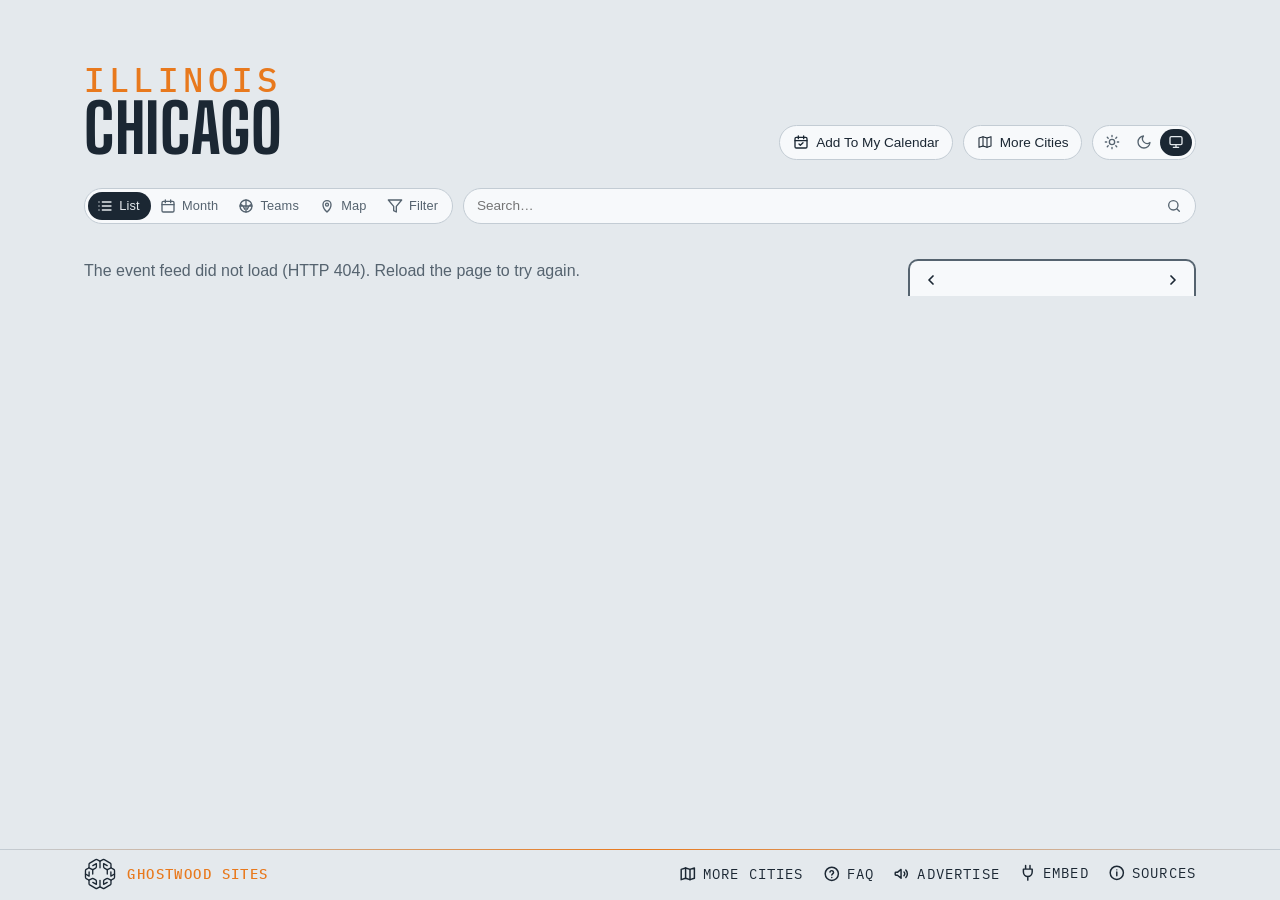
==== site/index.html @ 4f709dd5 "Refresh wording: "once a day" on Sources, the calendar note and Advertise The sites rebuild once a d" ====
<!DOCTYPE html>
<html lang="en">
<head>
<meta charset="utf-8">
<meta name="viewport" content="width=device-width, initial-scale=1, viewport-fit=cover">
<!-- browser chrome matches the page; app.js repoints both when a theme is
     chosen by hand -->
<meta name="theme-color" media="(prefers-color-scheme: light)" content="#edf1f4" data-light="#edf1f4">
<meta name="theme-color" media="(prefers-color-scheme: dark)" content="#141a20" data-dark="#141a20">
<link rel="manifest" href="manifest.webmanifest">
<link rel="apple-touch-icon" href="apple-touch-icon.png">
<meta name="apple-mobile-web-app-title" content="Chicago Events">
<meta name="mobile-web-app-capable" content="yes">
<script>
  // Before the first paint: the theme (light, dark, or system — nothing set,
  // prefers-color-scheme decides); app.js applyTheme keeps the pill in sync.
  try {
    var t = localStorage.getItem('lqa-theme');
    if (t === 'light' || t === 'dark') document.documentElement.dataset.theme = t;
  } catch (e) { /* no storage — system it is */ }
</script>
<!-- Google tag (gtag.js) — the here.events GA4 property, one stream for the map and every city; reports split by hostname -->
<script async src="https://www.googletagmanager.com/gtag/js?id=G-BTQFXS68HN"></script>
<script>
  window.dataLayer = window.dataLayer || [];
  function gtag(){dataLayer.push(arguments);}
  gtag('js', new Date());
  gtag('config', 'G-BTQFXS68HN');
</script>
<title>Chicago Events — stadiums, theatres &amp; music rooms</title>
<meta name="description" content="What's on in Chicago — United Center, Soldier Field, Wrigley Field, the Loop theatres and the music rooms, with the home teams' seasons. Calendar, iCal feed, and embeddable widget.">
<!-- the site's own address and what a shared link shows: name, line, and the share card (share.png, 1200×630, scripts/share-card.mjs) -->
<link rel="canonical" href="https://chicago.here.events/">
<meta property="og:type" content="website">
<meta property="og:site_name" content="Chicago Events">
<meta property="og:title" content="Chicago Events">
<meta property="og:description" content="What's on in Chicago — the stadiums, the arenas, the Loop theatres and the music rooms, with the home teams' seasons.">
<meta property="og:url" content="https://chicago.here.events/">
<meta property="og:image" content="https://chicago.here.events/share.png">
<meta property="og:image:width" content="1200">
<meta property="og:image:height" content="630">
<meta name="twitter:card" content="summary_large_image">
<link rel="icon" href="favicon.svg" type="image/svg+xml">
<link rel="preconnect" href="https://fonts.googleapis.com">
<link rel="preconnect" href="https://fonts.gstatic.com" crossorigin>
<link href="https://fonts.googleapis.com/css2?family=Big+Shoulders:opsz,wght@10..72,500;10..72,700&family=IBM+Plex+Mono:wght@400;500&display=swap" rel="stylesheet">
<link rel="stylesheet" href="styles.css?v=__V__">
<link rel="alternate" type="text/calendar" href="events.ics" title="Chicago Events">
</head>
<body>

<!-- the Ghostwood Labs mark, drawn once; the masthead and the footer <use> it -->
<svg width="0" height="0" style="position:absolute" aria-hidden="true">
  <symbol id="gw-mark" viewBox="0 0 576 576">
    <g fill="none" stroke="currentColor" stroke-width="24" stroke-linecap="round" stroke-linejoin="round">
      <path d="M300.19 51.03A26 26 0 0 1 275.81 51.03L235.63 29.71A26 26 0 0 0 210.57 30.08L103.63 91.02A26 26 0 0 0 90.5 113.61L90.5 161.4A26 26 0 0 1 77.38 183.98L39.62 205.52A26 26 0 0 0 26.5 228.1L26.5 347.9A26 26 0 0 0 39.62 370.48L77.38 392.02A26 26 0 0 1 90.5 414.6L90.5 462.39A26 26 0 0 0 103.63 484.98L210.57 545.92A26 26 0 0 0 235.63 546.29L275.81 524.97A26 26 0 0 1 300.19 524.97L340.37 546.29A26 26 0 0 0 365.43 545.92L472.37 484.98A26 26 0 0 0 485.5 462.39L485.5 414.6A26 26 0 0 1 498.62 392.02L536.38 370.48A26 26 0 0 0 549.5 347.9L549.5 228.1A26 26 0 0 0 536.38 205.52L498.62 183.98A26 26 0 0 1 485.5 161.4L485.5 113.61A26 26 0 0 0 472.37 91.02L365.43 30.08A26 26 0 0 0 340.37 29.71L300.19 51.03Z"/>
      <path d="M288 57.5L288 177.5"/>
      <path d="M288 518.5L288 403.5"/>
      <path d="M90.5 176.5L144.63 204.58A26 26 0 0 0 169.19 204.26L209.58 181.92A26 26 0 0 0 223 159.17L223 101.5L158.5 137.5"/>
      <path d="M485.5 176.5L431.37 204.58A26 26 0 0 1 406.81 204.26L366.42 181.92A26 26 0 0 1 353 159.17L353 101.5L417.5 137.5"/>
      <path d="M157 211L157 287.5"/>
      <path d="M419 211L419 287.5"/>
      <path d="M90.5 399.5L144.63 371.42A26 26 0 0 1 169.19 371.74L209.58 394.08A26 26 0 0 1 223 416.83L223 474.5L158.5 438.5"/>
      <path d="M485.5 399.5L431.37 371.42A26 26 0 0 0 406.81 371.74L366.42 394.08A26 26 0 0 0 353 416.83L353 474.5L417.5 438.5"/>
      <path d="M26.5 288L92 325.5L92 250.5"/>
      <path d="M549.5 288L484 325.5L484 250.5"/>
    </g>
  </symbol>
</svg>

<header class="masthead">
  <!-- no picture behind the name yet (lqa's is a line drawing of Seattle Center from the air; a Chicago one — the skyline, the El — is to come) -->
  <div class="masthead-text">
    <p class="eyebrow" data-teams="Chicago">Illinois</p> <!-- no neighbourhood here, so the state stands over the city (the Everett pattern, Steve 2026-10-11); the Teams view reads "Chicago" over "Hometown Teams" -->
    <h1>Chicago</h1> <!-- one line on any screen -->
  </div>
  <!-- the masthead's tools: the theme pill alone (Steve, 2026-09-16 — the
       season calendar and Add To My Calendar chips moved down into the bar) -->
  <div class="masthead-tools">
  <!-- Add To My Calendar (Steve, 2026-10-26: it "should move here", beside More Cities; in the bar from 2026-09-16 until then): its pop (#subscribePop, in the bar) hangs under this button, placed by app.js placeSubscribePop -->
  <button id="subscribeBtn" class="chip" type="button" aria-expanded="false" aria-controls="subscribePop" title="Subscribe in your calendar app">
    <svg viewBox="0 0 24 24" fill="none" stroke="currentColor" stroke-width="2" stroke-linecap="round" stroke-linejoin="round" aria-hidden="true"><rect x="3" y="5" width="18" height="16" rx="2"/><path d="M8 3v4M16 3v4M3 10h18M9 15l2 2 4-4"/></svg>
    <span>Add To My Calendar</span>
  </button>
  <!-- the home teams' seasons, home and away (the Teams view below the bar) -->
  <!-- the theme pill: light, dark, system (Steve, 2026-09-15; app.js applyTheme) -->
  <div id="themeToggle" class="theme-toggle" role="radiogroup" aria-label="Color theme" data-active="system">
    <button type="button" role="radio" aria-checked="true" data-theme="light" title="Light">
      <svg viewBox="0 0 24 24" fill="none" stroke="currentColor" stroke-width="2" stroke-linecap="round" aria-hidden="true"><circle cx="12" cy="12" r="4"/><path d="M12 2v2M12 20v2M4.9 4.9l1.4 1.4M17.7 17.7l1.4 1.4M2 12h2M20 12h2M4.9 19.1l1.4-1.4M17.7 6.3l1.4-1.4"/></svg>
    </button>
    <button type="button" role="radio" aria-checked="false" data-theme="dark" title="Dark">
      <svg viewBox="0 0 24 24" fill="none" stroke="currentColor" stroke-width="2" stroke-linecap="round" stroke-linejoin="round" aria-hidden="true"><path d="M21 12.8A9 9 0 1 1 11.2 3a7 7 0 0 0 9.8 9.8z"/></svg>
    </button>
    <button type="button" role="radio" aria-checked="false" data-theme="system" title="System">
      <svg viewBox="0 0 24 24" fill="none" stroke="currentColor" stroke-width="2" stroke-linecap="round" stroke-linejoin="round" aria-hidden="true"><rect x="3" y="4" width="18" height="12" rx="2"/><path d="M8 20h8M12 16v4"/></svg>
    </button>
    <span class="theme-knob" aria-hidden="true"></span>
  </div>
  </div>
</header>

<!-- one row of matching chips: the view switch, filters, search, the clubs, the season calendar chip.
     The subscribe pop lives in the bar's markup but hangs under the masthead's Add To My Calendar button (app.js places it). -->
<!-- the bar, and the panel that floats open beneath it (over the content,
     which stays put) -->
<div class="filter-area">
<!-- one slim line standing in for the masthead once it has scrolled off
     (app.js shows it, with the Top button, and raises --barh to match) -->
<!-- the masthead, folded into one line once it has scrolled off: eyebrow, title, stamp -->
<div class="bar-title" hidden><span class="bar-eyebrow" data-teams="Chicago">Illinois</span><span class="bar-name">Chicago</span><span class="bar-eyebrow" id="barUpdated"></span></div>
<nav class="filterbar" aria-label="Filters">
  <label class="search-wrap">
    <input id="searchBox" type="search" placeholder="Search…" aria-label="Search events by venue, team, or type" autocomplete="off">
    <svg viewBox="0 0 24 24" fill="none" stroke="currentColor" stroke-width="2" stroke-linecap="round" stroke-linejoin="round" aria-hidden="true"><circle cx="11" cy="11" r="7"/><path d="m20 20-3.5-3.5"/></svg>
  </label>
  <!-- the view switch: the events list | the home teams' seasons, a two-stop pill like the theme's -->
  <div id="viewToggle" class="theme-toggle view-toggle" role="radiogroup" aria-label="View" data-active="events"><!-- List · Month · Teams (Steve, 2026-09-14; words beside the icons when the bar has room, 2026-10-24): Month is the list with the month calendar; app.js remembers the choice -->
    <button id="eventsBtn" type="button" role="radio" aria-checked="true" data-view="events" title="Events">
      <svg viewBox="0 0 24 24" fill="none" stroke="currentColor" stroke-width="2" stroke-linecap="round" stroke-linejoin="round" aria-hidden="true"><path d="M8 6h13M8 12h13M8 18h13M3 6h.01M3 12h.01M3 18h.01"/></svg><span class="vt-label">List</span>
    </button>
    <button id="monthBtn" type="button" role="radio" aria-checked="false" data-view="month" aria-controls="calBox" title="Month — the month's events on a calendar">
      <svg viewBox="0 0 24 24" fill="none" stroke="currentColor" stroke-width="2" stroke-linecap="round" stroke-linejoin="round" aria-hidden="true"><rect x="3" y="5" width="18" height="16" rx="2"/><path d="M8 3v4M16 3v4M3 10h18"/></svg><span class="vt-label">Month</span>
    </button>
    <button id="teamsBtn" type="button" role="radio" aria-checked="false" data-view="teams" aria-controls="teamsView" title="Home Teams — season schedules, every game, home and away">
      <svg viewBox="0 0 24 24" fill="none" stroke="currentColor" stroke-width="2" stroke-linecap="round" stroke-linejoin="round" aria-hidden="true"><circle cx="12" cy="12" r="9"/><path d="M3.6 9.5c3 1 5.4 3.6 6.3 7.3M20.4 9.5c-3 1-5.4 3.6-6.3 7.3M12 3v18M3 12h18"/></svg><span class="vt-label">Teams</span>
    </button>
    <button id="mapBtn" type="button" role="radio" aria-checked="false" data-view="map" aria-controls="mapView" title="Map — where the venues are">
      <svg viewBox="0 0 24 24" fill="none" stroke="currentColor" stroke-width="2" stroke-linecap="round" stroke-linejoin="round" aria-hidden="true"><path d="M12 21s-6-5.5-6-11a6 6 0 0 1 12 0c0 5.5-6 11-6 11z"/><circle cx="12" cy="10" r="2.2"/></svg><span class="vt-label">Map</span>
    </button>
    <button id="filterToggle" class="vt-filter" type="button" aria-expanded="false" aria-controls="filterPanel" title="Filters">
      <svg viewBox="0 0 24 24" fill="none" stroke="currentColor" stroke-width="2" stroke-linecap="round" stroke-linejoin="round" aria-hidden="true"><path d="M22 3H2l8 9.46V19l4 2v-8.54z"/></svg>
      <span class="vt-label">Filter</span>
    </button>
    <span class="theme-knob" aria-hidden="true"></span>
  </div>
  <div id="subscribePop" class="pop" hidden>
      <label class="pop-filter" id="subFilterRow" hidden>
        <input type="checkbox" id="subUseFilter" checked> Include my filter choices
      </label>
      <!-- one row of three: the calendar you'd add to, each with its own
           icon and name -->
      <div class="pop-tiles">
        <!-- the webcal: link — Apple Calendar on a Mac, iPhone or iPad (and any
             other desktop calendar app that claims webcal) -->
        <a id="webcalLink" class="tile" href="#" title="macOS / iOS Calendar (or whichever calendar app handles webcal links)">
          <img class="tile-logo" src="https://www.google.com/s2/favicons?domain=www.apple.com&amp;sz=128" alt="" width="64" height="64">
          <span>Apple</span>
        </a>
        <!-- Google Calendar's own icon (its favicon is a small upscaled one); Outlook's favicon, as for the venue marks -->
        <a id="gcalLink" class="tile" href="#" target="_blank" rel="noopener" title="Google Calendar">
          <img class="tile-logo" src="https://ssl.gstatic.com/calendar/images/dynamiclogo_2020q4/calendar_31_2x.png" alt="" width="64" height="64">
          <span>Google</span>
        </a>
        <a id="outlookLink" class="tile" href="#" target="_blank" rel="noopener" title="Outlook">
          <img class="tile-logo" src="https://www.google.com/s2/favicons?domain=outlook.live.com&amp;sz=128" alt="" width="64" height="64">
          <span>Outlook</span>
        </a>
      </div>
      <!-- the other ways in, as chips under the row -->
      <div class="pop-tools">
        <a id="qrBtn" class="chip" href="#" aria-expanded="false" title="QR code for your phone">
          <svg viewBox="0 0 24 24" fill="none" stroke="currentColor" stroke-width="1.8" aria-hidden="true">
            <rect x="4" y="4" width="6" height="6"/><rect x="14" y="4" width="6" height="6"/>
            <rect x="4" y="14" width="6" height="6"/>
            <path d="M14 14h2.5v2.5H14zM17.5 17.5H20V20h-2.5zM14 20h1M20 14v1"/>
          </svg>
          <span>QR Code</span>
        </a>
        <a id="copyIcs" class="chip" href="#" title="Copy the feed link">
          <svg viewBox="0 0 24 24" fill="none" stroke="currentColor" stroke-width="1.8" stroke-linecap="round" aria-hidden="true">
            <path d="M10 13a5 5 0 0 0 7.54.54l3-3a5 5 0 0 0-7.07-7.07l-1.72 1.71"/>
            <path d="M14 11a5 5 0 0 0-7.54-.54l-3 3a5 5 0 0 0 7.07 7.07l1.71-1.71"/>
          </svg>
          <span>Copy Link</span>
        </a>
      </div>
      <div id="qrPanel" class="qr-panel" hidden>
        <div id="qrImg" role="img" aria-label="QR code for the calendar feed"></div>
        <p class="pop-note">Scan with your phone to subscribe there.</p>
      </div>
      <p class="pop-note">Refreshed once a day. Your calendar picks up changes on its own schedule.</p>
  </div>
  <!-- the home teams, one pill per club, in the bar itself while the Teams
       view is open (crests only when the names won't fit; app.js sets is-crests) -->
  <div class="team-strip" id="teamStrip" aria-label="Teams"></div>
  <!-- narrow layouts only (app.js hides it when the calendar is docked):
       floats the calendar over the list. Chevron left = opens, right = folds. -->
  <button id="calToggle" class="chip cal-toggle" type="button" aria-expanded="false" aria-controls="calBox" title="Show calendar" hidden>
    <svg viewBox="0 0 24 24" fill="none" stroke="currentColor" stroke-width="2" stroke-linecap="round" stroke-linejoin="round" aria-hidden="true"><rect x="3" y="5" width="18" height="16" rx="2"/><path d="M8 3v4M16 3v4M3 10h18"/></svg>
    <span>Hide calendar</span>
    <svg class="chev" viewBox="0 0 24 24" fill="none" stroke="currentColor" stroke-width="2.2" stroke-linecap="round" stroke-linejoin="round" aria-hidden="true"><path d="M15 6l-6 6 6 6"/></svg>
  </button>
  <!-- the right end of the bar (Steve, 2026-09-16): the season calendar chip (Teams view only); flex order places it after the clubs. Add To My Calendar left the bar for the masthead tools 2026-10-26 (Steve: it "should move here", beside More Cities) -->
  <button id="teamPdfBtn" class="chip" type="button" title="Season calendar — download it as a PDF">
    <svg viewBox="0 0 24 24" fill="none" stroke="currentColor" stroke-width="2" stroke-linecap="round" stroke-linejoin="round" aria-hidden="true"><rect x="3" y="4" width="18" height="17" rx="2"/><path d="M3 9h18M8 2v4M16 2v4M8 13h3M13 13h3M8 17h3M13 17h3"/></svg>
    <span>Season Calendar</span> <!-- Steve, 2026-09-16: named for what it is, not the file type -->
  </button>
</nav>
<!-- the funnel in the bar drops this open below it -->
<div id="filterPanel" class="filter-panel fp-tree" hidden>
  <!-- top row: presets (chips injected by app.js; the one matching the
       current state is lit), the Only Sold Out switch and the Include Holidays
       switch (off by default; US, WA and Seattle holidays from app.js) -->
  <div class="fp-top">
    <div class="fp-presets" id="fpPresets"></div>
    <!-- Only Sold Out: only the events the checker (or a source) marks
         sold out, or within 5% of the house — LQAFilter.ticketState -->
    <!-- these two are switches, not allow boxes like the rows below: Sold Out
         narrows the list to those, Holidays adds days — so they wear a
         different face (.sw) -->
    <label class="fp-switch fp-soldout">
      <input type="checkbox" role="switch" id="soldOnlyToggle" autocomplete="off">
      <span class="sw"></span>
      <span class="fp-name">Only Sold Out</span> <!-- the words Steve set 2026-10-05 ("only sold"), in the panel's Title Case; was "Sold Out (or Nearly)" -->
    </label>
    <label class="fp-switch fp-holidays">
      <input type="checkbox" role="switch" id="holidaysToggle" autocomplete="off">
      <span class="sw"></span>
      <span class="fp-name">Include Holidays</span> <!-- "include holidays", Steve 2026-10-05; was "Holidays" -->
    </label>
  </div>
  <!-- Four groups — Venues (two lists), Event Type under the second, Teams
       (capacity bands keep state + share-code slots but no rows since
       2026-09-22), every row three-state (Steve, 2026-09-22: "check,
       unchecked or X for exclude, same for every filter option, don't auto
       check or uncheck any filters"), worn as a Show | Hide word pair at
       the row's end (third pass the same day, after a three-face box and
       then a tick box + x):
       · Show lit = show these. Shows among venues and
         teams add up (any of them); shown event types then narrow to
         those kinds.
       · Hide lit = never these (the name struck).
       · neither  = no preference.
       One tap sets a word, a second tap on it clears it — no cycling. No
       row ever changes another: no dashes, no greying, no bulk switches
       apart from a group's own Show All / Hide All. The rule is
       LQAFilter.matchesFilter; the pair is a role="group" of two
       aria-pressed buttons (app.js filterRow). No counts on the rows
       (Steve, 2026-09-22). The everyday way to hide things is on
       the event sheet (Hide chips + Undo), with the view note above the list
       saying what is hidden. -->
  <div class="fp-cols">
    <div class="fp-group">
      <h3>Downtown &amp; Stadiums<span class="fp-allnone"><button type="button" class="fp-set" data-scope="campus" data-on="1">Show All</button><i>·</i><button type="button" class="fp-set" data-scope="campus" data-on="0">Hide All</button></span></h3>
      <div id="panelVenues" class="fp-list"><!-- the venue rows, injected by app.js --></div>
    </div>
    <div class="fp-group">
      <h3>Music Rooms &amp; Suburbs<span class="fp-allnone"><button type="button" class="fp-set" data-scope="town" data-on="1">Show All</button><i>·</i><button type="button" class="fp-set" data-scope="town" data-on="0">Hide All</button></span></h3>
      <div id="panelVenuesTown" class="fp-list"><!-- the music rooms across the city and the suburban houses (city.js area: 'town'), injected by app.js --></div>
      <h3>Event Type<span class="fp-allnone"><button type="button" class="fp-set" data-scope="type" data-on="1">Show All</button><i>·</i><button type="button" class="fp-set" data-scope="type" data-on="0">Hide All</button></span></h3>
      <div id="panelBadges" class="fp-list"><!-- the five kinds (city.js TYPES), injected by app.js --></div>
    </div>
    <div class="fp-group">
      <h3>Home Teams<span class="fp-allnone"><button type="button" class="fp-set" data-scope="team" data-on="1">Show All</button><i>·</i><button type="button" class="fp-set" data-scope="team" data-on="0">Hide All</button></span></h3>
      <div id="panelTeams" class="fp-list"><!-- team rows injected by app.js: Silvertips, AquaSox, Wolfpack, Trojans --></div>
      <h3>Festivals<span class="fp-allnone"><button type="button" class="fp-set" data-scope="fest" data-on="1">Show All</button><i>·</i><button type="button" class="fp-set" data-scope="fest" data-on="0">Hide All</button></span></h3>
      <div id="panelFestivals" class="fp-list"><!-- festival venues (city.js festival: true) — none in Chicago yet, so app.js hides the heading --></div></div>
    </div>
  </div>
</div>
</div>

<section class="agenda" aria-label="Upcoming events">
  <!-- the view note: one plain line, only while the view is not the usual one,
       saying what is hidden or added compared with it, with a way back
       (app.js renderViewNote) -->
  <div id="viewNote" class="view-note" hidden><span id="viewNoteText"></span><button id="viewNoteReset" type="button" class="chip">Usual View</button></div>
  <div class="agenda-layout">
    <ol id="agenda"><li class="empty">Loading events…</li></ol>
    <aside class="cal-side" aria-label="Month calendar">
      <!-- on narrow layouts this floats over the list (opened from the
           calendar chip at the right end of the filter bar); on the wide
           layout it's docked here -->
      <div class="cal" id="calBox">
        <!-- the card's header: ‹ month name › (Today is a floater at the lower right, shown when the list has left today) -->
        <div class="cal-head" id="calHead" aria-label="Change months">
          <button id="calPrev" type="button" aria-label="Previous month">
            <svg viewBox="0 0 24 24" fill="none" stroke="currentColor" stroke-width="2.6" stroke-linecap="round" stroke-linejoin="round" aria-hidden="true"><path d="M15 6l-6 6 6 6"/></svg>
          </button>
          <button class="cal-cur" id="calCur" type="button" aria-live="polite" title="Pick a month and year"></button> <!-- opens the month/year picker (app.js openMonthPick; Steve, 2026-09-15) -->
          <button id="calNext" type="button" aria-label="Next month">
            <svg viewBox="0 0 24 24" fill="none" stroke="currentColor" stroke-width="2.6" stroke-linecap="round" stroke-linejoin="round" aria-hidden="true"><path d="M9 6l6 6-6 6"/></svg>
          </button>
        </div>
        <div id="calGrid" class="cal-months"><!-- one .cal-month card per month, from app.js --></div>
        <!-- TODAY: a tab out of the card's foot, the odds tab's cut (Steve, 2026-09-15); app.js placeTodayTab moves it under the month board in the month view -->
        <button id="calToday" type="button" class="cal-today-tab" title="Back to today: the current month, past days put away" hidden>
      <svg viewBox="0 0 24 24" fill="none" stroke="currentColor" stroke-width="2" stroke-linecap="round" stroke-linejoin="round" aria-hidden="true"><rect x="3" y="5" width="18" height="16" rx="2"/><path d="M8 3v4M16 3v4M3 10h18"/><circle cx="12" cy="15.5" r="1.6" fill="currentColor" stroke="none"/></svg>
      <span>Today</span>
    </button>
      </div>
    </aside>
  </div>
  <!-- the month view (the calendar stop of the view pill): one continuous
       grid of weeks from this month on, square days carrying their events'
       names, a sticky ‹ MONTH › header naming the month at the top of the
       window (its name opens the month / year picker), and more months
       appended as you scroll — no end (app.js renderBoard). A tapped day
       opens a card listing everything on it (openDayPop). -->
  <section id="monthBoard" class="month-board" aria-label="Month calendar" hidden>
    <div id="mbSticky" class="mb-sticky">
      <div class="cal-head mb-head" aria-label="Change months">
        <button id="mbPrev" type="button" aria-label="Previous month">
          <svg viewBox="0 0 24 24" fill="none" stroke="currentColor" stroke-width="2.6" stroke-linecap="round" stroke-linejoin="round" aria-hidden="true"><path d="M15 6l-6 6 6 6"/></svg>
        </button>
        <button class="cal-cur" id="mbCur" type="button" aria-live="polite" title="Pick a month and year"></button>
        <button id="mbNext" type="button" aria-label="Next month">
          <svg viewBox="0 0 24 24" fill="none" stroke="currentColor" stroke-width="2.6" stroke-linecap="round" stroke-linejoin="round" aria-hidden="true"><path d="M9 6l6 6-6 6"/></svg>
        </button>
      </div>
    </div>
    <div id="mbGrid" class="mb-months"></div> <!-- one .mb-month block per month, appended by app.js appendMonth -->
    <div id="mbSentinel" class="mb-sentinel" aria-hidden="true"></div>
  </section>
</section>

<!-- the Map view (Steve, 2026-10-24): the ground with a pin on every room, sized by
     its upcoming events under the filters in force; a tapped pin opens its card.
     Drawn by local-map.js from local-map.json (scripts/build-local-map.mjs — the
     shoreline, lakes and main roads read once from OpenStreetMap at build time)
     — no tiles, nothing fetched off-site -->
<section id="mapView" class="local-map" hidden aria-label="Map of the venues">
  <div class="lm-frame">
    <svg id="lmSvg" viewBox="0 0 1000 1000" preserveAspectRatio="xMidYMid meet" role="img" aria-label="Chicago with the venues marked"></svg>
    <div class="lm-zoom" aria-label="Zoom">
      <button type="button" data-z="in" title="Zoom in" aria-label="Zoom in">+</button>
      <button type="button" data-z="out" title="Zoom out" aria-label="Zoom out">−</button>
      <button type="button" data-z="fit" title="The whole map" aria-label="The whole map"><svg viewBox="0 0 24 24" fill="none" stroke="currentColor" stroke-width="2" stroke-linecap="round" stroke-linejoin="round" aria-hidden="true"><path d="M4 9V5a1 1 0 0 1 1-1h4M15 4h4a1 1 0 0 1 1 1v4M20 15v4a1 1 0 0 1-1 1h-4M9 20H5a1 1 0 0 1-1-1v-4"/></svg></button>
      <button type="button" data-z="me" title="Find my location" aria-label="Find my location" aria-pressed="false"><svg viewBox="0 0 24 24" fill="none" stroke="currentColor" stroke-width="2" stroke-linecap="round" stroke-linejoin="round" aria-hidden="true"><circle cx="12" cy="12" r="6"/><circle cx="12" cy="12" r="1.6" fill="currentColor"/><path d="M12 2v4M12 18v4M2 12h4M18 12h4"/></svg></button> <!-- the visitor's own spot: the browser's Geolocation API on their say-so (local-map.js), no service behind it — Steve, 2026-10-25 -->
    </div>
  </div>
  <p class="lm-caption" id="lmCaption"><span></span></p>
</section>

<!-- the Teams view: in place of the agenda while the Teams chip is on. A
     strip of the home teams, a bar naming a picked opponent, then the season
     in the agenda's own day/card markup (app.js renderTeams) -->
<section class="teams" id="teamsView" aria-label="Team schedules" hidden>
  <div class="teams-layout">
    <!-- the club's form block — record, standing, news, or the game in
         progress — above the list and the calendar alike (app.js renderTeamForm) -->
    <div id="teamHeadTop"></div> <!-- the block's spot in the flow: once it scrolls under the bar the block pins and goes compact (app.js markStuck) -->
    <div id="teamHead"></div>
    <!-- the printed poster's banner and legend (the PDF chip; print only) -->
    <div id="printHead" class="print-head" aria-hidden="true"></div>
    <div class="team-main">
      <div class="team-focus" id="teamFocus" hidden></div>
      <ol id="teamSched" class="team-sched"></ol>
    </div>
    <!-- the season at a glance, poster-style, in place of the list while the
         bar's Calendar chip is on: every month as a card, home games solid,
         away games pale, each cell the opponent and the time (app.js renderTeamCal) -->
    <div class="team-cal" id="teamCal" aria-label="Season calendar" hidden></div>
    <div id="printFoot" class="print-foot" aria-hidden="true"></div>
  </div>
</section>

<!-- a word after hiding something from the sheet, with Undo (app.js toast) -->
<div id="toast" class="toast" role="status" aria-live="polite" hidden><span id="toastText"></span><button id="toastUndo" type="button">Undo</button></div>

<!-- pinned to the bottom edge; Sources (the info mark) and Embed open upward from it,
     floating over the list -->
<footer>
  <!-- Two floaters centred just above this pinned footer, styled like the
       bar's chips. Today: back to now (the current month, past days put
       away, the list at its nearest day), shown only while the list has
       left today. Top: shown once the masthead has scrolled off. app.js
       toggles hidden on both; on narrow screens they drop their labels. -->
  <div class="floaters">
    <button id="toTop" type="button" class="chip" title="Back to top" aria-label="Back to top" hidden>
      <svg viewBox="0 0 24 24" fill="none" stroke="currentColor" stroke-width="2.2" stroke-linecap="round" stroke-linejoin="round" aria-hidden="true"><path d="M12 19V5M5 12l7-7 7 7"/></svg>
      <span>Top</span>
    </button>
  </div>
  <div class="foot-inner">
  <a class="gw" href="https://ghostwoodlabs.com/" target="_blank" rel="noopener" title="Ghostwood Labs"> <!-- the mark and the name are one link, opening a new tab (Steve, 2026-10-05: "any click on the gwl branding should open a new tab"); linked to the company site 2026-10-04, the day ghostwoodlabs.com went live -->
  <svg class="gw-logo" aria-hidden="true"><use href="#gw-mark"/></svg>
  <p class="gw-credit"><strong>Ghostwood Sites</strong></p>
  </a>
  <div class="foot-links"> <!-- Advertise, Embed, Sources as one thing at the row's right end, the credit at its left (the "Updated" stamp between them was removed 2026-10-05, Steve) -->
  <!-- the questions page, behind a question mark (Steve, 2026-10-28: "creating a FAQ page") -->
  <a class="foot-link" id="faq" href="faq.html" title="Questions about this calendar">
    <svg viewBox="0 0 24 24" fill="none" stroke="currentColor" stroke-width="2" stroke-linecap="round" stroke-linejoin="round" aria-hidden="true"><circle cx="12" cy="12" r="9"/><path d="M9.5 9.5a2.5 2.5 0 0 1 4.9.7c0 1.7-2.4 2.1-2.4 3.6M12 17h.01"/></svg>
    <span>FAQ</span>
  </a>
  <!-- advertising: a megaphone, to the placeholder sales page (Steve, 2026-09-15) -->
  <a class="foot-link" id="advertise" href="advertise.html" title="Advertise on this calendar">
    <svg viewBox="0 0 24 24" fill="none" stroke="currentColor" stroke-width="2" stroke-linecap="round" stroke-linejoin="round" aria-hidden="true"><path d="M3 11v2a1 1 0 0 0 1 1h2l5 4V6L6 10H4a1 1 0 0 0-1 1z"/><path d="M15 9.5a3.5 3.5 0 0 1 0 5"/><path d="M17.5 7a7 7 0 0 1 0 10"/></svg>
    <span>Advertise</span>
  </a>
  <!-- the sources, behind an info mark that opens upward like Embed -->
  <details class="share info" id="sources">
    <summary title="Where the listings come from">
      <svg viewBox="0 0 24 24" fill="none" stroke="currentColor" stroke-width="2" stroke-linecap="round" stroke-linejoin="round" aria-hidden="true"><circle cx="12" cy="12" r="9"/><path d="M12 11v5M12 8h.01"/></svg>
      <span>Sources</span>
    </summary>
    <div class="share-body info-body">
      <div class="share-cols">
        <div>
          <h3>Ticketing feeds</h3>
          <p>Ticketmaster, room by room — United Center, Soldier Field, Wrigley Field, Rate Field, Wintrust Arena, the Loop theatres, the music rooms from Pilsen to Uptown, and Rosemont, Ravinia and Bridgeview. Church events are left out.</p>
        </div>
        <div>
          <h3>Venue calendars</h3>
          <p>None yet — the rooms whose shows Ticketmaster never lists (Thalia Hall's and the Empty Bottle's own box office, the Hideout, the Old Town School) are the next thing to add.</p>
        </div>
        <div>
          <h3>Game dates</h3>
          <p>ESPN for the Bears, Bulls, Fire, Sky and Stars, MLB’s stats API for the Cubs and White Sox (first-pitch times and the standings), and the NHL’s for the Blackhawks.</p>
        </div>
        <div>
          <h3>The final word</h3>
          <p>Refreshed once a day. Every listing links to the venue or ticket page — check there before you go.</p>
        </div>
      </div>
        <div>
          <h3>The map</h3>
          <p>The shoreline, the lakes and the main roads are © <a href="https://www.openstreetmap.org/copyright" target="_blank" rel="noopener">OpenStreetMap</a> contributors (ODbL), drawn here as one file made at build time — no map tiles, nothing fetched from anywhere else. Venues are placed from their street addresses.</p>
        </div>
    </div>
  </details>
  <details class="share" id="embed">
    <summary>
      <svg class="plug" viewBox="0 0 24 24" fill="none" stroke="currentColor" stroke-width="2" stroke-linecap="round" stroke-linejoin="round" aria-hidden="true"><path d="M9 2v5M15 2v5M6 7h12v4a6 6 0 0 1-12 0V7zM12 17v5"/></svg>
      <span>Embed</span>
    </summary>
    <div class="share-body">
      <div class="share-cols">
        <div>
          <h3>Events widget</h3>
          <p>Drop these two lines into any page and the next events render in place.
            Style it with the <code>evt-ev-</code> CSS classes.</p>
<pre><code>&lt;div id="chicago-events"&gt;&lt;/div&gt;
&lt;script src="https://chicago.here.events/embed.js" data-max="8" defer&gt;&lt;/script&gt;</code></pre>
        </div>
        <div>
          <h3>Data feeds</h3>
          <p>The raw data behind this page, fetchable from anywhere (CORS is open):</p>
          <ul class="feed-list">
            <li><code>events.json</code> — <a href="events.json">JSON feed</a></li>
            <li><code>events.ics</code> — <a href="events.ics">iCalendar feed</a></li>
          </ul>
          <p>Google and Outlook don't have feed formats of their own — they subscribe
            to the iCalendar feed. The <em>Add To My Calendar</em> button up top has
            one-click links for both.</p>
        </div>
        <div>
          <h3>Filter links</h3>
          <p>A link that opens this page with the filters you have set right now
            (<code>?f=…</code>) — for a widget's "see all" link, or to share one view.</p>
          <button id="copyFilterLink" class="chip" type="button" title="Copy a link that opens with this exact filter">
            <svg viewBox="0 0 24 24" fill="none" stroke="currentColor" stroke-width="2" stroke-linecap="round" stroke-linejoin="round" aria-hidden="true"><rect x="9" y="9" width="11" height="11" rx="2"/><path d="M5 15V5a2 2 0 0 1 2-2h10"/></svg>
            <span id="copyFilterLabel">Copy Filter Link</span>
          </button>
        </div>
      </div>
    </div>
  </details>
  </div> <!-- /.foot-links -->
  </div>
</footer>

<script src="qrcode.js?v=__V__" defer></script>
<!-- phones: tapping a listing opens this sheet instead of following the
     title link, so every detail and link gets a full-size tap target -->
<div id="sheet" class="sheet" hidden>
  <div class="sheet-back" id="sheetBack"></div>
  <div class="sheet-card" role="dialog" aria-modal="true" aria-labelledby="sheetTitle" tabindex="-1">
    <p class="sheet-venue" id="sheetVenue"></p>
    <h2 class="sheet-title" id="sheetTitle"></h2>
    <p class="sheet-when" id="sheetWhen"></p>
    <p class="sheet-tix" id="sheetTix" hidden><!-- Ticketmaster inventory: "272 of 18,100 tickets left · 614 resale · from $25 · checked Sep 15" (app.js) --></p>
    <p class="sheet-watch" id="sheetWatch" hidden><!-- a home game's TV / radio, from the league (app.js) --></p>
    <div class="sheet-sets-wrap" id="sheetSets" hidden><!-- a festival day's set times, stage by stage (app.js setTimesBlock) --></div>
    <div class="sheet-actions">
      <!-- order: the short chips first so they share a line, the long venue link after (Steve, 2026-09-15) -->
      <a id="sheetTickets" class="btn-cal" href="#" target="_blank" rel="noopener">Tickets</a>
      <!-- the plain way to hide a club's home games (2026-09-20); an Undo toast follows. The venue's own Only / Hide
           chips went 2026-10-26 (Steve: only Tickets and the venue link); the filter panel still has both -->
      <button id="sheetHideTeam" class="chip" type="button" title="Hide this club's home games" hidden></button>
      <button id="sheetTeam" class="chip" type="button" title="This club's whole season in the Teams view" hidden></button>
      <a id="sheetVenueLink" class="chip" href="#" target="_blank" rel="noopener"></a>
      <button id="sheetClose" class="chip" type="button">Close</button>
    </div>
  </div>
</div>

<script src="city.js?v=__V__" defer></script> <!-- the teams, the venues, the words for the place -->
<script src="cities.js?v=__V__" defer></script> <!-- every city on here.events, for the Other Places sheet (generated in lqa, synced) -->
<script src="filter.js?v=__V__" defer></script>
<script src="app.js?v=__V__" defer></script>
<script src="local-map.js?v=__V__" defer></script> <!-- the Map view (after app.js, which lends it LQAHooks) -->
</body>
</html>
---- site/styles.css ----
/* Lower Queen Anne Events — overcast-sky palette, marquee display type. */

:root {
  --sky: #e4e9ed;        /* overcast paper (a step down from #edf1f4, Steve 2026-10-12: "a little less glaring") */
  --mist: #f7f9fb;       /* card surface (was pure white) */
  --ink: #1b2733;        /* Puget ink */
  --ink-soft: #55636f;
  --ink-bright: #1b2733; /* the logo: pure white in the dark palette, ink here */
  --line: #c3ccd4;
  --gold: #e8791d;       /* Space Needle "Galaxy Gold" */
  --gold-soft: #fbe9d8;
  /* Color coding is muted (a step back from the pure primaries) and each
     group keeps to its own family so a dot or stripe reads as what it is:
     venues are cool (blue → violet → teal), event types are warm (yellow →
     orange → red → pink). */
  /* venue hues (chips, grid ticks, agenda tags): a sweep from teal through
     blue and violet to magenta, neighbors alternating light and dark */
  /* all three families sit a step back from the pure primaries: the same
     hues, less glare, so the stripes and ticks read after the titles */
  --v-uc: #9e2e2e; --v-soldier: #2e4f9e; --v-wrigley: #6f9e2e; --v-rate: #9e2e90; --v-wintrust: #2e9e8b; --v-cu1: #9e6b2e; /* the rooms, one hue each (city.js cssVar), spread round the wheel */
  --v-pavilion: #4a2e9e; --v-navypier: #339e2e; --v-chitheatre: #9e2e53; --v-cadillac: #2e749e; --v-cibc: #959e2e; --v-nederlander: #872e9e;
  --v-shakes: #2e9e66; --v-cso: #9e452e; --v-saltshed: #2e379e; --v-aragon: #589e2e; --v-riviera: #9e2e79; --v-metro: #2e9a9e;
  --v-hob: #9e822e; --v-thalia: #612e9e; --v-vic: #2e9e40; --v-radius: #9e2e3c; --v-concord: #2e5d9e; --v-parkwest: #7e9e2e;
  --v-lincoln: #9e2e9e; --v-bottom: #2e9e7d; --v-ramova: #9e5c2e; --v-reggies: #3c2e9e; --v-chopshop: #419e2e; --v-allstate: #9e2e62;
  --v-rosemont: #2e829e; --v-ravinia: #9e992e; --v-seatgeek: #782e9e;
  --venue-text: 72%;     /* how much of the venue hue the card's venue label keeps (light mode) */
  --tint: 26%;           /* the venue wash behind a series card (light mode; 13% in the dark palette) */
  --row-a: #f3f6f8; --row-b: #d6dde3; /* the list's rows alternate light and dark grey; only a series keeps its venue's hue (Steve, 2026-10-20) */
  /* event-type hues (calendar ticks, agenda right edge): concerts salmon and
     arts crimson keep clear of the brand orange; movies slate = "quiet" */
  --t-concert: #d9664f;
  --t-sports: #d4b106;
  --t-arts: #b8303f;
  --t-movie: #7a8a99;
  --t-community: #d63f9c;
  --t-expo: #2a9d8f;      /* conventions & expos: turquoise, the one hue the types didn't use */
  --t-bar: #c28a12;       /* bar nights: amber, an ale between the sports yellow and concert salmon */
  --alert: #e02b26;       /* cancelled / postponed notes: plain bright red */
  --barh-base: 3.4rem;   /* the pinned filter bar's height (chips 2.25rem + padding) */
  --titleh: 1.7rem;      /* the bar's title line (1.2rem + .5rem gap), added while scrolled */
  --barh: var(--barh-base); /* what the sticky things below the bar offset by */
  --rule: color-mix(in srgb, var(--line), var(--ink-soft)); /* list dividers: a step brighter than --line */
  /* the scorebug (the live game block, .tf-bug): a light panel in this theme, the broadcast's charcoal in the dark one (Steve, 2026-10-12: the charcoal panel on the light card looked bad) */
  --bug-bg: #f9fafb; --bug-frame: #c9d2da; --bug-ink: #1b2733; --bug-soft: #55636f; --bug-dim: #7c8894; --bug-rowline: #d5dce3; --bug-off: #b3bcc5; --bug-muted: #6b7784; --bug-score-bg: #ffffff; --bug-shadow: rgba(15, 25, 35, .10); --bug-redzone: #c8261f;
  --bug-bw: 1px; --frame: var(--line); --frame-w: 1px; /* the game block's frame and the bug's rules: hairlines in the card's line colour here, the 2px broadcast frame in the dark theme (Steve, 2026-10-12: "soften … the borders in general") */
  --cell-mix: 22%; --cell-ink: var(--ink); --cell-bar: 4px; --cell-shadow: none; /* the bug's team cells: a wash of the club colour with a bar of it at the left and ink type, instead of the solid cell ("soften the colors here") */
  --tick-mix: var(--ink); --tick-pct: 65%; /* the refresh countdown ring: the club's colour mixed toward ink here, toward white on the dark ground (the mix itself is written in the .tf-refresh rule: a token holding var(--team-2) would resolve here on :root, where no club colour exists, and come out empty) */
  --dot: color-mix(in srgb, var(--ink-soft) 40%, transparent); /* the dotted underline under the watch strip's links */
  --display: "Big Shoulders", "Arial Narrow", sans-serif;
  --body: -apple-system, BlinkMacSystemFont, "Segoe UI", "Helvetica Neue", sans-serif;
  --mono: "IBM Plex Mono", ui-monospace, Menlo, monospace;
}
/* Dark palette. Applies when the system prefers dark and the visitor hasn't
   picked Light, or whenever they've picked Dark (the toggle sets
   data-theme on <html>; "system" leaves it unset). The two blocks must
   stay identical — CSS has no way to give one ruleset two unrelated
   conditions. */
@media (prefers-color-scheme: dark) {
  :root:not([data-theme="light"]) {
    color-scheme: dark;
    --sky: #141a20; --mist: #1d252e; --ink: #e8edf1; --ink-soft: #9aa7b2; --ink-bright: #ffffff;
    --line: #333f4a; --gold: #f08a33; --gold-soft: #3a2a1a;
    --v-uc: #ea8686; --v-soldier: #86a3ea; --v-wrigley: #c0ea86; --v-rate: #ea86dd; --v-wintrust: #86ead9; --v-cu1: #eabc86;
    --v-pavilion: #9f86ea; --v-navypier: #8aea86; --v-chitheatre: #ea86a7; --v-cadillac: #86c4ea; --v-cibc: #e1ea86; --v-nederlander: #d586ea;
    --v-shakes: #86eab7; --v-cso: #ea9a86; --v-saltshed: #868eea; --v-aragon: #abea86; --v-riviera: #ea86c8; --v-metro: #86e6ea;
    --v-hob: #ead086; --v-thalia: #b386ea; --v-vic: #86ea96; --v-radius: #ea8692; --v-concord: #86b0ea; --v-parkwest: #cdea86;
    --v-lincoln: #e986ea; --v-bottom: #86eacc; --v-ramova: #eaaf86; --v-reggies: #9286ea; --v-chopshop: #97ea86; --v-allstate: #ea86b4;
    --v-rosemont: #86d1ea; --v-ravinia: #eae586; --v-seatgeek: #c886ea;
    --venue-text: 100%; --tint: 13%;
    --row-a: #1e252c; --row-b: #2c343c;
    --t-concert: #f0806a; --t-sports: #f2d21b; --t-arts: #d63a4f;
    --t-movie: #8b9db0; --t-community: #e660a8; --t-expo: #4fd1c5; --t-bar: #e3ad3c; --alert: #ff4b3e;
    --bug-bg: #2b2d30; --bug-frame: #c9cdd2; --bug-ink: #f4f4f4; --bug-soft: #d5d8dc; --bug-dim: #b9bec4; --bug-rowline: #5c6167; --bug-off: #6a6d72; --bug-muted: #4a4f56; --bug-score-bg: #fafafa; --bug-shadow: rgba(0, 0, 0, .35); --bug-redzone: #ff7b7b;
  --bug-bw: 2px; --frame: var(--ink-soft); --frame-w: 2px; --cell-mix: 100%; --cell-ink: #fff; --cell-bar: 0px; --cell-shadow: 0 1px 2px rgba(0, 0, 0, .5);
    --bug-bw: 2px; --frame: var(--ink-soft); --frame-w: 2px; --cell-mix: 100%; --cell-ink: #fff; --cell-bar: 0px; --cell-shadow: 0 1px 2px rgba(0, 0, 0, .5);
    --tick-mix: white; --tick-pct: 45%;
    --dot: color-mix(in srgb, var(--ink-soft) 60%, transparent);
  }
}
:root[data-theme="dark"] {
  color-scheme: dark;
  --sky: #141a20; --mist: #1d252e; --ink: #e8edf1; --ink-soft: #9aa7b2; --ink-bright: #ffffff;
  --line: #333f4a; --gold: #f08a33; --gold-soft: #3a2a1a;
  --v-uc: #ea8686; --v-soldier: #86a3ea; --v-wrigley: #c0ea86; --v-rate: #ea86dd; --v-wintrust: #86ead9; --v-cu1: #eabc86;
  --v-pavilion: #9f86ea; --v-navypier: #8aea86; --v-chitheatre: #ea86a7; --v-cadillac: #86c4ea; --v-cibc: #e1ea86; --v-nederlander: #d586ea;
  --v-shakes: #86eab7; --v-cso: #ea9a86; --v-saltshed: #868eea; --v-aragon: #abea86; --v-riviera: #ea86c8; --v-metro: #86e6ea;
  --v-hob: #ead086; --v-thalia: #b386ea; --v-vic: #86ea96; --v-radius: #ea8692; --v-concord: #86b0ea; --v-parkwest: #cdea86;
  --v-lincoln: #e986ea; --v-bottom: #86eacc; --v-ramova: #eaaf86; --v-reggies: #9286ea; --v-chopshop: #97ea86; --v-allstate: #ea86b4;
  --v-rosemont: #86d1ea; --v-ravinia: #eae586; --v-seatgeek: #c886ea;
  --venue-text: 100%; --tint: 13%;
  --row-a: #1e252c; --row-b: #2c343c;
  --t-concert: #f0806a; --t-sports: #f2d21b; --t-arts: #d63a4f;
  --t-movie: #8b9db0; --t-community: #e660a8; --t-expo: #4fd1c5; --t-bar: #e3ad3c; --alert: #ff4b3e;
  --bug-bg: #2b2d30; --bug-frame: #c9cdd2; --bug-ink: #f4f4f4; --bug-soft: #d5d8dc; --bug-dim: #b9bec4; --bug-rowline: #5c6167; --bug-off: #6a6d72; --bug-muted: #4a4f56; --bug-score-bg: #fafafa; --bug-shadow: rgba(0, 0, 0, .35); --bug-redzone: #ff7b7b;
  --tick-mix: white; --tick-pct: 45%;
  --dot: color-mix(in srgb, var(--ink-soft) 60%, transparent);
}
:root[data-theme="light"] { color-scheme: light; }

* { box-sizing: border-box; }
html { scroll-behavior: smooth; overflow-x: clip; } /* clip: the footer bleeds to the viewport edges */
@media (prefers-reduced-motion: reduce) { html { scroll-behavior: auto; } }
/* the page is 62rem wide, and steps wider on big screens so event names
   get a single line: the calendar column is fixed, so all of the extra
   width goes to the cards (the footer line follows) */
:root { --pagew: 62rem; }
@media (min-width: 1180px) { :root { --pagew: 72rem; } }
@media (min-width: 1360px) { :root { --pagew: 80rem; } }
body {
  /* no bottom padding: the sticky footer is the page's last thing, and any
     padding here would show as a blank band under it once the list is short.
     A column flex at least a viewport tall, so a short page (the Teams view
     with one team) still puts the footer at the bottom edge */
  display: flex; flex-direction: column; min-height: 100vh; min-height: 100dvh;
  margin: 0 auto; padding: 0 1.25rem; max-width: var(--pagew);
  background: var(--sky); color: var(--ink);
  font: 16px/1.55 var(--body);
}
/* flex items refuse to shrink below their content's minimum width, so one
   unwrappable line (a TV listing, the compact bar's title) would push a whole
   section past a phone's edge; let them shrink like blocks */
body > * { min-width: 0; }
a { color: inherit; text-underline-offset: 2px; }
:focus-visible { outline: 2px solid var(--ink-soft); outline-offset: 2px; }

/* ---- masthead ---- */
.masthead {
  display: flex; flex-wrap: wrap; gap: 1.5rem; align-items: flex-end;
  justify-content: space-between; padding: 2.5rem 0 1rem;
}
.eyebrow {
  font-family: var(--mono); font-size: .8rem; letter-spacing: .12em;
  text-transform: uppercase; color: var(--gold); margin: 0 0 .3rem;
}
h1 {
  font-family: var(--display); font-weight: 700; font-size: clamp(2.6rem, 7vw, 4.2rem);
  line-height: .92; text-transform: uppercase; letter-spacing: .01em; margin: 0;
}
.masthead-text { min-width: 0; max-width: 100%; } /* a flex item would grow to its widest line and push past a phone's edge */
/* "More Cities" (See All until 2026-10-13, Other Places until 2026-10-18): the pill before the theme pill, to the same map (Steve, 2026-10-12); in the pinned bar the chip's text folds away and the map glyph stays */
/* Add To My Calendar: the first of the masthead's tools (Steve, 2026-10-26, "should move here" — beside More Cities; in the bar from 2026-09-16 until then), sized like the More Cities pill beside it */
.masthead-tools #subscribeBtn { order: 3; display: inline-flex; align-items: center; gap: .45rem; min-height: calc(1.7rem + 8px); padding: 0 .95em; }
.masthead-tools #subscribeBtn svg { width: 1rem; height: 1rem; flex: none; }
.masthead-tools #subscribeBtn:hover { border-color: var(--ink-soft); }
.bar-title .masthead-tools #subscribeBtn { min-height: 1.7rem; padding: 0 .5em; } /* icon-only in the title line, like the pill (the label rule is .bar-title .masthead-tools .chip span) */
.masthead-tools .see-all { order: 4; display: inline-flex; align-items: center; gap: .45rem; min-height: calc(1.7rem + 8px); padding: 0 .95em; text-decoration: none; }
.masthead-tools .see-all svg { width: 1rem; height: 1rem; fill: none; stroke: currentColor; stroke-width: 1.6; stroke-linejoin: round; stroke-linecap: round; }
.masthead-tools .see-all:hover { border-color: var(--ink-soft); }
.bar-title .masthead-tools .see-all { min-height: 1.7rem; padding: 0 .5em; }
/* the mark and the name as one thing: the mark stretches to the text's
   height (eyebrow + title) and keeps square, in the footer mark's white */
.masthead { --mast-title: clamp(2.6rem, 7vw, 4.2rem); } /* the title's size; the eyebrow and the mark are cut from it */
.masthead h1 { font-size: var(--mast-title); }
/* the picture (Steve, 2026-09-21: line art, the Needle's crown the focus):
   the top of the Space Needle from the Highsmith aerial, traced to single
   smooth lines at build (a gradient-magnitude pass over the photo, see the
   memory note), a 4.5:1 window from the spire tip to the Queen Anne treeline
   with the Needle centred and the Cascades ridge behind
   (design/lqa-masthead-lines-gen.py). The
   drawing is a luminance mask (masthead-lines.png, white = line) over a box
   of ink, so the lines are the palette's own ink in either theme. A band
   behind the masthead, the Needle toward the right, dissolving into the page
   on every side — no hard edge where the art stops (Steve, 2026-09-21) */
.masthead { min-height: 11rem; overflow: hidden; isolation: isolate; } /* a slim band (Steve, 2026-09-20: minimal) */
.masthead-photo { /* the drawing fills the gap between the name and the theme pill (Steve, 2026-10-05: "in all the modes try to make it fill this space"): a flex item between them, as tall as the band (the negative margins reach over the band's padding) */
  order: 1; flex: 1 1 0; align-self: stretch; min-width: 0; z-index: -1;
  margin: -2.5rem 0 -1rem; pointer-events: none;
  background: #fff; opacity: .9; /* white lines on the dark palette, black on the light one (Steve: "white and black with antialiasing") */
  -webkit-mask-image: url(masthead-lines.png), linear-gradient(to right, transparent 0%, #000 10%, #000 92%, transparent 100%), linear-gradient(to bottom, #000 0%, #000 58%, transparent 100%);
  mask-image: url(masthead-lines.png), linear-gradient(to right, transparent 0%, #000 10%, #000 92%, transparent 100%), linear-gradient(to bottom, #000 0%, #000 58%, transparent 100%);
  -webkit-mask-size: auto 100%, 100% 100%, 100% 100%; mask-size: auto 100%, 100% 100%, 100% 100%; /* the drawing at the band's height, however wide the gap: the Needle stays whole, the ridge beside it shows as far as the gap allows */
  -webkit-mask-position: 50% 0%, 0 0, 0 0; mask-position: 50% 0%, 0 0, 0 0; /* the Needle is at the drawing's centre, so its spire is the centre of the gap at every width (Steve, 2026-10-05: "make the center the top of the needle") */
  -webkit-mask-repeat: no-repeat; mask-repeat: no-repeat;
  mask-mode: luminance, alpha, alpha;
  -webkit-mask-composite: source-in; mask-composite: intersect;
}
.masthead-tools { order: 2; }
:root[data-theme="light"] .masthead-photo { background: #000; opacity: .7; }
@media (prefers-color-scheme: light) { :root:not([data-theme="dark"]) .masthead-photo { background: #000; opacity: .7; } }
.masthead-text { position: relative; }
.masthead .eyebrow { font-size: calc(var(--mast-title) * .5); font-weight: 500; letter-spacing: .14em; margin-bottom: .1rem; line-height: 1; } /* "Seattle": half the title's size (Steve, 2026-09-16: twice the quarter it was), a shade bolder */
/* the masthead's tools (Steve, 2026-09-14): Add To My Calendar (back here
   2026-10-26), the More Cities pill and the theme pill at the masthead's
   right end — the bar below keeps its room for the switch, filters, search,
   the clubs and the season calendar chip */
.masthead { position: relative; }
.masthead-tools { display: flex; align-items: center; gap: .6rem; flex: none; margin-left: auto; }
.sub { color: var(--ink-soft); max-width: 34rem; margin: .8rem 0 0; }

.updated { /* the "Updated …" stamp: an eyebrow line under the title, spaced like the one above it */
  margin: .3rem 0 0; min-height: 1em;
}
/* Solid-ink pill with the page background as its text — a dark pill in
   light mode, a light one in dark — softened on hover (the event sheet's
   Tickets button). */
.btn-cal {
  display: inline-flex; align-items: center; gap: .55em; margin: auto 0;
  font: 600 1rem/1 var(--body); color: var(--sky); background: var(--ink);
  border: 0; border-radius: 999px; padding: .85em 1.4em .85em 1.15em; cursor: pointer;
  transition: background .15s, color .15s;
}
.btn-cal svg { width: 1.15em; height: 1.15em; flex: none; }
.btn-cal:hover { background: var(--ink-soft); color: var(--sky); }
/* the subscribe pop: app.js placeSubscribePop fixes it under the masthead's
   Add To My Calendar button (right edges aligned); these are the fallback
   position and the look */
.pop {
  position: absolute; right: 0; top: calc(100% + 1.1rem); z-index: 10;
  width: min(18rem, 100%); background: var(--mist); border: 1px solid var(--line);
  border-radius: 8px; padding: 1rem 1.1rem; box-shadow: 0 8px 28px rgba(15, 25, 35, .18);
  font-size: .92rem;
}
.pop p { margin: 0 0 .6rem; }
.pop > :last-child { margin-bottom: 0; }
/* everything in the pop sits on one centre line: the checkbox row, the
   three named calendar tiles, the QR / Copy Link chips, then the note */
.pop-tiles { display: grid; grid-template-columns: repeat(3, 4.6rem); justify-content: center; gap: .6rem; margin: 0 0 .7rem; }
.pop-tools { display: flex; justify-content: center; gap: .5rem; margin: 0 0 .9rem; }
.pop-tools .chip { display: inline-flex; align-items: center; gap: .4rem; text-decoration: none; padding: .45em .85em; }
.pop-tools .chip svg { width: 1rem; height: 1rem; flex: none; color: var(--gold); }
.pop-tools .chip:hover { border-color: var(--ink-soft); }
/* Copy Link: a check replaces the icon for a moment after copying */
.pop-tools .chip.is-done svg { display: none; }
.pop-tools .chip.is-done::before { content: "✓"; font-weight: 700; line-height: 1; }
.qr-panel { text-align: center; margin-bottom: .6rem; }
#qrImg {
  display: inline-block; width: 170px; height: 170px;
  background: #fff; padding: 6px; border-radius: 8px;
}
#qrImg svg { display: block; width: 100%; height: 100%; }
/* a tile: the service's icon over its name */
.tile {
  display: grid; justify-items: center; gap: .4rem;
  padding: .6rem .3rem .5rem; border: 1px solid var(--line); border-radius: 10px;
  background: var(--sky); text-decoration: none; color: var(--ink-soft);
}
.tile-logo { width: 2.4rem; height: 2.4rem; border-radius: 8px; object-fit: contain; }
.tile span { font-family: var(--mono); font-size: .62rem; text-transform: uppercase; letter-spacing: .08em; line-height: 1; }
.tile:hover { border-color: var(--ink-soft); color: var(--ink); }
/* ---- filter bar: one row of matching chips ---- */
/* Funnel (filters), Reset, Copy link, Add To Calendar, then the theme toggle
   at the right end. position: relative makes the bar the box the subscribe
   pop hangs from. */
.filterbar {
  display: flex; flex-wrap: nowrap; gap: .6rem; align-items: center;
  margin: .75rem 0 0; position: relative;
}
.filterbar > * { flex-shrink: 0; }
.filterbar .chip {
  display: inline-flex; align-items: center; gap: .45rem; min-height: 2.25rem;
  position: relative; /* for the visually-hidden labels in .is-tight */
}
.filterbar .chip svg { width: 1rem; height: 1rem; flex: none; }
.filterbar .chip:not(:disabled):hover { border-color: var(--ink-soft); }
/* the funnel's chevron is the panel's open/closed indicator. Its outline is
   deliberately the same whether or not a filter is active — Reset lighting
   up is the "something's filtered" signal. */
/* The bar can't wrap. When its content wouldn't fit — app.js measures and
   sets .is-tight — the view switch's words go (see .view-toggle); the labeled
   Add To My Calendar chip that used to shed its label here left the bar for
   the masthead 2026-10-26. */
/* the Teams chip is a switch: solid while its view is on show */
/* the view switch: list | month | home teams, a three-stop pill like the theme's (same rules, .view-toggle) */
.view-toggle[data-active="month"] .theme-knob { left: calc(3px + var(--tt)); }
.view-toggle[data-active="teams"] .theme-knob { left: calc(3px + 2 * var(--tt)); }
.view-toggle button[aria-checked="true"] { color: var(--sky); }
/* while the Teams view is up the agenda's own controls step aside — the
   filters, search, the Today floater, Add To Calendar and the phone's calendar chip */
html.teams-open .search-wrap,
html.teams-open .cal-toggle { display: none; } /* Add To Calendar stays: in Teams mode it offers the club's season feed */
html.teams-open #calToday { display: none; }
.cal-side:not(.is-float) .cal { margin-bottom: 1.6rem; } /* room for the TODAY tab below the docked card */
/* the search box: a chip that takes typing, a magnifier at its right end and
   no placeholder; it gives up width first when the row gets tight */
.filterbar .search-wrap { position: relative; display: flex; flex: 1 1 10rem; min-width: 10rem; max-width: none; } /* the whole of the row's slack (Steve, 2026-10-24, "span the full width"; capped at 28rem from 2026-09-15 until then) */ /* takes whatever room the row has left, never less than a word's worth: the chips drop their labels first (is-tight) */
#searchBox {
  width: 100%; font: 500 .85rem/1 var(--body); color: var(--ink); background: var(--mist);
  border: 1px solid var(--line); border-radius: 999px; padding: .5em 2.4em .5em .95em; min-height: 2.25rem;
  -webkit-appearance: none; appearance: none;
}
#searchBox::-webkit-search-cancel-button { margin-right: .2em; }
/* hover and focus both just brighten the edge — no orange ring on a text box */
#searchBox:hover { border-color: var(--ink-soft); }
#searchBox:focus, #searchBox:focus-visible { outline: none; border-color: var(--ink); }
.search-wrap svg {
  position: absolute; right: .85rem; top: 50%; width: 1rem; height: 1rem;
  transform: translateY(-50%); color: var(--ink-soft); pointer-events: none;
}
/* Right end of the bar, left to right: the calendar chip (narrow layouts
   only), then the season calendar chip (DOM order keeps the chips together;
   flex order places them); the search box grows to fill the gap before them.
   Add To My Calendar was the bar's last chip from 2026-09-16 to 2026-10-26. */
#calToggle { order: 2; }
#viewToggle { order: -1; } /* the view switch leads the bar in either mode (Steve, 2026-09-14) */
/* light / dark: a two-stop pill at the bar's right end, the ink knob
   sliding under the stop in effect (the system's side until a click) */
.theme-toggle {
  position: relative; display: inline-flex; order: 5;
  padding: 3px; border: 1px solid var(--line); border-radius: 999px; background: var(--mist);
}
.theme-toggle { --tt: 2rem; cursor: pointer; } /* stop width — wider on phones for the tap target; the rim and the knob are click targets too (a press anywhere steps the pill) */
.theme-toggle button {
  position: relative; z-index: 1; width: var(--tt); height: 1.7rem; cursor: pointer;
  background: none; border: 0; padding: 0; color: var(--ink-soft); border-radius: 999px;
  display: grid; place-items: center;
}
.theme-toggle button svg { width: 1rem; height: 1rem; }
.theme-toggle button[aria-checked="true"] { color: var(--sky); } /* still a click target: any stop flips */
.theme-toggle button:not([aria-checked="true"]):hover { color: var(--ink); }
.theme-knob {
  position: absolute; top: 3px; left: 3px; width: var(--tt); height: calc(100% - 6px);
  border-radius: 999px; background: var(--ink); transition: left .18s; /* ink knob, page-colored icon — like a checked box */
}
.theme-toggle[data-active="dark"] .theme-knob { left: calc(3px + var(--tt)); }
.theme-toggle[data-active="system"] .theme-knob { left: calc(3px + 2 * var(--tt)); }
@media (prefers-reduced-motion: reduce) { .theme-knob { transition: none; } }
/* the view stops carry their words — List · Month · Teams — while the bar has room (Steve, 2026-10-24,
   "span the full width … display text for the icons if there is space"; Kona first, every city the same day):
   is-tight (app.js fitFilterBar / fitTeamStrip) drops them back to icons, and the ink knob is measured under
   the lit stop by app.js placeKnob (--knob-x/--knob-w), whatever its width. After the .theme-toggle rules so
   width: auto wins. */
.view-toggle button { width: auto; min-width: var(--tt); padding: 0 .7rem 0 .55rem; gap: .4rem; display: inline-flex; align-items: center; justify-content: center; }
.view-toggle .vt-label { font: 500 .8rem/1 var(--body); letter-spacing: .01em; white-space: nowrap; }
.filterbar.is-tight .view-toggle button { padding: 0; width: var(--tt); }
.filterbar.is-tight .vt-label { display: none; }
.view-toggle[data-active] .theme-knob { left: var(--knob-x, 3px); width: var(--knob-w, var(--tt)); transition: left .18s, width .18s; }
@media (prefers-reduced-motion: reduce) { .view-toggle[data-active] .theme-knob { transition: none; } }
/* the Filter button rides at the end of the view pill, past a hairline, in every mode (Steve, 2026-10-24,
   "for all sites, and modes combine these"): icon + word like the stops, the word going with is-tight; while
   the panel is open it wears the ink like a knob of its own. It is not a stop: the knob never moves to it. */
.view-toggle .vt-filter { width: auto; min-width: var(--tt); padding: 0 .7rem 0 .55rem; } /* a stop like the others — no divider (Steve, 2026-10-24: "vert lines should be consistent") */
.filterbar.is-tight .view-toggle .vt-filter { width: auto; padding: 0 .35rem 0 .4rem; }
.view-toggle .vt-filter[aria-expanded="true"], .view-toggle .vt-filter[aria-expanded="true"]:hover { background: var(--ink); color: var(--sky); border-radius: 999px; }
/* the bar stays pinned at the top while the list scrolls (--barh is its
   height — the month dividers and the calendar strip stick just below it);
   the panel floats open under it, over the content, which stays put */
.filter-area {
  position: sticky; top: 0; z-index: 30; background: var(--sky);
  padding: .55rem 0 .6rem; margin-top: .2rem;
}
.filter-area .filterbar { margin: 0; }
/* the pinned bar's title: one slim line above the chips in the masthead's
   face, shown once the masthead itself has scrolled off; --titleh is what
   it adds to the bar, and html.is-scrolled adds that to --barh */
.bar-title { /* one size for all three parts */
  display: flex; align-items: baseline; gap: .9rem; white-space: nowrap;
  font-family: var(--display); font-weight: 700; font-size: 1.1rem; line-height: 1.2rem;
  text-transform: uppercase; letter-spacing: .02em; margin: 0 0 .5rem;
}
.bar-title[hidden] { display: none; } /* an author display beats the UA [hidden] rule */
.eyebrow[hidden], .bar-eyebrow[hidden] { display: none; } /* an empty eyebrow (a city with no neighbourhood) takes no room */
.bar-name { min-width: 0; overflow: hidden; text-overflow: ellipsis; } /* the title gives way first */
.bar-eyebrow { /* "Seattle" and "Updated …" in the masthead's eyebrow face */
  flex: none; font-family: var(--mono); font-weight: 400; letter-spacing: .08em; color: var(--gold);
}
#barUpdated { display: none; } /* the stamp is the footer's alone (Steve, 2026-09-16) */
html.is-scrolled { --titleh: 2.2rem; --barh: calc(var(--barh-base) + var(--titleh)); } /* the title line carries the masthead's tools while scrolled (app.js markStuck moves them): 1.7rem chips + the .5rem gap */
/* the tools in the title line: icon-only chips a size down, the theme pill scaled to match, at the line's right end (the pop still hangs from the bar below) */
.bar-title .masthead-tools { align-self: center; margin-left: auto; gap: .4rem; }
.bar-title .masthead-tools .chip { min-height: 1.7rem; padding: .2em .5em; }
.bar-title .masthead-tools .chip span { position: absolute; width: 1px; height: 1px; overflow: hidden; clip: rect(0 0 0 0); white-space: nowrap; }
.bar-title .masthead-tools .chip svg { width: 1rem; height: 1rem; }
.bar-title .theme-toggle { zoom: .8; }
.filter-panel {
  position: absolute; left: 0; right: 0; top: calc(100% + .5rem); z-index: 20;
  background: var(--mist); border: 1px solid var(--line);
  border-radius: 10px; padding: 1rem 1.1rem;
  box-shadow: 0 12px 36px rgba(0, 0, 0, .3);
  max-height: calc(100vh - 8rem); max-height: calc(100dvh - 8rem); overflow-y: auto;
}
/* Kayak-style panel: columns of checkbox rows, Select all | Clear all links
   per group, an "only" link on hover, and an event count on the right. */
/* the groups sit in columns with a rule between them (a rule above, on
   phones, where they stack) */
.fp-cols { display: grid; grid-template-columns: repeat(auto-fit, minmax(18rem, 1fr)); gap: 1.25rem 0; } /* wide enough that no name wraps; tablets get two columns */
.fp-group { padding: 0 1.25rem; min-width: 0; } /* columns share the width evenly; a long name clips with an ellipsis rather than pushing the next column out of the panel (2026-10-18, the neighbourhood rows) */
.fp-group:first-child { padding-left: 0; }
.fp-group:last-child { padding-right: 0; }
.fp-group + .fp-group { border-left: 1px solid var(--line); }
@media (max-width: 640px) {
  .fp-group { padding: 0; }
  .fp-group + .fp-group { border-left: 0; border-top: 1px solid var(--line); padding-top: 1.1rem; }
}
/* top row: preset chips (the lit one matches the current state) with the
   Sold Out and Holidays switches pushed to the right. They are switches, not
   allow boxes like the rows below (one narrows the list, one adds days), so
   they wear a pill-and-knob face instead of the tick box */
.fp-switch { position: relative; display: flex; align-items: center; gap: .5rem; cursor: pointer; }
.fp-switch input { position: absolute; opacity: 0; width: 1px; height: 1px; }
.sw {
  flex: none; width: 2rem; height: 1.15rem; position: relative;
  border: 1.5px solid var(--ink-soft); border-radius: 1rem; background: var(--mist);
  transition: background .15s, border-color .15s;
}
.sw::after {
  content: ""; position: absolute; top: .1rem; left: .1rem; width: .75rem; height: .75rem;
  border-radius: 50%; background: var(--ink-soft); transition: transform .15s, background .15s;
}
.fp-switch input:checked + .sw { background: var(--ink); border-color: var(--ink); }
.fp-switch input:checked + .sw::after { transform: translateX(.85rem); background: var(--mist); }
.fp-switch:hover .sw { border-color: var(--ink); }
.fp-switch input:focus-visible + .sw { outline: 2px solid var(--ink-soft); outline-offset: 2px; }
.fp-top { display: flex; align-items: center; gap: 1rem; padding: 0 1.25rem; margin: 0 0 1.1rem; }
/* one row that scrolls sideways at every width, never wraps (Steve,
   2026-09-22); a right-edge fade (.is-more-right, app.js presetEdge) says
   more chips sit beyond the edge and lifts once scrolled to the end */
.fp-presets { display: flex; flex-wrap: nowrap; align-items: center; gap: .4rem; flex: 1; min-width: 0; overflow-x: auto; scrollbar-width: none; padding: 2px 0; scroll-padding: 0 1rem; }
.fp-presets::-webkit-scrollbar { display: none; }
.fp-presets.is-more-right { -webkit-mask-image: linear-gradient(to right, #000 calc(100% - 2.6rem), transparent); mask-image: linear-gradient(to right, #000 calc(100% - 2.6rem), transparent); }
.fp-preset { flex: none; }
.fp-soldout { margin-left: auto; white-space: nowrap; flex: none; }
.fp-holidays { white-space: nowrap; flex: none; }
.fp-preset { font-size: .8rem; padding: .4em .85em; min-height: 2rem; }
.fp-preset:hover { border-color: var(--ink-soft); }
.fp-preset.is-on { background: var(--ink); color: var(--sky); border-color: var(--ink); }
.fp-group h3 {
  white-space: nowrap; /* never wraps (Steve, 2026-09-22) */
  font-family: var(--mono); font-size: .68rem; text-transform: uppercase;
  letter-spacing: .1em; color: var(--ink); margin: 0 0 .35rem; font-weight: 700; /* bold, ink (Steve, 2026-09-22) */
  display: flex; align-items: baseline; gap: .6rem;
}
/* All · None at the heading's right end: plain words in the heading's own face, not chips */
.fp-allnone { margin-left: auto; display: inline-flex; align-items: baseline; gap: .35rem; font-weight: 500; color: var(--ink-soft); } /* the links stay quiet next to the bold title */
.fp-allnone i { font-style: normal; opacity: .6; }
.fp-set { font: inherit; letter-spacing: inherit; text-transform: inherit; color: var(--ink-soft); background: none; border: 0; padding: 0; cursor: pointer; text-decoration: underline; text-decoration-color: color-mix(in srgb, var(--ink-soft) 50%, transparent); text-underline-offset: 2px; }
.fp-set:hover { color: var(--ink); text-decoration-color: currentColor; }
.fp-list { display: flex; flex-direction: column; }
.fp-list + h3 { margin-top: 1rem; } /* a second group stacked in the same column */
.fp-list[hidden] + h3 { margin-top: 0; } /* a group folded away leaves the next heading level with the other columns' */
.fp-row { display: flex; align-items: center; gap: .5rem; padding: .3rem .35rem; border-radius: 6px; }
.fp-row:hover { background: var(--sky); }
.fp-check { position: relative; display: flex; align-items: center; gap: .6rem; cursor: pointer; min-width: 0; }
/* the Show | Hide pair at the row's end (Steve, 2026-09-22, third pass):
   two small words joined into one pill. Neither lit = no preference; the
   lit one is ink. Hide lit strikes the row's name */
.fp-seg { flex: none; display: inline-flex; margin-left: auto; border: 1.5px solid var(--line); border-radius: 999px; background: var(--mist); overflow: hidden; }
.fp-seg-b {
  font: inherit; font-size: .68rem; line-height: 1; letter-spacing: .02em; color: var(--ink-soft);
  background: none; border: 0; padding: .28rem .55rem; margin: 0; cursor: pointer;
}
.fp-seg-b + .fp-seg-b { border-left: 1.5px solid var(--line); }
.fp-seg-b:hover { color: var(--ink); background: color-mix(in srgb, var(--ink) 8%, transparent); }
.fp-seg-b[aria-pressed="true"] { color: var(--mist); background: var(--ink); }
.fp-seg-b:focus-visible { outline: 2px solid var(--ink-soft); outline-offset: 2px; }
.fp-check:hover .fp-name { color: var(--ink); }
.fp-name { font-size: .88rem; display: flex; align-items: center; gap: .45rem; white-space: nowrap; min-width: 0; }
.fp-name > * { overflow: hidden; text-overflow: ellipsis; } /* never wraps; a too-narrow column clips with an ellipsis */
.fp-name a { text-decoration-color: var(--line); }
.fp-name a:hover { text-decoration-color: var(--ink-soft); }
.fp-row:has(.fp-seg[data-mode="ex"]) .fp-name { opacity: .55; } /* a hidden row reads dimmed — the colour change alone, no strike-through (Steve, 2026-10-05) */
/* a city-wide site folds its column by neighbourhood (seattle-events, 2026-10-18): the neighbourhood's row carries a chevron that
   opens the rooms under it, indented behind a hairline; its Show | Hide pair works every room at once */
.fp-hood .fp-name { font-weight: 600; }
.fp-fold { flex: none; width: 1.15rem; height: 1.15rem; display: inline-flex; align-items: center; justify-content: center; border: 0; border-radius: 4px; background: none; padding: 0; margin: 0 -.1rem 0 -.2rem; color: var(--ink-soft); cursor: pointer; }
.fp-fold:hover { color: var(--ink); background: color-mix(in srgb, var(--ink) 8%, transparent); }
.fp-fold svg { width: .72rem; height: .72rem; transition: transform .15s; }
.fp-fold[aria-expanded="true"] svg { transform: rotate(90deg); }
.fp-sub { display: flex; flex-direction: column; margin: 0 0 .25rem 1rem; padding-left: .3rem; border-left: 1px solid var(--line); }
.fp-sub[hidden] { display: none; }
.fp-tail .fp-name { color: var(--ink-soft); font-style: italic; } /* the "More rooms" row at a group's foot: the rooms the usual view hides, folded (2026-10-18) */
.fp-tail:has(.fp-seg[data-mode="ex"]) .fp-name { opacity: 1; } /* it is usually all-Hide; dimming it too would make it vanish */
/* three groups — the two venue lists (Lower Queen Anne the wider), Teams
   (Steve, 2026-09-20; Capacity rows dropped 2026-09-22) */
@media (min-width: 641px) and (max-width: 899px) { .fp-tree .fp-cols { grid-template-columns: 1.1fr 1fr; } .fp-tree .fp-group:nth-child(3) { grid-column: 1; border-left: 0; padding-left: 0; padding-right: 1.25rem; border-top: 1px solid var(--line); padding-top: 1rem; margin-top: -.25rem; } } /* tablets: two columns, Teams under Lower Queen Anne (three squeezed the headings into wraps) */
@media (min-width: 900px) { .fp-tree .fp-cols { grid-template-columns: 1.15fr 1fr 1fr; } .fp-tree { right: auto; width: min(100%, 58rem); } } /* three columns of about twelve rows each (Festivals under Home Teams, 2026-10-05); the panel no wider than they need — it used to run the toolbar's width and stretch the rows across it (Steve: "feel free to shrink the width of the filter pop up") */
.fp-note { font-family: var(--mono); font-size: .66rem; color: var(--ink-soft); letter-spacing: .04em; margin-left: .35rem; } /* a band's seat range after its name */
.chip {
  font: 500 .85rem/1 var(--body); cursor: pointer; border-radius: 999px;
  padding: .5em .95em; background: var(--mist); color: var(--ink);
  border: 1px solid var(--line);
}

/* ---- agenda layout: list + docked mini calendar ---- */
.agenda { margin-top: 1.6rem; }
/* the view note: one plain line above the list while the view is not the
   usual one, the way back at its right (app.js renderViewNote) */
.view-note { display: flex; align-items: center; gap: .8rem; flex-wrap: wrap; margin: 0 0 1.1rem; padding: .55rem .9rem; border: 1px solid var(--line); border-radius: 10px; background: var(--mist); font-size: .88rem; }
.fp-group h3[hidden], .fp-list[hidden] { display: none; } /* a group with no rows in this city folds away with its heading (the flex displays above would otherwise beat [hidden]; Steve, 2026-10-11) */
.view-note[hidden] { display: none; }
.view-note .chip { margin-left: auto; font-size: .78rem; padding: .3em .75em; min-height: 1.9rem; }
/* the toast: a word above the footer after hiding something from the sheet, with Undo */
.toast { position: fixed; left: 50%; bottom: calc(3.6rem + env(safe-area-inset-bottom)); transform: translateX(-50%); z-index: 40; display: flex; align-items: center; gap: 1rem; padding: .6rem .6rem .6rem 1rem; border-radius: 999px; background: var(--ink); color: var(--sky); font-size: .88rem; box-shadow: 0 12px 36px rgba(0, 0, 0, .35); max-width: calc(100vw - 2rem); }
.toast[hidden] { display: none; }
.toast button { font: 700 .82rem/1 var(--body); color: var(--gold); background: none; border: 1px solid color-mix(in srgb, var(--sky) 35%, transparent); border-radius: 999px; padding: .45em .9em; cursor: pointer; }
.toast button:hover { border-color: var(--sky); }
.agenda, .teams { margin-bottom: 1.5rem; } /* the gap above the footer (its own top margin is auto) */
.agenda-layout {
  display: grid; grid-template-columns: minmax(0, 1fr) 18rem;
  gap: 0 2.5rem; align-items: start;
}
.agenda-layout > ol { grid-column: 1; }
.cal-side { position: sticky; top: calc(var(--barh) + .5rem); grid-column: 2; grid-row: 1; } /* same offset under the bar as the pops */
/* the Add To Calendar pop hangs over the docked calendar (same width, same right edge)
   and is shorter, so the calendar steps out while the pop is open */
.cal-side:not(.is-float) .cal { transition: opacity .15s; }
html.pop-open .cal-side:not(.is-float) .cal { opacity: 0; pointer-events: none; }
/* Below the page's full width (62rem + padding) the calendar never docks —
   beside the list it would squeeze the cards to a sliver — so from here
   down it floats over the list instead. */
@media (max-width: 1023px) {
  .agenda-layout { display: flex; flex-direction: column; }
  /* the grid's align-items: start carries over; the strip must span the
     column or it shrinks to its content (it has none, so its right edge —
     where the handle hangs — would be the left edge of the page) */
  .cal-side { align-self: stretch; width: 100%; }
  /* a zero-height sticky strip, first in the column, carrying the handle
     (hanging off its right end) and the floating calendar; both ride along
     as the list scrolls */
  .cal-side { order: -1; height: 0; top: calc(var(--barh) + .5rem); z-index: 15; }
  .cal-side.is-float .cal {
    position: absolute; z-index: 14; right: 0; top: 0; /* right under the pinned bar */
    width: min(22rem, 100%);
    max-height: calc(100vh - 5rem); max-height: calc(100dvh - 5rem); overflow-y: auto;
  }
  .cal-side.is-float .cal-month { box-shadow: 0 12px 36px rgba(0, 0, 0, .3); }
}

/* ---- the Month view: the month's events, as the filters leave them, on one calendar ---- */
html.month-open .agenda-layout, html.month-open .cal-toggle { display: none; } /* the list and its mini calendar step aside; the board is the month */
/* ---- the month view: one continuous grid of weeks, square days (Steve, 2026-09-15) ----
   The grid runs from this month on with no end (app.js appends months as
   the sentinel nears the window), sized to the window: seven squares across,
   the page scrolling down them under the pinned filter bar; the ‹ MONTH ›
   header and the weekday row stick under the bar and name the month at the
   top (the sticky footer stays pinned at the bottom as everywhere). A day
   carries its events' names only, as many as fit, the rest folded into
   "+N more" (fitBoardCells); a tap on the day opens the card listing them all. */
.month-board[hidden] { display: none; }
.month-board { margin: 0 auto; max-width: 100%; position: relative; } /* app.js sizeBoard sets its width: seven squares that show the whole month in the window at the top of the page, centred when that is narrower than the page */
.mb-sticky { position: sticky; top: var(--barh); z-index: 6; background: var(--sky); padding-top: 1.9rem; } /* the room is the TODAY tab's, which rises from the header (Steve: an up tab) */
.mb-head { position: relative; } /* the tab and, on a centred board, the vertical month name hang off it */
/* TODAY over the month view's header: the same tab, upside down — rising from the header's top edge */
.cal-head button.cal-today-tab { width: auto; height: auto; min-width: 0; min-height: 0; display: inline-flex; border-radius: 6px 6px 0 0; } /* not the header's arrow-button size, nor the phones' 2.75rem touch minimum */
.cal-head button.cal-today-tab svg { width: .85rem; height: .85rem; }
.cal-head button.cal-today-tab[hidden] { display: none; } /* the override above would otherwise beat [hidden] */
.mb-head .cal-today-tab { top: auto; bottom: 100%; border-top: 2px solid var(--ink-soft); border-bottom: 0; border-radius: 6px 6px 0 0; padding: .24rem .7rem .3rem; box-shadow: 0 -3px 8px rgba(0, 0, 0, .25); }
/* the board centred narrower than the page (sizeBoard's is-narrow): the months' names stand beside their blocks, so the header keeps only ‹ › */
/* …and on a centred board the header goes altogether (Steve, 2026-09-16: "useless" — the names beside the blocks say the month and open the picker; scrolling moves the months); what stays is the sticky anchor, a hair tall, and TODAY as a chip under the filter bar while another month is at the top */
.month-board.is-narrow .mb-head { display: none; }
.month-board.is-narrow .mb-sticky { padding-top: 0; height: .4rem; }
.month-board.is-narrow .mb-sticky > .cal-today-tab { top: .4rem; bottom: auto; border: 2px solid var(--ink-soft); border-radius: 6px; box-shadow: 0 3px 8px rgba(0, 0, 0, .25); } /* painted: the days scroll under it, not through the gap to the bar; the TODAY tab hangs from its foot */
.mb-sticky .mb-head { border-bottom: 2px solid var(--ink-soft); border-radius: 10px; padding-bottom: .3rem; } /* the header on its own: the weekday row went with each month */
.mb-wdays { display: grid; grid-template-columns: repeat(7, minmax(0, 1fr)); background: var(--mist); border: 2px solid var(--ink-soft); border-bottom: 0; border-radius: 10px 10px 0 0; font-family: var(--mono); font-size: .62rem; letter-spacing: .1em; text-transform: uppercase; color: var(--ink-soft); }
.mb-wdays span { padding: .1rem .35rem .3rem; text-align: center; } /* centred over the column (Steve, 2026-09-16) */
/* every month its own block (Steve, 2026-09-15): a framed grid padded to whole weeks with blank slots, a gap between months, its name standing beside it on a centred board */
.mb-month { position: relative; margin-top: .8rem; }
.mb-days { border: 2px solid var(--ink-soft); border-radius: 0 0 10px 10px; overflow: hidden; grid-auto-rows: auto; }
/* the month's name: standing beside its block on a centred board; on a full-width board the pinned ‹ MONTH › bar names the month, so no heading over the block as well (it read twice — Steve's review, 2026-09-16) */
.mb-mname { display: none; font: 700 .95rem/1 var(--display); text-transform: uppercase; letter-spacing: .12em; color: var(--ink); background: none; border: 0; padding: .15rem .1rem .35rem; margin: 0; cursor: pointer; text-align: left; border-radius: 6px; }
.mb-mname:hover { color: var(--ink-soft); }
.month-board.is-narrow .mb-mname { display: block; position: absolute; right: calc(100% + .9rem); top: 50%; translate: 0 -50%; /* centred on its block (Steve, 2026-09-15) */ writing-mode: vertical-rl; transform: rotate(180deg); transform-origin: center; font: 700 var(--mname, 3rem)/1 var(--display); text-transform: uppercase; letter-spacing: .08em; color: var(--ink); background: none; border: 0; padding: 0; margin: 0; cursor: pointer; white-space: nowrap; border-radius: 6px; }
.month-board.is-narrow .mb-mname:hover { color: var(--ink-soft); }
.month-board.is-narrow .mb-mname:focus-visible { outline: 2px solid var(--ink); outline-offset: 4px; }
.month-board.is-short .mb-days > .cal-day { aspect-ratio: auto; height: var(--cellh); } /* a full-width board that would run past the window: the days give up a little height (never under 60% of their width) so the month fits (app.js sizeBoard) */
.mb-days > .cal-day { aspect-ratio: 1; height: auto; display: flex; flex-direction: column; align-items: stretch; gap: .15rem; padding: .3rem .3rem .35rem; cursor: pointer; }
.mb-days > .cal-day:hover { background: color-mix(in srgb, var(--ink) 6%, var(--mist)); }
.mb-days > .cal-day.is-today:hover { background: color-mix(in srgb, var(--ink) 26%, var(--mist)); }
.mb-days > .cal-day.is-blank { aspect-ratio: 1; margin: 0; width: auto; cursor: default; background: color-mix(in srgb, var(--line) 35%, var(--mist)); } /* a padding slot is a cell like the rest, a shade darker */
.mb-days > .cal-day.is-blank:hover { background: color-mix(in srgb, var(--line) 35%, var(--mist)); }
.mb-days .num { font-size: clamp(.72rem, 1.3vw, 1rem); line-height: 1; margin-bottom: .1rem; }
.mb-days .hol { font-size: .58rem; line-height: 1.2; color: var(--gold); letter-spacing: .06em; text-transform: uppercase; }
.mb-days .ticks { display: none; } /* phones only (below) */
/* an event on a day: its name only (Steve, 2026-09-15 — no times), one line in its venue's colour */
/* no venue colours on the names (Steve, 2026-09-15, late): plain ink, a neutral wash on hover and in the day's card */
.mb-ev { display: block; flex: none; width: 100%; text-align: left; font-family: var(--body); font-size: .7rem; line-height: 1.25; color: var(--ink); background: none; border: 0; border-radius: 4px; padding: .12rem .2rem; cursor: pointer; overflow: hidden; text-overflow: ellipsis; white-space: nowrap; font-weight: 600; }
.mb-ev:hover { background: color-mix(in srgb, var(--ink) 10%, transparent); }
.mb-ev[hidden] { display: none; }
.mb-ev.is-off { text-decoration: line-through; opacity: .7; }
.mb-more { flex: none; align-self: flex-start; font: inherit; font-family: var(--mono); font-size: .62rem; color: var(--ink-soft); background: none; border: 0; padding: .1rem .2rem; cursor: pointer; }
.mb-more[hidden] { display: none; }
.mb-more:hover { color: var(--ink); }
.mb-days .cal-day.is-past .mb-ev { opacity: .55; }
.mb-sentinel { height: 1px; }
/* the day's card: opens over the tapped day (the day, grown) and lists everything on it */
.mb-pop { position: fixed; z-index: 31; background: var(--mist); border: 2px solid var(--ink-soft); border-radius: 10px; box-shadow: 0 14px 40px rgba(0, 0, 0, .35); padding: .6rem .7rem .7rem; max-height: min(70vh, 32rem); overflow-y: auto; transform-origin: top left; animation: mb-pop-in .16s ease-out; }
@keyframes mb-pop-in { from { opacity: 0; transform: scale(.94); } to { opacity: 1; transform: none; } }
@media (prefers-reduced-motion: reduce) { .mb-pop { animation: none; } }
@media (max-width: 640px) { .mb-pop { left: 0; right: 0; bottom: 0; top: auto; width: auto; max-height: 70vh; border-radius: 12px 12px 0 0; border-bottom: 0; padding-bottom: calc(.7rem + env(safe-area-inset-bottom, 0px)); transform-origin: bottom center; } } /* a sheet from the foot, like the event's (app.js openDayPop leaves the position to this) */
.mb-pop h3 { font-family: var(--display); font-weight: 700; font-size: 1rem; text-transform: uppercase; letter-spacing: .06em; margin: 0 0 .5rem; display: flex; align-items: baseline; gap: .6rem; }
.mb-pop h3 .mb-pop-n { font-family: var(--mono); font-weight: 400; font-size: .68rem; letter-spacing: .1em; color: var(--ink-soft); }
.mb-pop .mb-ev { font-size: .85rem; padding: .4rem .6rem; margin-bottom: .35rem; white-space: normal; background: color-mix(in srgb, var(--ink) 6%, transparent); }
.mb-pop .mb-ev:hover { background: color-mix(in srgb, var(--ink) 14%, transparent); }
.mb-pop .mb-ev .mb-sub { display: block; font-family: var(--mono); font-weight: 400; font-size: .68rem; letter-spacing: .04em; color: var(--ink-soft); margin-top: .1rem; }
.mb-pop .mb-none { font-family: var(--mono); font-size: .8rem; color: var(--ink-soft); margin: 0; }
@media (max-width: 640px) { /* phones: the days are too small for names — they carry the venue ticks; the tap opens the same card */
  .mb-days > .cal-day { padding: .2rem .25rem; gap: .1rem; }
  .mb-days .hol, .mb-days .mb-ev, .mb-days .mb-more { display: none; }
  .mb-days .ticks { display: flex; }
}

/* ---- mini month calendar: a nav bar, then one framed card per month ---- */
.cal { display: grid; gap: 0; position: relative; } /* the header bar and the card are one piece; the TODAY tab hangs from its foot */
/* TODAY: a tab out of the calendar's foot, the odds tab's cut (Steve, 2026-09-15) — shown only while the list has left today (app.js syncTodayFloat) */
.cal-today-tab {
  position: absolute; top: 100%; left: 50%; transform: translateX(-50%); z-index: 4; display: inline-flex; align-items: center; gap: .35rem;
  font: 700 .62rem/1 var(--mono); letter-spacing: .14em; text-transform: uppercase; color: #f4f4f4; background: #2b2d30;
  border: 2px solid var(--ink-soft); border-top: 0; border-radius: 0 0 6px 6px; padding: .28rem .7rem .24rem; cursor: pointer; zoom: 1.15; /* the frame's own colour (Steve, 2026-09-15: the borders should match) */
  box-shadow: 0 3px 8px rgba(0, 0, 0, .25);
}
.cal-today-tab svg { width: .85rem; height: .85rem; }
.cal-today-tab:hover { background: #3a3d41; }
.cal-today-tab[hidden] { display: none; }
.cal[hidden] { display: none; } /* an author display beats the UA [hidden] rule */
.cal-months { display: grid; gap: 1.1rem; grid-auto-rows: max-content; } /* rows stay card-sized even while the reel pins the box's height */
/* when the month changes the cards move like a reel (app.js swapCal):
   forward, the top card scrolls up and out while the new one rises in from
   below; backward is the mirror. The box is clipped for the run. */
.cal-month { background: var(--mist); border: 2px solid var(--ink-soft); border-radius: 10px; overflow: hidden; }
/* ‹ MONTH › as the card's header: ‹ flush left, › flush right, the name
   dead center, joined to the card below (Today is a floater at the lower right) */
.cal-head {
  display: grid; grid-template-columns: 1fr auto 1fr; align-items: center;
  padding: .3rem .3rem .1rem; background: var(--mist);
  border: 2px solid var(--ink-soft); border-bottom: 0; border-radius: 10px 10px 0 0; /* the month card's frame */
}
.cal-head #calNext, .cal-head #mbNext { justify-self: end; } /* ‹ flush left, › flush right on both calendars */
.cal-head button.cal-cur { /* the month's name: a button that opens the month / year picker (outranks the bar's control rule below) */
  font-family: var(--display); font-weight: 700; font-size: 1rem;
  text-transform: uppercase; letter-spacing: .12em; text-align: center;
  display: inline-block; background: none; border: 0; color: var(--ink); cursor: pointer; padding: .1rem .5rem; border-radius: 6px; width: auto; min-width: 0; height: auto; min-height: 0;
}
.cal-head button.cal-cur:hover { background: color-mix(in srgb, var(--ink) 10%, var(--mist)); }
/* the month / year picker under a calendar's header (app.js openMonthPick) */
.cal-pick { position: fixed; z-index: 30; width: 15rem; padding: .6rem; background: var(--mist); border: 1px solid var(--line); border-radius: 10px; box-shadow: 0 12px 36px rgba(0, 0, 0, .3); }
.cp-head { display: grid; grid-template-columns: 2rem 1fr 2rem; align-items: center; margin-bottom: .45rem; }
.cp-head button { background: none; border: 0; color: var(--ink); font-size: 1.3rem; line-height: 1; cursor: pointer; border-radius: 6px; height: 1.75rem; }
.cp-head button:disabled { opacity: .3; cursor: default; }
.cp-head button:not(:disabled):hover { background: color-mix(in srgb, var(--ink) 10%, var(--mist)); }
.cp-year { font-family: var(--display); font-weight: 700; font-size: 1.05rem; letter-spacing: .1em; text-align: center; }
.cp-grid { display: grid; grid-template-columns: repeat(3, 1fr); gap: .3rem; }
.cp-grid button { font-family: var(--mono); font-size: .78rem; text-transform: uppercase; letter-spacing: .06em; padding: .45rem 0; background: none; border: 1px solid var(--line); border-radius: 6px; color: var(--ink); cursor: pointer; }
.cp-grid button:disabled { opacity: .3; cursor: default; }
.cp-grid button:not(:disabled):hover { border-color: var(--ink-soft); }
.cp-grid button.is-on { background: var(--ink); color: var(--sky); border-color: var(--ink); }
.cal-head button { /* flat controls inside the bar */
  display: inline-grid; place-items: center; width: 2rem; height: 1.75rem; cursor: pointer;
  background: none; color: var(--ink); border: 0; border-radius: 6px;
  transition: background .15s, transform .1s;
}
.cal-head button svg { width: 1rem; height: 1rem; }
.cal-head button:disabled { opacity: .3; cursor: default; }
.cal-head button:not(:disabled):hover { background: color-mix(in srgb, var(--ink) 10%, var(--mist)); }
.cal-head button:not(:disabled):active { transform: translateY(1px); }
.cal-month { border-radius: 0 0 10px 10px; }
.cal-mname { display: none; } /* the header carries the name */
/* floating over the list on a small screen the pair's outline is a touch
   brighter than the docked hairline, being over content */
.cal-side.is-float .cal-head, .cal-side.is-float .cal-month { border-color: color-mix(in srgb, var(--ink) 40%, var(--ink-soft)); }
/* each card: its name across the top in the display face, over a hairline
   where the weekday row used to be, then only its own days (the grid is
   padded to whole weeks with blank cells, never with the neighbor months'
   dates; the columns run Sunday to Saturday)  */
.cal-mname { padding: .45rem .6rem .3rem; border-bottom: 1px solid var(--line); font-size: .95rem; letter-spacing: .12em; }
.cal-days { display: grid; grid-template-columns: repeat(7, minmax(0, 1fr)); gap: 1px; background: var(--line); } /* minmax(0, …): a day's row of ticks can't widen its column, so the seven fit a 320px phone (the ticks wrap under) */
.cal-days > * {
  aspect-ratio: 1; padding: .2rem .25rem; /* square cells */
  font-family: var(--mono); font-size: .68rem; text-align: left; vertical-align: top;
}
/* The hairlines are the 1px gaps of the grid showing the container's line
   color through — so every horizontal and vertical line is one continuous
   stroke on the same pixel row/column. Each real day is an opaque cell, so
   it comes out boxed on all four sides. The padding slots before the 1st
   and after the last day are opaque too and stretch one pixel into the gap
   beside them (leading ones to the left, trailing ones to the right and
   down) so no lines are drawn between padding slots — only where they meet
   a day, plus the rule under the month's name, which runs the full width. */
/* a day: the number top-left (a button centres its content otherwise, so a
   day with two rows of ticks lifted its number), the ticks under it as a
   centred block of at most four a row (Steve, 2026-09-15) */
.cal-day { background: var(--mist); border: 0; color: var(--ink); display: flex; flex-direction: column; align-items: stretch; justify-content: flex-start; width: 100%; min-width: 0; overflow: hidden; }
.cal-day.is-blank { width: auto; aspect-ratio: auto; margin: 0 0 0 -1px; } /* stretches with its margins; the row's height comes from its days */
.cal-day:not(.is-blank) ~ .cal-day.is-blank { margin: 0 -1px -1px 0; }
button.cal-day { cursor: pointer; }
/* inset ring rather than a border so the cell doesn't shift; the fill is a
   touch of ink over the card (lighter in dark mode, darker in light), so
   it reads in both themes */
button.cal-day:hover { background: color-mix(in srgb, var(--ink) 10%, var(--mist)); box-shadow: inset 0 0 0 1px var(--ink-soft); }
.cal-day .num { display: block; font-size: .88rem; line-height: 1; text-align: left; }
/* today: the hover treatment, a touch brighter, held */
.cal-day.is-today { background: color-mix(in srgb, var(--ink) 20%, var(--mist)); box-shadow: inset 0 0 0 1px var(--ink); }
.cal-day.is-today .num { font-weight: 700; }
/* three round dots at most, centred, then a "+" for the rest — the row sits at the cell's foot, the + the dots' own height and on their line (Steve, 2026-09-15 / 16) */
.ticks { display: flex; justify-content: center; align-items: center; gap: 2px; margin: auto auto 0; padding-top: .3rem; height: .32rem; box-sizing: content-box; }
.ticks i { width: .32rem; height: .32rem; border-radius: 50%; background: var(--dot, var(--ink-soft)); flex: none; }
.ticks .tick-more { display: block; width: .32rem; height: .32rem; margin-left: 1px; flex: none; color: var(--ink-soft); background: linear-gradient(currentColor, currentColor) center / 100% 1.5px no-repeat, linear-gradient(currentColor, currentColor) center / 1.5px 100% no-repeat; font-size: 0; }
/* past days go grey: the number in the soft ink, the venue ticks washed
   out — still tinted enough to tell venues apart, just clearly behind us */
.cal-day.is-past { color: var(--ink-soft); }
.cal-day.is-past .ticks i { filter: saturate(.4); opacity: .6; }

/* ---- agenda ---- */
.agenda ol { list-style: none; margin: 0; padding: 0; }
.agenda .empty { color: var(--ink-soft); }
/* dividers: a name centered between two rules, in the masthead's stamp type
   (see .updated) a size down. The month one is stuck to the top of the
   viewport while its month scrolls by (the next month's slides over it);
   holiday ones just scroll past. */
/* the name sits on a rule that fades out toward both edges (the rule is the
   row's background; the name's own background knocks it out behind the text) */
.month-row, .holiday-row {
  position: relative; display: flex; justify-content: center; align-items: center; gap: .6rem; flex-wrap: wrap;
  padding: .6rem 0 .45rem;
  font-family: var(--display); font-weight: 700; font-size: 1.2rem; line-height: 1;
  text-transform: uppercase; letter-spacing: .08em; color: var(--ink);
  /* opaque above the rule, fading out below it: while stuck, the rows
     scroll on under the lower half and dissolve as they near the line, so
     they never run into the oval that hangs below it */
  background: linear-gradient(var(--sky) 50%, transparent);
}
/* the rule itself: a 1px layer at the row's center, above the shadow. A
   month's warms to the brand orange at the middle like the footer's edge;
   a holiday's stays the plain list rule */
.month-row::before, .holiday-row::before {
  content: ""; position: absolute; left: 0; right: 0; top: 50%; height: 1px; z-index: 1;
  background: linear-gradient(90deg, transparent, var(--rule) 15%, var(--rule) 85%, transparent);
}
.month-row::before { background: linear-gradient(90deg, transparent, var(--line) 15%, var(--gold) 50%, var(--line) 85%, transparent); }
.month-row > span, .holiday-row > span { position: relative; z-index: 1; background: var(--sky); padding: 0 .9rem; }
/* the label sits in an oval the rule runs into: the same 1px line as the
   rule, bent around the name (months and holidays alike) */
.month-row > span, .holiday-row > span {
  border: 1px solid var(--rule); border-radius: 999px; padding: .4em 1.1em .3em;
  background: color-mix(in srgb, var(--rule) 15%, var(--sky)); /* a whisper above the page, well clear of the outline */
}
.month-row > span:not(.hol-pill) { border-color: var(--gold); } /* the month oval takes the orange its rule arrives in */
.holiday-row > span, .month-row > .hol-pill { display: inline-flex; align-items: center; gap: .5rem; }
/* a holiday is a flag, not another divider: a solid orange pill, ink type,
   on the same orange-centred rule as a month's */
.holiday-row::before { background: linear-gradient(90deg, transparent, var(--line) 15%, var(--gold) 50%, var(--line) 85%, transparent); }
.holiday-row > span, .month-row > .hol-pill { background: var(--gold); border-color: var(--gold); color: #1b2733; }
/* a holiday sharing the month's row: its own pill beside the month's, a
   size down like a holiday row, gone while the month is stuck up top */
.month-row > .hol-pill { font-size: 1.05rem; }
.month-row.is-stuck > .hol-pill { display: none; }
/* a month with only holidays: the month oval ends on the page's centre line,
   every month's the same, and its holidays stack to the right of it — so the
   months line up down the page instead of drifting with the pills beside them */
.month-row.has-hol:not(.is-stuck) { display: grid; grid-template-columns: 11.5rem minmax(0, 1fr); gap: .4rem .6rem; align-items: center; } /* a fixed month column from the left: the ovals line up on its edge and the pills get the rest of the row, no empty half on the left */
@media (max-width: 640px) { .month-row.has-hol:not(.is-stuck) { grid-template-columns: minmax(0, 2fr) minmax(0, 3fr); } }
.month-row.has-hol:not(.is-stuck) > span:not(.hol-pill) { grid-column: 1; grid-row: 1 / span var(--hols, 1); justify-self: end; align-self: center; } /* centred on the pills' rows: no more rows than pills, or the gaps of empty rows would pull it down */
.month-row.has-hol:not(.is-stuck) > .hol-pill { grid-column: 2; justify-self: start; }
.month-row { position: sticky; top: var(--barh); z-index: 5; }
.month-group { display: block; } /* one per month: the sticky divider's bounds, so the next month pushes it out */
.holiday-row { font-size: 1.05rem; }
.month-row + .day-row, .holiday-row + .day-row { background: none; }
/* the rule between days fades out toward both edges */
.day-row {
  display: grid; grid-template-columns: 5.2rem 1fr; gap: 1rem;
  padding: 1rem 0;
  scroll-margin-top: calc(var(--barh) + .5rem); /* a jumped-to day lands under the pinned bar, not behind it */
  background: linear-gradient(90deg, transparent, var(--rule) 15%, var(--rule) 85%, transparent) top / 100% 1px no-repeat;
}
.day-row.is-past { opacity: .5; }
/* ---- series: "n of N" under the time, and a git-style graph in a gutter
   right of the cards (one lane per concurrent series, --gutter set by
   app.js) whose lines, in the mini calendar's border colour, curve into
   each card's right edge ---- */
.agenda-layout.has-series .day-row { grid-template-columns: 5.2rem 1fr var(--gutter); }
/* clip: a series line continuing from the previous page starts at the very
   top edge, and its round cap would otherwise poke out above the list */
#agenda { position: relative; overflow: clip; }
.series-graph { position: absolute; left: 0; top: 0; pointer-events: none; overflow: visible; }
/* a hairline in the calendar's border colour; at each join a faint
   mirrored pair carries the curves on into the card */
.sg-line { fill: none; stroke-width: 1.5; stroke-opacity: .85; stroke-linecap: round; pointer-events: stroke; }
.sg-trunk { stroke: var(--ink-soft); pointer-events: none; } /* a merged lane's shared line */
.series-n { position: absolute; right: .55em; bottom: .45em; font: .68rem/1 var(--mono); color: var(--ink-soft); letter-spacing: .04em; white-space: nowrap; } /* "1 of 2" at the card's lower right (Steve, 2026-09-22) */
.ev:has(.team-mark) .series-n { right: calc(2.9rem + .75rem + .6rem); } /* clear of the crest */
.ev:has(.series-n) { padding-bottom: 1.15em; } /* room under the last line for the marker */
@media (max-width: 640px) { .series-graph { display: none; } }
/* the day's number and weekday sit centred on the day's FIRST event (Steve,
   2026-09-15): app.js alignRails gives the rail that row's height, and the
   rail centres its two lines in it */
.date-rail { text-align: center; align-self: start; display: flex; flex-direction: column; justify-content: center; gap: .1rem; } /* the same line metrics as the clock (.t-clock), so the two centre on one midpoint */
.date-rail .dnum {
  font-family: var(--display); font-weight: 700; font-size: 2.6rem; line-height: 1; display: block;
}
.date-rail .dmeta {
  font-family: var(--mono); font-size: .7rem; text-transform: uppercase;
  letter-spacing: .06em; color: var(--ink-soft); line-height: 1; /* "WEDNESDAY" fits the rail; line-height 1 like the clock's PM */
}
.day-events { display: grid; gap: .6rem; align-content: start; }
.agenda .day-events > .ev { background: var(--row-a); } /* the list only: the Teams schedule keeps its home-game wash */
.agenda .day-events > .ev:nth-child(even) { background: var(--row-b); }
/* a series row carries a whisper of its venue's color (set inline by app.js); the rest are the greys above */
.ev { display: flex; gap: .8rem; align-items: flex-start; padding: .45em .55em; border-radius: 6px; position: relative; overflow: hidden; }
.ev-body { display: flex; flex-direction: column; align-items: flex-start; gap: .18rem; min-width: 0; }
.ev-title { display: flex; align-items: center; gap: .45rem; min-width: 0; }
/* home games carry the team crest as a monochrome watermark at the row's
   right — grayscale in light mode, inverted to white-on-dark in dark mode */
/* a row with a mark keeps its text clear of it — the title wraps rather than
   running underneath (mark width + its inset + a little breathing room) */
.ev:has(.team-mark) { padding-right: calc(2.9rem + .75rem + .6rem); }
.team-mark {
  position: absolute; right: .75rem; top: 50%; transform: translateY(-50%);
  width: 2.9rem; height: 2.9rem; object-fit: contain;
  opacity: .7; pointer-events: none;
  filter: grayscale(1);
}
@media (prefers-color-scheme: dark) {
  :root:not([data-theme="light"]) .team-mark { filter: grayscale(1) invert(1) brightness(1.35); }
}
:root[data-theme="dark"] .team-mark { filter: grayscale(1) invert(1) brightness(1.35); }
/* a bar's supplied logo (site/marks/) keeps its own look in both themes —
   no grayscale, no inversion. Full strength: the Goat's is gold line art on
   a near-black disc, and on a dark card only the lines show, so dark mode
   also lifts its brightness to keep the gold legible. */
:root .team-mark.venue-mark { filter: none; opacity: 1; }
@media (prefers-color-scheme: dark) {
  :root:not([data-theme="light"]) .team-mark.venue-mark { filter: brightness(1.5) saturate(1.15); }
}
:root[data-theme="dark"] .team-mark.venue-mark { filter: brightness(1.5) saturate(1.15); }
.ev a { font-weight: 600; text-decoration-color: var(--line); }
.ev a:hover { text-decoration-color: var(--ink-soft); }
.ev .time { font-family: var(--mono); font-size: .8rem; color: var(--ink-soft); min-width: 5.5rem; padding-top: .15em; display: flex; flex-direction: column; gap: .1rem; }
/* all-day rows lead their day; the clock face reads ALL over DAY (app.js
   clockCell, Steve 2026-10-14 — the word "all day" in soft ink before) */
.ev.is-allday .time { color: var(--ink); font-weight: 500; }
.ev .venue {
  font-family: var(--mono); font-size: 1rem; font-weight: 700; text-transform: uppercase;
  /* the venue's hue, pulled toward the ink in light mode so small text on
     white keeps its contrast (--venue-text is 100% in the dark palette) */
  letter-spacing: .06em; color: color-mix(in srgb, var(--dot, var(--ink-soft)) var(--venue-text), var(--ink));
}
/* the venue link keeps the label's look — .ev a above is for the title */
.ev .venue a { font-weight: inherit; text-decoration-color: var(--line); }
.ev .venue a:hover { text-decoration-color: var(--ink-soft); }

/* ---- status badges: "date tbd", "cancelled" / "postponed" ---- */
.badge {
  font-family: var(--mono); font-size: .62rem; text-transform: uppercase;
  letter-spacing: .08em; border-radius: 3px; padding: .18em .5em;
  border: 1px solid currentColor; align-self: center; white-space: nowrap;
}
.b-tbd { color: var(--ink-soft); border-style: dashed; }
/* a cancelled or postponed show stays in its slot, struck through and dimmed,
   with a third line: "Cancelled Sep 5" */
.ev.is-off .ev-title a, .ev.is-off .venue { text-decoration: line-through; color: var(--ink-soft); }
.ev.is-off .time, .ev.is-off .team-mark { opacity: .55; }
.ev-note { font-family: var(--mono); font-size: .76rem; letter-spacing: .04em; color: var(--alert); font-weight: 700; }
/* Ticketmaster inventory: a third line, "272 of 18,100 tickets left · 614
   resale · from $25". A sold-out or nearly-sold-out card is framed in the
   alert red (an inset shadow, so nothing shifts) and wears a small tab out
   of its foot saying which — the ODDS tab's cut (Steve, 2026-09-15); room
   for it below, and the card lets it show */
.ev-tix { font-family: var(--mono); font-size: .72rem; letter-spacing: .02em; color: var(--ink-soft); }
/* the frame is a pseudo-element with a z-index so it paints OVER the series
   connectors (the .series-graph svg comes after the rows); the ink colour —
   white on the dark theme, like the odds bug's frame — not the alert red
   (Steve, 2026-09-15) */
.ev.is-soldout { overflow: visible; margin-bottom: .95rem; }
.ev.is-soldout::before { content: ""; position: absolute; inset: 0; border: 1.5px solid var(--ink); border-radius: 6px; pointer-events: none; z-index: 1; }
.ev.is-soldout::after {
  content: attr(data-tab); position: absolute; top: 100%; left: 1rem; z-index: 1;
  font: 700 .6rem/1 var(--mono); letter-spacing: .14em; color: #f4f4f4; background: #2b2d30;
  border: 1.5px solid #c9cdd2; border-top: 0; border-radius: 0 0 6px 6px; padding: .24rem .6rem .2rem;
  box-shadow: 0 3px 8px rgba(0, 0, 0, .25); pointer-events: none;
}
.sheet-tix { font-family: var(--mono); font-size: .76rem; color: var(--ink-soft); margin: -.4rem 0 .6rem; }
/* a festival day's set times (the Block Party): on the card a mono line per
   stage, the stage's name in ink, the acts in order with their starts; in
   the sheet the stage over its sets with start and end, the grid scrolling
   inside the sheet past a screen's worth */
.ev-stage { font-family: var(--mono); font-size: .74rem; letter-spacing: .03em; color: var(--ink-soft); } /* a festival set's stage, or the day's count of them */
.sheet-sets-wrap { max-height: 40vh; max-height: 40dvh; overflow: auto; margin: -.4rem 0 .9rem; padding-right: .3rem; }
.sheet-sets .ss-stage { margin: .55rem 0 .15rem; font: 700 .72rem/1 var(--mono); text-transform: uppercase; letter-spacing: .08em; color: var(--ink); }
.sheet-sets .ss-stage:first-child { margin-top: 0; }
.sheet-sets ul { list-style: none; margin: 0; padding: 0; }
.sheet-sets li { display: flex; gap: .6rem; font-size: .86rem; line-height: 1.45; color: var(--ink); }
.sheet-sets .ss-time { flex: none; width: 6.2em; font-family: var(--mono); font-size: .74rem; line-height: inherit; color: var(--ink-soft); white-space: nowrap; }
/* notes in the masthead's stamp type (see .updated), small */
.pop-note {
  font-family: var(--display); font-weight: 700; font-size: .76rem; line-height: 1.35;
  text-transform: uppercase; letter-spacing: .05em; color: color-mix(in srgb, var(--ink) 70%, var(--ink-soft));
  text-align: center; text-wrap: balance;
}
.pop-filter { display: flex; justify-content: center; gap: .5em; align-items: center; cursor: pointer; font-weight: 600; font-size: .88rem; margin: 0 0 .8rem; }
.pop-filter input { accent-color: var(--ink); }
.pop-filter[hidden] { display: none; } /* an author display beats the hidden attribute: say it outright (Teams mode has no filter to include) */

/* ---- share / embed: a <details> in the footer that opens UPWARD, its body
   floating over the list ---- */
.share summary {
  list-style: none; cursor: pointer; display: inline-flex; align-items: center; gap: .4rem;
  font-family: var(--mono); font-size: .74rem; text-transform: uppercase; letter-spacing: .08em;
  color: var(--ink); padding: .2rem 0;
}
.share summary::-webkit-details-marker { display: none; }
.share summary:hover { color: var(--ink-soft); }
.share summary .chev { width: .85rem; height: .85rem; transition: transform .15s; } /* up = opens upward */
.share summary .plug { width: 1.05rem; height: 1.05rem; }
.share[open] summary .chev { transform: rotate(180deg); }
/* one column, the mini calendar's width, hanging from the right end */
.share-body {
  position: absolute; right: 0; bottom: calc(100% + .5rem); z-index: 25;
  width: min(18rem, 100%);
  background: var(--mist); border: 1px solid var(--line); border-radius: 10px;
  padding: 1.1rem 1.25rem; text-align: left; white-space: normal; /* .foot-inner is nowrap */
  box-shadow: 0 -12px 36px rgba(0, 0, 0, .3);
  max-height: calc(100vh - 8rem); max-height: calc(100dvh - 8rem); overflow-y: auto;
}
.share-body .share-cols { grid-template-columns: 1fr; gap: 1.25rem; }
.share-body .share-cols > div { min-width: 0; } /* let the long code line scroll instead of widening the column */
.share .chip { display: inline-flex; align-items: center; gap: .45rem; min-height: 2.25rem; }
.share .chip svg { width: 1rem; height: 1rem; flex: none; }
.share .chip:hover { border-color: var(--ink-soft); }
#copyFilterLabel { transition: opacity .4s; }
#copyFilterLabel.is-fading { opacity: 0; }
.share-cols { display: grid; grid-template-columns: repeat(auto-fit, minmax(18rem, 1fr)); gap: 1.5rem; }
.share h3 { font-size: 1.05rem; margin: 0 0 .4rem; }
.share p { color: var(--ink-soft); margin: 0 0 .7rem; }
.share pre {
  background: var(--ink); color: var(--sky); border-radius: 8px;
  padding: .9rem 1rem; overflow-x: auto; font-family: var(--mono); font-size: .78rem;
}
@media (prefers-color-scheme: dark) { :root:not([data-theme="light"]) .share pre { background: var(--mist); color: var(--ink); border: 1px solid var(--line); } }
:root[data-theme="dark"] .share pre { background: var(--mist); color: var(--ink); border: 1px solid var(--line); }
.share code { font-family: var(--mono); }
.feed-list { list-style: none; padding: 0; margin: 0; display: grid; gap: .4rem; }
.feed-list code { background: var(--mist); border: 1px solid var(--line); border-radius: 4px; padding: .15em .45em; font-size: .82rem; }

/* pinned to the bottom edge and bleeding to the viewport's sides (negative
   margins undo the body's column), the list scrolling behind it; the content
   inside stays in the page column. Row one: credit left, "Put this on your
   site" right. Row two: the sources, a sentence per line, centered. */
footer {
  position: sticky; bottom: 0; z-index: 12; background: var(--sky);
  margin: auto calc(50% - 50vw) 0; /* auto: pushed to the bottom of a short page (the sections keep the 1.5rem gap) */
  padding: .6rem 1.25rem calc(.6rem + env(safe-area-inset-bottom));
}
/* no fade above the footer (Steve, 2026-09-10: the list and the season
   calendar show whole right down to the edge); the edge itself is a hairline
   that warms to the brand orange at the center and cools to --line at the sides */
footer::after {
  content: ""; position: absolute; left: 0; right: 0; top: 0; height: 1px; pointer-events: none;
  background: linear-gradient(90deg, var(--line), var(--gold) 50%, var(--line));
}
/* Two floaters centred just above the pinned footer (its box, so they never
   cover the credit or Sources), under the footer's own upward pops. They
   are bar chips: mist, hairline, no shadow. Today shows only while the list
   has left today (past days open, another month, or scrolled away from the
   nearest day); Top once the masthead has scrolled off — app.js toggles
   hidden on both, and a hidden one takes no room so the other stays
   centred. Narrow screens drop the labels, leaving the icons. */
.floaters {
  position: absolute; left: 0; right: 0; bottom: calc(100% + .9rem); z-index: 5;
  display: flex; justify-content: center; gap: .6rem; pointer-events: none;
}
.floaters .chip {
  pointer-events: auto; display: inline-flex; align-items: center; justify-content: center; gap: .45rem;
  height: 2.25rem; padding: 0 .95em 0 .8em;
}
.floaters .chip svg { width: 1rem; height: 1rem; flex: none; }
.floaters .chip:hover { border-color: var(--ink-soft); }
.floaters .chip:focus-visible { outline: 2px solid var(--ink-soft); outline-offset: 3px; }
.floaters .chip[hidden] { display: none; } /* the class rule above would otherwise beat the UA's [hidden] */
@media (max-width: 640px) {
  .floaters .chip span { display: none; }
  .floaters .chip { width: 2.25rem; padding: 0; border-radius: 50%; }
}
/* one line: Ghostwood Labs at the left, Embed then Sources at the right.
   app.js sets .is-tight (labels off Embed/Sources) and .is-tighter (credit
   down to its mark) when the line wouldn't fit. */
.foot-inner {
  position: relative; max-width: calc(var(--pagew) - 2.5rem); margin: 0 auto;
  display: flex; align-items: center; justify-content: space-around; gap: 1.2rem; white-space: nowrap;
}
/* two things across, one at each end — the credit and the links (the Updated
   stamp that sat dead centre between them was removed 2026-10-05, Steve) */
@media (min-width: 641px) {
  .foot-inner { display: grid; grid-template-columns: auto auto; justify-content: space-between; }
}
footer p { color: var(--ink-soft); font-size: .72rem; margin: 0; }
.gw { display: flex; align-items: center; gap: .7rem; }
.gw-logo { width: 32px; height: 32px; color: var(--ink-bright); flex: none; } /* pure white on dark */
footer .gw-credit { font-size: .9rem; letter-spacing: .1em; line-height: 1; } /* same size as Sources / Embed */
/* the credit, then the links (space-around on phones; Steve, 2026-09-15) */
footer .gw { order: 1; }
footer .foot-links { order: 3; display: flex; align-items: center; gap: 1.2rem; }
footer .foot-link { order: 1; } /* Advertise, Embed, Sources */
footer #embed { order: 2; }
footer .share.info { order: 3; position: relative; }
/* the Advertise link: dressed as the Sources / Embed labels, after them */
footer .foot-link { position: relative; top: -.5px; display: inline-flex; align-items: center; gap: .4rem; /* measured half a pixel under its neighbours' labels (Steve, 2026-09-15) */ font-family: var(--mono); font-size: .9rem; text-transform: uppercase; letter-spacing: .08em; color: var(--ink); text-decoration: none; padding: .2rem 0; white-space: nowrap; }
footer .foot-link:hover { color: var(--ink-soft); }
/* Advertise, Embed, Sources: one type, one colour; their icons one size, white on dark (Steve, 2026-09-15) */
footer .foot-link, footer .share summary { font-family: var(--mono); font-size: .9rem; font-weight: 400; letter-spacing: .08em; text-transform: uppercase; color: var(--ink); }
footer .foot-link svg, footer .share summary svg:not(.chev) { width: 1.1rem; height: 1.1rem; color: var(--ink-bright); }
footer .share summary .chev { color: var(--ink-bright); }
.foot-inner.is-tight .foot-link span { position: absolute; width: 1px; height: 1px; overflow: hidden; clip: rect(0 0 0 0); white-space: nowrap; }
/* the advertising page (advertise.html): a short column of prose under the masthead */
.ad-page { max-width: 40rem; margin: 0 auto 4rem; padding: 0 1.25rem; }
.ad-page h2 { font: 700 1.3rem/1.2 var(--body); margin: 1.6rem 0 .5rem; }
.ad-page p, .ad-page li { color: var(--ink-soft); line-height: 1.55; }
.ad-page ul { padding-left: 1.2rem; }
.ad-page .ad-lead { font-size: 1.1rem; color: var(--ink); }
.ad-page .ad-back { display: inline-block; margin-top: 2rem; font-family: var(--mono); font-size: .8rem; text-transform: uppercase; letter-spacing: .08em; color: var(--ink); }
footer .info summary svg { width: 1.1rem; height: 1.1rem; }
.info-body { width: min(18rem, 90vw); text-align: left; } /* the Embed panel's width; its own details box is only as wide as its label */
.info-body h3 { font-size: 1.05rem; margin: 0 0 .4rem; }
.info-body p { color: var(--ink-soft); margin: 0 0 .5rem; }
footer .share summary { font-size: .9rem; white-space: nowrap; }
.foot-inner.is-tight .share summary span, .foot-inner.is-tighter .gw-credit {
  position: absolute; width: 1px; height: 1px; overflow: hidden; clip: rect(0 0 0 0); white-space: nowrap;
}
.gw-credit {
  font-family: var(--mono); font-size: .9rem; text-transform: uppercase;
  letter-spacing: .1em; color: var(--ink); white-space: nowrap; margin: 0;
}
.gw-credit strong { font-weight: 500; color: var(--gold); }
a.gw { text-decoration: none; color: inherit; } /* the mark and the credit are one link to ghostwoodlabs.com, in a new tab (2026-10-05); bare like the other footer links */
a.gw:hover .gw-credit strong { color: var(--ink-bright); }

/* ---- the Teams view: the home teams' seasons, home and away ---- */
.teams { width: 100%; margin: 1.6rem auto 0; } /* width: as a body flex item, auto margins would shrink it to its content and it would shift per team */
/* list or calendar, one at a time, each the full width (the bar's
   Calendar chip switches; app.js sets .is-cal on the section) */
.teams.is-cal .team-main { display: none; }
.team-cal[hidden] { display: none; }
/* the season's months as cards filling the page, poster-style */
.team-cal { display: grid; grid-template-columns: repeat(2, minmax(0, 1fr)); gap: 1.1rem; align-items: start; } /* two across, always (app.js pads week rows per pair) */
@media (max-width: 640px) { .team-cal { gap: .7rem; } }
/* the form block across the top of the calendar: crest, record and standing
   in the club's colours, then a line or two on where the season stands */
/* between seasons, in place of the empty list: the season past in numbers and the next one's outlook */
.season-next { margin: .6rem 0 0; padding: 1rem 1.2rem 1.1rem; border: 1px solid var(--line); border-radius: 10px; background: var(--mist); }
.season-next .sn-title { margin: 0 0 .5rem; font-family: var(--display); font-size: 1.2rem; font-weight: 700; letter-spacing: .08em; text-transform: uppercase; color: var(--team-2); }
.season-next .sn-blurb { margin: 0 0 .7rem; font-size: .95rem; line-height: 1.5; color: var(--ink); max-width: 70ch; }
.season-next .sn-facts p { margin: .3rem 0 0; font-family: var(--mono); font-size: .78rem; color: var(--ink-soft); }
.season-next .sn-facts b { font-weight: 700; color: var(--ink); }
.season-next .sn-soft { color: color-mix(in srgb, var(--ink-soft) 70%, transparent); }
#teamHead { margin-bottom: 1.1rem; }
#teamHead.is-multi { display: grid; gap: .7rem; } /* several clubs picked: a block each, stacked */
#teamHead.is-compact.is-multi .team-form:not(:first-child) { display: none; } /* pinned under the bar there is room for one */
/* the poster chooser under the PDF chip, with several clubs picked */
.pdf-pick { position: fixed; z-index: 30; display: flex; flex-direction: column; align-items: stretch; gap: .4rem; width: 12rem; padding: .6rem .7rem; background: var(--mist); border: 1px solid var(--line); border-radius: 10px; box-shadow: 0 12px 36px rgba(0, 0, 0, .3); } /* a column, its left edge on the chip's (Steve, 2026-09-15) */
.pdf-pick-label { font-family: var(--mono); font-size: .7rem; text-transform: uppercase; letter-spacing: .08em; color: var(--ink-soft); margin-bottom: .1rem; }
.pdf-pick .chip { display: flex; align-items: center; justify-content: flex-start; gap: .45rem; }
.pdf-pick .chip img { width: 18px; height: 18px; object-fit: contain; }
/* Teams mode: the block close under the chips (the masthead's own spacing is the same in both views, so the bar never moves between them) */
html.teams-open #teamsView { margin-top: .5rem; }
#teamHead:empty { display: none; }
.team-form {
  display: flex; align-items: center; gap: 1.1rem;
  padding: .85rem 1.1rem; border: var(--frame-w, 2px) solid var(--frame, var(--ink-soft)); border-radius: 10px; background: var(--mist);
}
.team-form { --crest: 9.5rem; } /* the crest sets the block's height: nothing beside it may run taller */
/* pinned under the bar while the season scrolls by — and compact while it
   is (app.js markStuck sets .is-compact once the page has scrolled past the
   block's spot, and --head-h so the opponent bar and the month rows pin
   below it): the crests small, the record or the score on one line, the
   lines, the watch list and the news folded away */
#teamHead { position: relative; padding-top: .5rem; background: var(--sky); z-index: 6; will-change: transform; }
#teamHead.is-compact { position: sticky; top: var(--barh); } /* the whole block scrolls off with the page; the compact bar is what pins (app.js markStuck) */ /* the gap under the bar is the block's own padding, painted, so nothing scrolling under it shows through (seen 2026-09-13: the month pill peeking above the compact bar) */ /* its own layer: the crests' shadows are not repainted as the list scrolls under it */
#teamHead.is-compact .team-form.is-live { flex-wrap: nowrap; } /* one row, whatever the run between the crests holds */
/* the block changes height in place — the news unfolds, the pinned block
   goes compact and back — and the browser's scroll anchoring would answer
   each change by moving the page to keep whatever it had picked as the
   anchor still: with the block pinned that lands the list hundreds of
   pixels down and pins it compact (seen 2026-09-11). Nothing on the page
   loads late above the fold, so the anchoring is not missed. */
html { overflow-anchor: none; }
.team-form.is-wait { min-height: 15.9rem; border-color: transparent; background: transparent; box-shadow: none; } /* the block's frame, empty, while the first scoreboard poll is out (app.js teamBlock): the page keeps its shape instead of drawing the season card, then the news, then the highlights */
@media (max-width: 640px) { .team-form.is-wait { min-height: 22rem; } }
#teamHead.is-compact .team-form { box-shadow: 0 8px 28px rgba(15, 25, 35, .18); }
#teamHead.is-compact .team-form { --crest: 2.6rem; align-items: center; justify-content: center; gap: .7rem; padding: .4rem .9rem; }
#teamHead.is-compact .tf-wiki, #teamHead.is-compact .tf-refresh-wrap, #teamHead.is-compact .tf-lines > * { display: none; }
#teamHead.is-compact .is-live .tf-lines > .tf-state, #teamHead.is-compact .team-form.is-pre:not(.is-live) .tf-lines > p:first-child { display: block; margin: 0; } /* one line stays: the first pitch, or the opener */
#teamHead.is-compact .tf-body, #teamHead.is-compact .tf-inner { display: flex; align-items: center; gap: .8rem; width: auto; min-width: 0; }
#teamHead.is-compact .tf-head { flex-wrap: nowrap; gap: .3rem .6rem; white-space: nowrap; }
#teamHead.is-compact .tf-record, #teamHead.is-compact .tf-score { font-size: 1.3rem; }
#teamHead.is-compact .tf-standing, #teamHead.is-compact .tf-title { font-size: .85rem; }
#teamHead.is-compact .tf-live { font-size: .65rem; padding: .2em .5em; }
#teamHead.is-compact .tf-live::before { width: .4rem; height: .4rem; }
#teamHead.is-compact .team-form.is-live { align-items: center; }
/* the compact game bar uses the whole width: the crests at the block's ends, the score, the venue and the scorebug spread between them, the refresh control at the right end */
#teamHead.is-compact .team-form.is-live .tf-body { flex: 1 1 auto; min-width: 0; }
#teamHead.is-compact .team-form.is-live .tf-inner { width: 100%; justify-content: space-between; gap: 1rem; }
#teamHead.is-compact .team-form.is-live .tf-refresh-wrap { display: flex; position: static; }

#teamHead.is-compact .team-form.is-live .tf-cluster { display: contents; }
/* the pinned bar's run: hidden in the full block, a row of short lines in the compact one */
.tf-brief { display: none; }
#teamHead.is-compact .team-form.is-live .tf-brief { display: flex; align-items: center; justify-content: center; gap: 1.3rem; flex: 1 1 auto; min-width: 0; font-family: var(--mono); font-size: .74rem; color: var(--ink-soft); } /* centred in the run it has, not on the page */
#teamHead.is-compact .team-form.is-live .tf-brief p { margin: 0; min-width: 0; white-space: nowrap; overflow: hidden; text-overflow: ellipsis; flex: 0 1 auto; }
#teamHead.is-compact .team-form.is-live .tf-brief b { font-weight: 700; color: var(--ink); }
#teamHead.is-compact .team-form.is-live .tf-info { flex-direction: row; align-items: center; gap: 1.4rem; flex: 1 1 auto; min-width: 0; }
#teamHead.is-compact .team-form.is-live .tf-info > * { display: none; }
#teamHead.is-compact .team-form.is-live .tf-info > .tf-series, #teamHead.is-compact .team-form.is-live .tf-info > .tf-next { display: block; margin: 0; min-width: 0; white-space: nowrap; overflow: hidden; text-overflow: ellipsis; } /* the run between the crests: the series, the next game */
#teamHead.is-compact .team-form:not(.is-live) .tf-body { flex: 0 1 auto; }
#teamHead.is-compact .tf-head { justify-content: center; }
.team-focus { top: calc(var(--barh) + .5rem + var(--head-h, 0px)); }
.team-form img { width: var(--crest); height: var(--crest); object-fit: contain; flex: none; }
.tf-body { min-width: 0; flex: 1 1 22rem; }
/* only a game in progress carries the news; the season block, the pregame
   and the final keep the stats lines (Next, Series, the record, last season)
   and drop the stories, the "more" button and the season blurb (Steve, 2026-09-15) */
.team-form.is-season .tf-news, .team-form.is-season .tf-more, .team-form.is-season .tf-wiki > p,
.team-form.is-pre .tf-news, .team-form.is-pre .tf-more, .team-form.is-pre .tf-wiki > p,
.team-form.is-final .tf-news, .team-form.is-final .tf-more, .team-form.is-final .tf-wiki > p { display: none; }
/* with the news gone the rule under the lines went with it (Steve, 2026-09-16: "scraps of left over design") */
.team-form.is-season .tf-wiki .tf-lead, .team-form.is-pre .tf-wiki .tf-lead, .team-form.is-final .tf-wiki .tf-lead { border-bottom: 0; padding-bottom: 0; margin-bottom: 0; }
/* the season's Wikipedia lead, at the right; under the rest when the row is narrow */
.tf-wiki { position: relative; flex: 1 1 24rem; min-width: 0; align-self: stretch; display: flex; flex-direction: column; max-height: var(--crest); overflow: hidden auto; scrollbar-width: thin; padding-left: 1.1rem; border-left: 1px solid var(--line); font-size: .85rem; line-height: 1.45; color: var(--ink); } /* the rule runs the block's height; beside the crests the column scrolls inside it */
.tf-wiki > .tf-cols, .tf-wiki > p { margin-block: auto; } /* short: centred on the row; tall: scrolls from the top (justify-content: center would clip the top) */
/* beside the crests every story shows; a fade at the foot says there is more below (app.js foldNews sets is-scroll; is-at-end once scrolled to the end) */
.tf-wiki.is-scroll:not(.is-at-end) { -webkit-mask-image: linear-gradient(#000 calc(100% - 1.4rem), transparent); mask-image: linear-gradient(#000 calc(100% - 1.4rem), transparent); }
/* the fold, under the row and on phones: the rest of the stories behind a button that says how many (app.js foldNews) */
.tf-wiki.is-open { max-height: none; }
.tf-news li.is-more { display: none; }
.tf-wiki.is-open .tf-news li.is-more { display: grid; }
.tf-wiki:not(.has-more) .tf-more { display: none; }
/* the pregame's starters and the leaders out, at the top of the column */
.tf-wiki .tf-lead { margin-bottom: .55rem; padding-bottom: .5rem; border-bottom: 1px solid var(--line); }
.tf-wiki .tf-lead p:first-child { margin-top: 0; }
.tf-lines p[hidden] { display: none; } /* a line fitLead dropped */
.tf-more { display: inline-flex; align-items: center; justify-content: center; gap: .35rem; margin: .6rem auto 0; flex: none; font-size: .78rem; padding: .45em .9em .45em 1.05em; color: var(--ink-soft); }
.tf-more svg { width: .9rem; height: .9rem; transition: transform .2s; }
.tf-more:hover { color: var(--ink); border-color: var(--ink-soft); }
.tf-wiki.is-open .tf-more svg { transform: rotate(180deg); }
.tf-wiki > p { margin: 0; display: -webkit-box; -webkit-box-orient: vertical; -webkit-line-clamp: 4; overflow: hidden; } /* the Wikipedia fallback: four lines */
.tf-lines .tf-wikilink { display: inline-block; margin-top: .35rem; font-family: var(--mono); font-size: .72rem; color: var(--ink-soft); text-decoration: none; }
.tf-lines .tf-wikilink:hover { color: var(--ink); text-decoration: underline; }
/* the news: headline (a link), date, one line of summary */
.tf-news { list-style: none; margin: 0; padding: 0; display: grid; gap: .4rem; }
.tf-news li { display: grid; grid-template-columns: minmax(0, 1fr) auto; column-gap: .5rem; align-items: baseline; }
.tf-news a { font-weight: 600; color: var(--ink); text-decoration: none; white-space: nowrap; overflow: hidden; text-overflow: ellipsis; } /* one line each, so three fit beside the crest */
.tf-news a:hover { text-decoration: underline; color: var(--team-2); }
.tf-news .tf-date { font-family: var(--mono); font-size: .7rem; color: var(--ink-soft); white-space: nowrap; } /* the outlet and the day */
.tf-news p { grid-column: 1 / -1; margin: .05rem 0 0; font-size: .8rem; color: var(--ink-soft); white-space: nowrap; overflow: hidden; text-overflow: ellipsis; }
@media (max-width: 760px) { .team-form { flex-wrap: wrap; } .tf-wiki { flex-basis: 100%; max-height: none; padding-left: 0; border-left: 0; padding-top: .6rem; border-top: 1px solid var(--line); } }
.tf-head { display: flex; align-items: baseline; flex-wrap: wrap; gap: .3rem .8rem; font-family: var(--display); text-transform: uppercase; letter-spacing: .08em; }
.tf-record { font-size: 2rem; font-weight: 700; line-height: 1; color: var(--team-2); }
.tf-standing { font-size: 1.1rem; font-weight: 700; color: var(--ink); }
.tf-title { font-size: 1.1rem; font-weight: 700; color: var(--team-2); }
.tf-lines p { margin: .3rem 0 0; font-family: var(--mono); font-size: .78rem; color: var(--ink-soft); }
.tf-lines b { font-weight: 700; color: var(--ink); }
.tf-lines .tf-blurb { font-family: var(--body); font-size: .9rem; color: var(--ink); max-width: 60ch; }
.tf-run { display: inline-flex; gap: .2rem; vertical-align: middle; }
.tf-run i { font: 700 .66rem/1.5rem var(--mono); font-style: normal; width: 1.5rem; text-align: center; border-radius: 4px; background: var(--line); color: var(--ink-soft); }
.tf-run i.r-W { background: var(--team-2); color: var(--team-2-on); }
.tf-run i.r-L { background: color-mix(in srgb, var(--ink-soft) 25%, var(--mist)); }
@media (max-width: 640px) { .team-form { gap: .8rem; padding: .7rem .8rem; } .team-form { --crest: 4rem; } .tf-record { font-size: 1.6rem; } }
}
/* a game in progress: LIVE tag, the score in the club's accent, the state of play */
.tf-live { display: inline-flex; align-items: center; gap: .4rem; padding: .25em .6em; border-radius: 999px; background: var(--alert); color: #fff; font-size: .8rem; letter-spacing: .12em; }
.tf-live::before { content: ""; width: .5rem; height: .5rem; border-radius: 50%; background: #fff; animation: tf-pulse 1.2s ease-in-out infinite; }
.is-final .tf-live { background: var(--ink-soft); }
.is-final .tf-live::before { animation: none; }
@keyframes tf-pulse { 50% { opacity: .25; } }
@media (prefers-reduced-motion: reduce) { .tf-live::before { animation: none; } }
/* refresh: the arrow spins while a fetch is out; beside it, when the score was last fetched */
.tf-refresh-wrap { position: absolute; bottom: .5rem; right: .9rem; z-index: 2; display: flex; align-items: center; gap: .4rem; margin: 0; font-family: var(--mono); } /* the block's lower right corner, on the strip's centre line */
.team-form.is-live { position: relative; align-items: flex-start; } /* the crests sit at the top; the refresh control needs the corner */
.is-live .tf-wiki { padding-top: .2rem; } /* the refresh control sits at the block's foot now, not above the news */
/* the top of the cluster — the tag and score, the state, the venue, the series and the predictor — is centred; the starters, the hurt and the watch list are left-aligned under it */
.is-live .tf-head { justify-content: center; }
.is-live .tf-lines .tf-state, .is-live .tf-lines .tf-series { text-align: center; }
/* the left section: the crests' row, then the venue line and the watch strip, centred across it; the news column beside */
.is-live .tf-main { flex: 2 1 34rem; min-width: 0; display: flex; flex-direction: column; gap: .45rem; } /* the game takes two parts of the row, the news one */
.is-live .tf-row { display: flex; align-items: flex-start; gap: 1.1rem; height: calc(var(--crest) + 1rem); } /* the crests' height and a little air */
.is-live .tf-row > img, .is-live .tf-row > img.tf-opp, .is-live .tf-row > .tf-opp-abbr { flex: 0 3 auto; min-width: 5rem; width: var(--crest); height: auto; aspect-ratio: 1; margin-top: var(--crest-top, 0px); } /* level with the bug (app.js alignCrests); when the row is tight both crests give way, alike, before the bug does */
.tf-row > .is-link { cursor: pointer; } /* a crest opens the club's site */
.tf-row > .is-link:hover { opacity: .85; }
.tf-row > .is-link:focus-visible { outline: 2px solid var(--team-2); outline-offset: 3px; border-radius: 50%; }
.tf-opp-abbr { display: grid; place-items: center; border-radius: 50%; border: 2px solid var(--ink-soft); background: color-mix(in srgb, var(--ink-soft) 18%, transparent); font-family: var(--display); font-size: 1.9rem; font-weight: 700; letter-spacing: .06em; color: var(--ink); } /* a club with no mark on file */
#teamHead.is-compact .tf-row > .tf-opp-abbr { flex: none; min-width: 0; width: var(--crest); height: var(--crest); margin-top: 0; font-size: .7rem; border-width: 1px; }
.is-live .tf-row > .tf-body { align-self: center; }
#teamHead.is-compact .tf-row > img, #teamHead.is-compact .tf-row > img.tf-opp { flex: none; min-width: 0; height: var(--crest); margin-top: 0; }
#teamHead.is-compact .tf-row { height: auto; }
/* one height for every block, a game on or not: the crests' (the narrow layout, which stacks, is free of it) */
@media (min-width: 761px) {
  .team-form { min-height: var(--crest); }
  #teamHead.is-compact .team-form { min-height: 0; }
  .team-form > .tf-body, .team-form > .tf-main, .team-form > .tf-wiki { max-height: calc(var(--crest) + 1rem); }
  .team-form.no-watch > .tf-body, .team-form.no-watch > .tf-main, .team-form.no-watch > .tf-wiki { max-height: calc(var(--crest) + 3.9rem); } /* the season played out: the strip's two lines go to the column's wrap instead, the block as tall as before */
  .team-form.has-wrap > .tf-main { max-height: none; } /* the season's wrap under the bug: the block grows to hold it (Steve, 2026-10-05) */
  .team-form > .tf-body { overflow: hidden; }
}

.is-live .tf-row .tf-body { flex: 1 1 auto; }
#teamHead.is-compact .tf-main, #teamHead.is-compact .tf-row { display: contents; } /* compact: the crests and the line back in the block's own row */
.tf-pred { justify-content: center; }
.is-live .tf-wiki { flex: 1 1 20rem; }
.is-live .tf-inner { width: 100%; display: flex; align-items: center; gap: 1.3rem; } /* the score cluster, then the column of the rest — the block stays the crests' height */
.tf-cluster { flex: 0 1 auto; min-width: 0; max-width: 100%; margin: 0 auto; padding: .35rem 1.2rem .45rem; display: flex; flex-direction: column; align-items: center; } /* centred between the crests, with air around it */
.tf-info { flex: 1 0 11rem; min-width: 0; display: flex; flex-direction: column; gap: .2rem; font-family: var(--mono); font-size: .76rem; color: var(--ink-soft); }
.tf-info p { margin: 0; }
.tf-info b { font-weight: 700; color: var(--ink); }
.tf-cluster > .tf-where { margin: 0 0 .3rem; text-align: center; font-family: var(--display); font-size: 1.05rem; font-weight: 700; letter-spacing: .06em; text-transform: uppercase; color: var(--ink); white-space: nowrap; } /* the venue along the top of the bug */
.tf-cluster > .tf-where a { color: inherit; text-decoration: none; }
.tf-cluster > .tf-where a:hover { color: var(--team-2); text-decoration: underline; }
#teamHead.is-compact .team-form.is-live .tf-cluster > .tf-where { margin: 0; font-size: .9rem; color: var(--ink-soft); overflow: hidden; text-overflow: ellipsis; flex: 0 0 auto; max-width: 14rem; } /* the venue keeps its line; the run beside it gives way first */
#teamHead.is-compact .team-form.is-live .tf-at { display: none; } /* the bar keeps the refresh button, not the stamp */
.tf-info .tf-blurb { margin: .15rem 0 0; font-family: var(--body); font-size: .85rem; line-height: 1.4; color: var(--ink); display: -webkit-box; -webkit-box-orient: vertical; -webkit-line-clamp: 3; overflow: hidden; }
/* the season's bug and the pregame's, in the same frame */
.is-season .tf-head { display: none; } /* the record is in the bug (or, with the odds up, on a line beside); the head serves the compact bar */
.tf-lead .tf-season .tf-run { margin-left: .15rem; } .tf-lead .tf-season .tf-run i { font-size: .6rem; line-height: 1.25rem; width: 1.25rem; } /* the last five, small, at the end of the season line */
#teamHead.is-compact .is-season .tf-head { display: flex; }
.bug-team-soft { --cell: var(--bug-muted); font-size: .8rem; letter-spacing: .1em; }
.bug-team i { font-style: normal; }
.bug-team .bug-nick { display: none; }
#teamHead.is-compact .bug-team .bug-abbr { display: none; }
#teamHead.is-compact .bug-team .bug-nick { display: inline; padding: 0 .45rem; white-space: nowrap; } /* the compact bar has the room for the name: Seahawks, not SEA */
.bug-ev .tf-run { vertical-align: middle; }
.bug-ev .bug-lbl { font-weight: 700; font-size: .58rem; letter-spacing: .12em; text-transform: uppercase; color: #f4f4f4; margin-right: .55rem; vertical-align: middle; } /* the cell's name in small caps before its figure: LAST 5, LAST GAME */
.bug-score.bug-odds { font-size: 1.05rem; letter-spacing: .02em; }
.bug-grid.bug-grid-2.has-ring { grid-template-columns: 6.6rem minmax(3.6rem, max-content) auto; }
.is-pregame .bug-grid.no-ev > :nth-child(3) { grid-area: 2 / 1; } .is-pregame .bug-grid.no-ev > :nth-child(4) { grid-area: 2 / 2; } /* no odds yet, no ring: four cells, two rows */
.is-pregame .bug-grid.no-ev > :nth-child(3), .is-pregame .bug-grid.no-ev > :nth-child(4) { border-bottom: 0; }
.bug-grid.bug-grid-2.has-ring > .bug-ring { grid-area: 1 / 3 / 3 / 4; } /* both rows (outranks the per-cell pinning below, which puts the third cell in row 1) */
.bug-ring { display: flex; align-items: center; justify-content: center; gap: .55rem; padding: .15rem .8rem; border-left: var(--bug-bw, 2px) solid var(--bug-frame); }
.bug-ring svg { width: 3.1rem; height: 3.1rem; flex: none; }
/* squeezed (app.js fitBug: the grid runs wider than the frame): the ring's label goes, then the desktop's zoom */
.tf-bug.is-tight, .tf-bug.is-tight:not(.is-generic) { zoom: 1; }
#teamHead.is-compact .bug-ring, #teamHead.is-compact .is-season-bug .bug-ev { display: none; }
#teamHead.is-compact .bug-grid.bug-grid-2.has-ring { grid-template-columns: minmax(2.7rem, max-content) 2rem; }
.is-live .tf-wiki { max-height: calc(var(--crest) + 1rem); } /* the news column no taller than the row */
/* the season's wrap (Steve, 2026-10-05): with the last game played the
   block drops the watch strip, the next opponent's crest and the news
   column, and draws the season under the crest and the bug, the block's
   width, growing to hold it (app.js buildSeasonWrap): one row of six
   tiles — the months, the record, the scoring, the streaks, the best and
   worst, the wins on last season */
.team-form.is-live.has-wrap > .tf-main, .team-form.is-live.has-wrap > .tf-main:not(:has(+ .tf-wiki)) { flex: 1 1 100%; width: 100%; margin-inline: 0; } /* the block's width, not centred at its content's (the rule below centres a main with no column beside it) */
.team-form.has-wrap .tf-row { display: grid; grid-template-columns: 1fr auto 1fr; align-items: center; width: 100%; max-width: 100%; height: auto; padding: .5rem 0 .9rem; } /* the crest at the block's left edge, the bug at the block's exact centre (the two 1fr columns match whatever the crest's width), both centred on the row — not the crest dropped level with the bug under its venue line, which left all the air above it (Steve, 2026-10-05: "vert centering here is bad"; then "center this … crest should be left justified") */
.team-form.has-wrap .tf-row > img { grid-column: 1; justify-self: start; margin-top: 0; }
.team-form.has-wrap .tf-row > .tf-body { grid-column: 2; min-width: 0; max-width: 100%; }
/* the big moves, at the row's right end, right-justified (Steve, 2026-10-05: "2026 season over is fine. the rest should be right justified"): a line per move in the column's mono */
.team-form.has-wrap .tf-row > .tf-ahead { grid-column: 3; justify-self: stretch; text-align: right; min-width: 0; padding-left: .75rem; }
.tf-ahead .tf-move { margin: .4rem 0 0; font-family: var(--mono); font-size: .84rem; line-height: 1.3; color: var(--ink); text-wrap: balance; } /* a short line each, sized to fill the column; a long one wraps in two even halves, never a word alone on the second line */
.tf-ahead .tf-move:first-child { margin-top: 0; }
.tf-ahead .tf-move a { color: inherit; text-decoration: none; border-bottom: 1px solid var(--line); } /* linked to the source: ESPN's transactions page for the club */
.tf-ahead .tf-move a:hover { color: var(--gold); border-color: var(--gold); }
.tf-ahead .tf-move-day { font-size: .76rem; color: var(--ink-soft); }
@media (max-width: 900px) { .team-form.has-wrap .tf-row > .tf-ahead { grid-column: 1 / -1; justify-self: stretch; text-align: left; max-width: none; margin-top: .6rem; } } /* under the row once the three columns can't share the width */
.tf-wrap { width: 100%; min-width: 0; margin-top: .2rem; padding-top: 1rem; border-top: 1px solid var(--line); display: grid; grid-template-columns: repeat(3, minmax(0, 1fr)); gap: 1rem 2.2rem; font-family: var(--mono); font-size: .86rem; color: var(--ink-soft); } /* six tiles, three across in two rows: room for text that can be read (Steve, 2026-10-05: "text here is too small … take more vert space") */
.tw { min-width: 0; }
.tw-l { display: block; font-size: .7rem; font-weight: 700; letter-spacing: .12em; text-transform: uppercase; color: var(--ink); margin-bottom: .4rem; white-space: nowrap; overflow: hidden; text-overflow: ellipsis; }
.tw p { margin: 0; white-space: nowrap; overflow: hidden; text-overflow: ellipsis; line-height: 1.6; }
.tw .tw-foot { font-size: .78rem; margin-top: .2rem; }
.tw-bar { display: grid; grid-template-columns: 4.6rem minmax(0, 1fr) auto; align-items: center; gap: .6rem; line-height: 1.75; white-space: nowrap; max-width: 24rem; }
.tw-bar > span:first-child { overflow: hidden; text-overflow: ellipsis; }
.tw-bar i { position: relative; display: block; height: .7rem; border-radius: 2px; background: var(--line); overflow: hidden; }
.tw-bar i b { display: block; height: 100%; border-radius: inherit; background: var(--team-2); }
.tw-bar i s { position: absolute; left: 50%; top: 0; bottom: 0; width: 1px; background: var(--mist); opacity: .9; z-index: 1; } /* the .500 tick */
.tw-bar.is-them i b { background: color-mix(in srgb, var(--ink-soft) 55%, var(--mist)); }
.tw-bar .tw-n { color: var(--ink); font-weight: 700; }
.tw-bar.is-them .tw-n { color: var(--ink-soft); }
.tw p.is-them b { color: var(--ink-soft); }
/* the months: a stacked column each in a short chart; the streaks: a square a game */
.tw-months { display: flex; align-items: stretch; gap: .35rem; height: 4.2rem; max-width: 24rem; }
.tw-col { flex: 1 1 0; min-width: 0; display: grid; grid-template-rows: minmax(0, 1fr) auto; text-align: center; }
.tw-stack { display: flex; flex-direction: column; justify-content: flex-end; min-height: 0; }
.tw-stack i { display: block; width: 100%; flex: none; }
.tw-stack .tw-w { background: var(--team-2); border-radius: 0 0 2px 2px; }
.tw-stack .tw-x { background: color-mix(in srgb, var(--ink-soft) 25%, var(--mist)); border-radius: 2px 2px 0 0; }
.tw-col em { font-style: normal; font-size: .68rem; line-height: 1.7; letter-spacing: .04em; overflow: hidden; text-overflow: ellipsis; }
.tw-col.is-best em { color: var(--team-2); font-weight: 700; }
.tw-col.is-worst em { opacity: .55; }
.tw-sq { display: inline-flex; gap: .14rem; vertical-align: middle; margin: 0 .45rem 0 .4rem; }
.tw-sq i { width: .56rem; height: .56rem; border-radius: 2px; background: var(--team-2); }
.tw-sq.is-L i { background: color-mix(in srgb, var(--ink-soft) 40%, var(--mist)); }
.tw p b { color: var(--ink); font-weight: 700; }
/* the leaders: a fourth column the height of both rows, a line a stat — the stat, the player, the figure */
.tf-wrap.has-leaders { grid-template-columns: 1.15fr 1fr 1fr 1.15fr; }
.tf-wrap.has-leaders .tw-leaders { grid-column: 4; grid-row: 1 / span 2; }
.tw-lead { display: grid; grid-template-columns: auto minmax(0, 1fr) auto; align-items: baseline; gap: .6rem; line-height: 1.75; white-space: nowrap; }
.tw-lead > span:first-child { color: var(--ink-soft); }
.tw-lead .tw-who { color: var(--ink); overflow: hidden; text-overflow: ellipsis; }
.tw-lead .tw-n { color: var(--ink); font-weight: 700; }
@media (max-width: 1100px) { .tf-wrap.has-leaders { grid-template-columns: repeat(3, minmax(0, 1fr)); } .tf-wrap.has-leaders .tw-leaders { grid-column: auto; grid-row: auto; } }
#teamHead.is-compact .tf-wrap { display: none; }
@media (max-width: 640px) { .tf-wrap, .tf-wrap.has-leaders { grid-template-columns: 1fr 1fr; gap: .8rem 1.2rem; font-size: .78rem; } .tf-wrap.has-leaders .tw-leaders { grid-column: 1 / -1; } }
.is-live img.tf-opp { margin-left: .2rem; }
.tf-refresh { display: inline-grid; place-items: center; width: 1.9rem; height: 1.9rem; padding: 0; border: 1px solid var(--ink-soft); border-radius: 50%; background: transparent; color: var(--ink); cursor: pointer; } /* the block's own colour inside */
.tf-refresh:hover { border-color: var(--ink); background: color-mix(in srgb, var(--ink) 8%, transparent); }
.tf-refresh svg { width: 1rem; height: 1rem; }
.tf-at { font-size: .7rem; color: var(--ink-soft); white-space: nowrap; }
/* the countdown to the next fetch: a ring around the refresh button, filling
   clockwise from the top over the poll's half-minute (app.js POLL_MS sets
   --tick-delay so a redraw picks it up mid-way) */
.tf-watch { position: relative; }
@property --tick { syntax: '<angle>'; inherits: false; initial-value: 0deg; }
.tf-refresh { position: relative; isolation: isolate; }
.tf-refresh::before { content: ""; position: absolute; inset: -1.5px; border-radius: 50%; z-index: 1; pointer-events: none; background: conic-gradient(color-mix(in srgb, var(--team-2) var(--tick-pct, 45%), var(--tick-mix, white)) var(--tick), transparent 0); -webkit-mask: radial-gradient(farthest-side, transparent calc(100% - 3px), #000 calc(100% - 2.5px)); mask: radial-gradient(farthest-side, transparent calc(100% - 3px), #000 calc(100% - 2.5px)); } /* a bright 2.5px ring over the button's border, covering it as it goes round */
.tf-refresh-wrap.is-ticking .tf-refresh::before { animation: tf-tick 30s linear forwards; animation-delay: var(--tick-delay, 0ms); }
@keyframes tf-tick { from { --tick: 0deg; } to { --tick: 360deg; } }
@media (prefers-reduced-motion: reduce) { .tf-refresh-wrap.is-ticking .tf-refresh::before { animation: none; --tick: 360deg; opacity: .35; } }
.tf-watch::before { content: ""; position: absolute; left: 0; right: 0; top: 0; height: 2px; }
.tf-watch::before { background: var(--line); }
/* a fresh score: the block's face lifts toward the club's accent and settles */
.team-form.is-flash { animation: tf-flash 1.2s ease-out; }
@keyframes tf-flash { 0% { background: color-mix(in srgb, var(--team-2) 28%, var(--mist)); } 100% { background: var(--mist); } }
@media (prefers-reduced-motion: reduce) { .team-form.is-flash { animation: none; } }
.tf-refresh svg { width: .9rem; height: .9rem; }
.tf-refresh.is-busy svg { animation: tf-spin .8s linear infinite; }
@keyframes tf-spin { to { transform: rotate(360deg); } }
@media (prefers-reduced-motion: reduce) { .tf-refresh.is-busy svg { animation: none; opacity: .5; } }
.is-live .tf-head { align-items: center; } /* the LIVE tag and refresh sit on the score's centre line, not its baseline */
.tf-score { font-size: 2rem; font-weight: 700; line-height: 1; color: var(--ink); letter-spacing: .04em; }
.tf-score b { color: var(--team-2); }
.tf-score .tf-dash { margin: 0 .3em; color: var(--ink-soft); font-weight: 400; }
.is-pre .tf-score .tf-dash { font-size: .55em; text-transform: uppercase; letter-spacing: .1em; }
.is-pre .tf-live { background: var(--team-2); color: var(--team-2-on); }
.is-pre .tf-live::before { animation: none; background: currentColor; }
/* the opponent's crest: as big as ours, after the lines, drawn the same way — no disc */
.team-form img.tf-opp { width: var(--crest); height: var(--crest); object-fit: contain; flex: none; }
.tf-lines .tf-state { color: var(--ink); font-weight: 700; }
.tf-out { margin: .3rem 0 0; font-family: var(--body); font-size: .85rem; color: var(--ink); } /* the last out, in prose */
.tf-lines .tf-out { max-width: 56ch; }
.tf-out b { font-family: var(--mono); font-size: .74rem; color: var(--ink); }
.tf-bugwrap { width: max-content; max-width: 100%; margin: 0; }
.tf-wiki .tf-lead .tf-out { margin: 0; font-family: var(--body); font-size: .82rem; } /* the last out, at the top of the news column, in prose */
.tf-wiki .tf-lead p, .is-live .tf-wiki .tf-lead p { text-align: left; margin: .25rem 0 0; } /* whatever the cluster centres, the column reads from the left (the second selector outranks the cluster's centring rules) */
.tf-hl { list-style: none; margin: .1rem 0 0; padding: 0; display: grid; gap: .1rem; min-width: 0; }
.tf-hl li { min-width: 0; overflow: hidden; } /* so a long title ellipsizes instead of running past the column */
.tf-hl a { font-size: .8rem; color: var(--ink); text-decoration: none; display: block; white-space: nowrap; overflow: hidden; text-overflow: ellipsis; }
.tf-hl a::before { content: "▶ "; font-size: .6rem; color: var(--team-2); }
.tf-hl a:hover { text-decoration: underline; color: var(--team-2); }
.tf-hl-head { margin-bottom: 0 !important; }
.tf-wiki .tf-lead p:first-child { margin-top: 0; }
.tf-wiki .tf-lead .tf-blurb { font-family: var(--body); font-size: .85rem; line-height: 1.4; color: var(--ink); max-width: none; white-space: normal; display: -webkit-box; -webkit-box-orient: vertical; -webkit-line-clamp: 3; overflow: hidden; }
/* the other sports' bug: team, score, that side's goals (or the ball) */
.bug-grid.bug-grid-2 { grid-template-columns: minmax(6.6rem, max-content) minmax(3.6rem, max-content) minmax(5rem, 1fr); } /* the name column grows for a record with a tag beside it (SH, the ball) rather than wrapping it */ /* the goals column takes what the row allows and trims with an ellipsis */
/* (doubled class: these outrank the baseball grid's pins further down) */
.bug-grid.bug-grid-2 > :nth-child(3) { grid-area: 1 / 3; } .bug-grid.bug-grid-2 > :nth-child(6) { grid-area: 2 / 3; }
.bug-grid.bug-grid-2 > :nth-child(4) { grid-area: 2 / 1; } .bug-grid.bug-grid-2 > :nth-child(5) { grid-area: 2 / 2; }
.bug-grid.bug-grid-2 > :nth-child(4), .bug-grid.bug-grid-2 > :nth-child(5), .bug-grid.bug-grid-2 > :nth-child(6) { border-bottom: 0; }
.bug-ev { display: block; min-width: 0; padding: 0 .7rem; line-height: 1.95rem; border-left: var(--bug-bw, 2px) solid var(--bug-frame); border-bottom: var(--bug-bw, 2px) solid var(--bug-rowline); font-size: .72rem; color: var(--bug-soft); letter-spacing: .02em; white-space: nowrap; overflow: hidden; text-overflow: ellipsis; }
.bug-ball { display: inline-block; vertical-align: middle; margin-right: .4rem; }
.bug-grid.bug-grid-2.no-ev { grid-template-columns: 8rem minmax(4.4rem, max-content); } .bug-grid-2.no-ev .bug-ev { display: none; } /* a final with nothing beside the scores */
.bug-ball { width: .55rem; height: .55rem; border-radius: 50%; background: var(--bug-on); flex: none; }
.bug-team { position: relative; }
/* the season bug's rows say what they count: SEASON over "every game", HOME over "at T-Mobile Park" (Steve, 2026-10-05: "define season v. home"); taller rows for the second line */
.is-season-bug .bug-grid { grid-template-rows: 2.5rem 2.5rem; }
.is-season-bug.is-final .bug-grid.bug-grid-2.no-ev { grid-template-columns: 1fr minmax(4.4rem, max-content); } /* the season played out: two rows of label and record, no last five, no last game; the label cell takes the width the top line needs */
.is-season-bug .bug-ev { line-height: 2.5rem; }
.is-season-bug .bug-team { grid-template-rows: auto auto; align-content: center; line-height: 1; }
.is-season-bug .bug-team small { font-family: var(--mono); font-size: .5rem; font-weight: 500; letter-spacing: .08em; text-transform: uppercase; text-shadow: none; opacity: .9; margin-top: .2rem; white-space: nowrap; } .bug-poss { position: absolute; left: .3rem; top: 50%; width: 1rem; height: .7rem; transform: translateY(-50%); } /* the football at the left edge of the name cell: who has the ball */
#teamHead.is-compact .bug-poss { width: .8rem; height: .55rem; left: .15rem; }
.bug-abbr:has(.bug-xtra) { display: grid; grid-template-columns: 3.1rem max-content; justify-items: start; align-items: center; gap: .3rem; width: 100%; box-sizing: border-box; padding: 0 .4rem; } /* the name in a fixed column, what rides with it (the record, SH, the ball) after: both rows' names start on one line and both records on another, whatever their lengths (Steve, 2026-10-01: SKC 6-3-17 over SEA 9-8-9 sat staggered when the pair was centred); the cell widens for a long extra (bug-grid-2 below) */
.bug-ab { font-weight: inherit; }
.bug-xtra { display: inline-flex; align-items: center; gap: .3rem; white-space: nowrap; } /* the record sits on the name's centre line, not its baseline */
.bug-grid:has(.bug-poss) .bug-abbr:has(.bug-xtra) { padding-left: 1.5rem; } /* room for the ball at the left edge — in both rows, so the names stay in line */
.bug-rec { font-family: var(--mono); font-size: .6rem; font-weight: 600; letter-spacing: .02em; line-height: 1; opacity: .8; text-shadow: none; } /* the record beside the abbreviation (football), as the broadcast prints it — goes with the abbreviation on the compact bar */
.bug-to { display: inline-flex; gap: .16rem; vertical-align: middle; margin-right: .5rem; } /* the timeouts left: three dashes, the spent ones dimmed (football) */
.bug-to b { display: block; width: .55rem; height: .2rem; border-radius: 1px; background: var(--bug-off); }
.bug-to b.on { background: var(--bug-on); }
.bug-sh { font-family: var(--mono); font-size: .55rem; font-weight: 700; letter-spacing: .08em; margin-right: .3rem; padding: .05rem .25rem; border-radius: 2px; background: var(--bug-on); color: #fff; text-shadow: none; } /* the side a skater down (hockey) */
.bug-card { display: inline-block; width: .42rem; height: .58rem; border-radius: 1px; vertical-align: middle; margin-right: .22rem; } /* a booking (soccer) */
.bug-card.is-y { background: #f3d23c; } .bug-card.is-r { background: var(--bug-on); }
.bug-foot { display: flex; justify-content: space-between; align-items: baseline; gap: 1.2rem; padding: .18rem .8rem .12rem; border-top: var(--bug-bw, 2px) solid var(--bug-frame); font-weight: 700; font-size: .9rem; letter-spacing: .06em; text-transform: uppercase; white-space: nowrap; } /* football in play: the quarter, the clock, the down and distance on a tab under the rows, as the broadcast draws it */
.bug-foot > span { min-width: 0; overflow: hidden; text-overflow: ellipsis; }
.bug-foot .bug-clock { flex: 1 1 auto; text-align: center; }
.bug-foot.is-pause { justify-content: center; } /* Halftime, End of 3rd */
.bug-foot .bug-dd.is-redzone { color: var(--bug-redzone); } /* the down and distance, red inside the 20 */
#teamHead.is-compact .bug-foot { display: none; }
#teamHead.is-compact .bug-ev { display: none; }
#teamHead.is-compact .bug-grid.bug-grid-2 { grid-template-columns: minmax(2.7rem, max-content) 1.6rem; }
/* compact: the scorebug stays, slimmed — no pitcher rows, no last out — in place of the score and the state line */
/* the odds bug wears a small tab out of its foot saying so (Steve, 2026-09-14) — room for it below, none on the compact bar */
.tf-bugwrap { position: relative; }
.tf-bugwrap:has(> .is-pregame) { margin-bottom: 1.5rem; }
.tf-bugwrap:has(> .is-pregame)::after { content: "ODDS"; position: absolute; left: var(--tab-l, 0); width: var(--tab-w, max-content); box-sizing: border-box; text-align: center; top: 100%; zoom: 1.25; font: 700 .6rem/1 var(--mono); letter-spacing: .14em; color: var(--bug-ink); background: var(--bug-bg); border: var(--bug-bw, 2px) solid var(--bug-frame); border-top: 0; border-radius: 0 0 6px 6px; padding: .22rem .6rem .18rem; box-shadow: 0 6px 20px var(--bug-shadow); } /* hung from the frame's bottom edge (top: 100%), so the frame's own line runs on unbroken above it; the bug's zoom, border and face */
.tf-bugwrap:has(> .is-pregame.is-tight) { margin-bottom: 1.2rem; }
.tf-bugwrap:has(> .is-pregame.is-tight)::after { zoom: 1; }
#teamHead.is-compact .tf-bugwrap { margin: 0; }
#teamHead.is-compact .tf-bugwrap::after { display: none; }
#teamHead.is-compact .tf-bugwrap .tf-out, #teamHead.is-compact .bug-top, #teamHead.is-compact .has-bug .tf-head .tf-score, #teamHead.is-compact .has-bug .tf-lines .tf-state { display: none; }
.tf-bug:not(.is-generic) { zoom: 1.02; } /* baseball's live bug has three rows on top: no room to grow */
#teamHead.is-compact .tf-bug, #teamHead.is-compact .tf-bug:not(.is-generic) { zoom: 1; border-width: 1px; border-radius: 5px; box-shadow: none; }
#teamHead.is-compact .bug-grid { grid-template-columns: minmax(2.7rem, max-content) 1.6rem 1.4rem auto; grid-template-rows: 1.2rem 1.2rem; }
#teamHead.is-compact .bug-team { font-size: .72rem; border-bottom-width: 1px; letter-spacing: .04em; }
#teamHead.is-compact .bug-score { font-size: 1rem; border-width: 1px; }
#teamHead.is-compact .bug-inn { border-width: 1px; }
#teamHead.is-compact .bug-inn b { font-size: .85rem; }
#teamHead.is-compact .bug-inn i { border-left-width: .25rem; border-right-width: .25rem; }
#teamHead.is-compact .bug-inn .bug-up { border-bottom-width: .36rem; }
#teamHead.is-compact .bug-inn .bug-dn { border-top-width: .36rem; }
#teamHead.is-compact .bug-field { padding: .1rem .45rem; gap: .5rem; }
#teamHead.is-compact .bug-bases { width: 1.9rem; height: 1.2rem; }
#teamHead.is-compact .bug-outs i { width: .5rem; height: .5rem; border-width: 1.5px; }
#teamHead.is-compact .bug-count > b { font-size: .8rem; }
/* where to watch: a low strip along the foot of the block, under both
   columns — the cast mark, then each network with the ways to get it
   inline, dotted apart, each a link where channels.json names one */
.team-form.is-live { flex-wrap: wrap; }
.tf-watch { flex: 1 1 100%; display: flex; align-items: center; gap: .5rem 1rem; margin-top: .3rem; padding: 0; height: 2.9rem; overflow: hidden; box-sizing: border-box; } /* two lines' room, its contents centred in it (the refresh control in its right end), so every block is the same height; the block's own bottom padding is folded into it so the centring is true */
.team-form.is-live { padding-bottom: 0; } /* the strip's height carries the bottom padding (above) */
.team-form.is-live.no-watch { padding-bottom: .85rem; } /* no strip once the season is played out (app.js renderTeamForm): the padding is the block's own again */
.tf-watch-label { font-family: var(--mono); font-size: .74rem; color: var(--ink); }
.tf-watch-none { font-family: var(--mono); font-size: .74rem; color: var(--ink-soft); }
.tf-channels a { color: inherit; text-decoration: none; border-bottom: 1px dotted var(--dot); }
.tf-channels a:hover { color: var(--team-2); border-bottom-color: currentColor; }
.sr-only { position: absolute; width: 1px; height: 1px; overflow: hidden; clip: rect(0 0 0 0); white-space: nowrap; }
/* the strip's three sections (app.js buildWatchStrip): streaming at the left, TV centred, radio at the right — a grid of three equal tracks so the middle stays centred whatever the ends hold; an empty section keeps its track */
.tf-sect { display: flex; align-items: center; gap: .5rem; min-width: 0; max-width: 100%; overflow: hidden; } /* a section never spills into its neighbour: its list wraps (and folds behind the chevron) inside its own track */
.tf-sect.at-l { justify-self: start; }
.tf-sect.at-c { justify-self: center; }
.tf-sect.at-r { justify-self: end; }
.tf-sect.is-empty { display: none; }
.tf-ico { flex: none; position: relative; color: var(--ink-soft); display: inline-flex; }
.tf-ico svg { width: 1.5rem; height: 1.5rem; }
.tf-sect .tf-channels { justify-content: flex-start; } /* the list starts at its mark; the section as a whole is what sits left, centred or right */
.tf-sect.at-r .tf-channels { justify-content: flex-start; } /* right-justified as a whole, but its entries still flow from its mark: pushed to the end they would leave a hole after the mark when the line wraps (Steve, 2026-09-14) */
.tf-watch.has-more { padding-right: 2.2rem; } /* the chevron's room at the right end, clear of the radio section */
@media (min-width: 641px) {
  /* the sections' places (app.js buildWatchStrip counts them): three sit left, centre and right; two at the ends; one centred — the ends keep a floor, so a long list wraps behind the chevron rather than crushing its neighbour, and a section never spills into the next */
  .tf-watch { display: grid; grid-template-columns: minmax(7rem, 1fr) minmax(0, auto) minmax(7rem, 1fr); align-items: center; column-gap: 1rem; }
  .tf-watch.has-3 { grid-template-columns: minmax(0, auto) minmax(0, auto) minmax(0, auto); justify-content: space-between; column-gap: 1.2rem; } /* minmax(0, …): a long list wraps inside its track (and folds behind the chevron) instead of running into its neighbour (Steve, 2026-09-16) */ /* each section its own width, the room left over split evenly between them: with a long streaming list and a short radio one, centring the middle section left it hard against the first and a hole before the third (Steve, 2026-09-19) */
  .tf-watch.has-3 .tf-sect { justify-self: start; }
  .tf-watch.has-2 { grid-template-columns: minmax(7rem, auto) minmax(7rem, auto); justify-content: space-between; }
  .tf-watch.has-1, .tf-watch.has-0 { grid-template-columns: minmax(0, auto); justify-content: center; }
  .tf-sect { min-width: 0; overflow: hidden; }
  .tf-watch > .tf-watch-label, .tf-watch > .tf-watch-none { grid-column: 1 / -1; }
}
.tf-channels { list-style: none; margin: 0; padding: 0; flex: 1 1 auto; min-width: 0; display: flex; flex-wrap: wrap; justify-content: flex-start; gap: .25rem 1.1rem; font-family: var(--mono); font-size: .74rem; line-height: 1.5; color: var(--ink-soft); max-height: 1.2rem; overflow: hidden; } /* one line, the groups a little apart (each starts with its bold name, so no more is needed); the rest unfolds behind the chevron (app.js foldWatch sets has-more when there is more) */
.tf-watch.is-open { height: auto; padding-top: .7rem; padding-bottom: .7rem; }
.tf-watch.is-open .tf-channels { max-height: none; }
.tf-sched { position: absolute; left: .45rem; top: 50%; transform: translateY(-50%); display: inline-flex; align-items: center; gap: .4rem; padding: .32rem .7rem; border: 1px solid var(--line); border-radius: 999px; background: var(--panel, transparent); color: var(--ink); font-family: var(--mono); font-size: .74rem; letter-spacing: .04em; text-transform: uppercase; cursor: pointer; white-space: nowrap; }
.tf-sched.is-loose { position: static; transform: none; margin: .6rem 0 0; }
.tf-sched svg { width: 1rem; height: 1rem; }
.tf-sched:hover { background: color-mix(in srgb, var(--ink) 10%, transparent); }
.tf-watch { padding-left: 11.5rem; } /* the Season Schedule button's room at the strip's left end */
.tf-watch.is-open .tf-sched { top: .75rem; transform: none; }
.tf-wmore { display: none; position: absolute; right: .2rem; top: 50%; transform: translateY(-50%); width: 1.5rem; height: 1.5rem; padding: 0; border: 0; border-radius: 50%; background: transparent; color: var(--ink-soft); cursor: pointer; place-items: center; }
.tf-wmore svg { width: 1.1rem; height: 1.1rem; transition: transform .2s; }
.tf-wmore:hover { color: var(--ink); background: color-mix(in srgb, var(--ink) 10%, transparent); }
.tf-watch.has-more .tf-wmore { display: grid; }
.tf-watch.is-open .tf-wmore svg { transform: rotate(180deg); }
.team-form.has-refresh .tf-watch, .team-form.has-refresh .tf-watch.has-more { padding-right: 3.2rem; } /* the refresh control's room in the strip's right end, on a game in progress */
.team-form.has-refresh .tf-watch.has-more { padding-right: 5.2rem; } /* both the chevron and the refresh control */
.team-form.has-refresh .tf-wmore { right: 3.4rem; } /* left of the refresh button on a game block */ /* the entries flow from the left, evenly spaced, rather than spread to the ends */
.tf-channels li { display: flex; flex-wrap: wrap; column-gap: .45rem; } /* the network, then each way, on one line */
.tf-channels li span + span::before { content: "· "; }
.tf-channels b { color: var(--ink); font-weight: 700; }
#teamHead.is-compact .tf-watch { display: none; }
/* the scorebug: a baseball game in progress, drawn like the broadcast's —
   a charcoal panel; the pitcher and the pitch count along the top; a row
   per side (visitors first): the abbreviation on the club's colour, the
   score on white; the inning between the half-inning arrows; the bases
   as diamonds, the outs as lamps, the count. While the block is compact
   the panel gives way to the head and the state line. */
.has-bug .tf-head .tf-score, .has-bug .tf-head .tf-live, .has-bug .tf-lines .tf-state { display: none; }
#teamHead.is-compact .has-bug .tf-head .tf-live { display: inline-flex; }
/* the compact game bar: both crests at the left end (the opponent's beside ours), then "Mariners at Athletics" in place of the venue, the slim bug and the lead lines; the LIVE tag, the venue, the watch lines and the countdown ring stay off it */
#teamHead.is-compact .team-form.is-live .tf-row > img:first-child { order: -3; }
#teamHead.is-compact .team-form.is-live .tf-row > .tf-opp { order: -1; }
#teamHead.is-compact .team-form.is-live .tf-head .tf-live, #teamHead.is-compact .team-form.is-live .tf-cluster > .tf-where, #teamHead.is-compact .team-form.is-live .tf-brief .tf-brief-watch { display: none; }
#teamHead.is-compact .team-form.is-live .tf-refresh::before { display: none; }
#teamHead.is-compact .team-form.is-live .tf-brief .tf-hl-head { display: none; } /* the "Highlights" heading has no list to head on the bar */
.tf-vs { display: none; }
#teamHead.is-compact .team-form.is-live .tf-row > .tf-vs { display: block; order: -2; margin: 0 -.15rem; font-family: var(--mono); font-size: .8rem; color: var(--ink-soft); white-space: nowrap; flex: 0 0 auto; } /* between the crests */
#teamHead.is-compact .team-form.is-live .tf-inner { justify-content: flex-start; }
/* the compact season bar: the record, the standing, the bug and the next game centred in the run between the crests and last season's line, which sits at the right end */
#teamHead.is-compact .team-form.is-live.is-season .tf-brief { display: contents; }
#teamHead.is-compact .team-form.is-season .tf-bugwrap { display: none; } /* the season bug's two records read as a score on the bar; the record and the standing beside it say the same */
#teamHead.is-compact .team-form.is-live.is-season .tf-head { margin-left: auto; }
#teamHead.is-compact .team-form.is-live.is-season .tf-brief .tf-series { margin-left: auto; order: 99; }
#teamHead.is-compact .tf-bug { isolation: isolate; } /* the rounded frame clips its cells even inside the pinned block's own compositing layer */
.tf-bug { --bug-on: #e5342b; zoom: 1.25; margin: 0 auto; width: max-content; max-width: 100%; font-family: var(--mono); color: var(--bug-ink); border: var(--bug-bw, 2px) solid var(--bug-frame); border-radius: 8px; overflow: hidden; background: var(--bug-bg); box-shadow: 0 6px 20px var(--bug-shadow); }
.bug-top { display: flex; justify-content: space-between; align-items: baseline; gap: 1.5rem; padding: .2rem .8rem .15rem; border-bottom: var(--bug-bw, 2px) solid var(--bug-frame); font-weight: 700; font-size: .9rem; letter-spacing: .06em; text-transform: uppercase; white-space: nowrap; }
.bug-top > span { min-width: 0; overflow: hidden; text-overflow: ellipsis; } /* one line, trimmed, never wrapped */
/* the pregame's and the season's top rows: the right-hand piece is a label (first pitch; last season's record) — when the frame is too narrow for both it goes, whole, rather than both trimming to nothing: the row wraps and the second line is clipped */
.is-pregame .bug-top, .is-season-bug .bug-top { flex-wrap: wrap; max-height: calc(1.55em + .35rem); overflow: hidden; }
.is-pregame .bug-top { justify-content: center; } /* the day and the time, centred over the rows */
.is-pregame .bug-top > span, .is-season-bug .bug-top > span { flex: 0 1 auto; }
.is-pregame .bug-top .bug-pc, .is-season-bug .bug-top .bug-pc { flex: 0 0 auto; margin-left: auto; }
.bug-pc { font-size: .85rem; }
.bug-top.bug-bat { font-weight: 400; font-size: .8rem; padding-top: .15rem; color: var(--bug-soft); } /* the batter's row under the pitcher's */
.bug-top.bug-bat .bug-pc { font-size: .75rem; }
.bug-top.bug-pitch { font-weight: 400; font-size: .72rem; padding: .1rem .7rem .2rem; color: var(--bug-dim); letter-spacing: .04em; } /* the last pitch: speed and type, then what came of it */
.bug-top.bug-pitch .bug-pc { font-size: .72rem; }
.bug-grid { display: grid; grid-template-columns: 6.6rem minmax(3.6rem, max-content) 2.4rem auto; grid-template-rows: 1.95rem 1.95rem; } /* wide and low; the score cell grows for a long record */
.bug-team { display: grid; place-items: center; font-family: var(--display); font-size: 1.15rem; font-weight: 700; letter-spacing: .06em; color: var(--cell-ink, #fff); text-shadow: var(--cell-shadow, none); background: color-mix(in srgb, var(--cell) var(--cell-mix, 100%), var(--bug-bg)); box-shadow: inset var(--cell-bar, 0px) 0 0 var(--cell); border-bottom: var(--bug-bw, 2px) solid var(--bug-rowline); } /* app.js sets --cell to the club colour: the solid cell in the dark theme, a wash with a bar of it in the light one */ /* the line between the two rows, darker than the frame */
.bug-score { display: grid; place-items: center; padding: 0 .35rem; white-space: nowrap; background: var(--bug-score-bg); color: #111; font-family: var(--display); font-size: 1.5rem; font-weight: 700; line-height: 1; border-bottom: var(--bug-bw, 2px) solid var(--bug-rowline); border-left: var(--bug-bw, 2px) solid var(--bug-frame); }
.bug-grid > :nth-child(1) { grid-area: 1 / 1; } .bug-grid > :nth-child(2) { grid-area: 1 / 2; } /* every cell pinned: the grid would otherwise place the row-spanning cells first */
.bug-grid > :nth-child(5) { grid-area: 2 / 1; } .bug-grid > :nth-child(6) { grid-area: 2 / 2; }
.bug-grid > :nth-child(5), .bug-grid > :nth-child(6) { border-bottom: 0; } /* the bottom row */
.bug-inn { grid-area: 1 / 3 / 3 / 4; display: flex; flex-direction: column; align-items: center; justify-content: center; gap: .1rem; border-left: var(--bug-bw, 2px) solid var(--bug-frame); border-right: var(--bug-bw, 2px) solid var(--bug-frame); }
.bug-inn b { font-family: var(--display); font-size: 1.4rem; line-height: 1; }
.bug-inn i { width: 0; height: 0; border-left: .38rem solid transparent; border-right: .38rem solid transparent; }
.bug-inn .bug-up { border-bottom: .55rem solid var(--bug-off); }
.bug-inn .bug-dn { border-top: .55rem solid var(--bug-off); }
.bug-inn .bug-up.is-on { border-bottom-color: var(--bug-on); }
.bug-inn .bug-dn.is-on { border-top-color: var(--bug-on); }
.bug-field { grid-area: 1 / 4 / 3 / 5; display: flex; align-items: center; justify-content: center; gap: 1.1rem; padding: .2rem 1rem .2rem .9rem; border-left: var(--bug-bw, 2px) solid var(--bug-frame); } /* centred: a long top line (the pitch, its result) widens the bug and the extra width lands in this cell — left-aligned, the count and the bases sat off-centre (Steve, 2026-09-18) */
.bug-bases { width: 3.1rem; height: 1.9rem; }
.bug-bases polygon { fill: transparent; stroke: var(--bug-soft); stroke-width: 2; stroke-linejoin: round; }
.bug-bases polygon.is-on { fill: var(--bug-on); stroke: #fff; }
.bug-count { display: flex; flex-direction: column; align-items: center; justify-content: center; gap: .15rem; }
.bug-count > b { font-family: var(--display); font-size: 1.35rem; line-height: 1; letter-spacing: .04em; }
.bug-outs { display: flex; align-items: center; gap: .35rem; }
.bug-outs i { width: .8rem; height: .8rem; border-radius: 50%; border: 2px solid var(--bug-soft); }
.bug-outs i.is-on { background: var(--bug-on); border-color: #fff; }

/* the pregame: the predictor ring and its percentages, one line of starters, the leaders out */
.tf-lines .tf-series, .tf-lines .tf-next, .tf-lines .tf-starters, .tf-lines .tf-hurt { color: var(--ink-soft); }
.is-live .tf-lines .tf-next { text-align: center; }
.tf-pred { display: flex; align-items: center; gap: .6rem; margin-top: .5rem; font-family: var(--mono); font-size: .74rem; color: var(--ink-soft); }
.tf-pred svg { width: 3.4rem; height: 3.4rem; flex: none; }
.tp-ring { display: flex; flex-direction: column; align-items: center; gap: .1rem; }
.tp-ring i { font-style: normal; font-size: .62rem; letter-spacing: .04em; color: var(--ink-soft); } /* soccer: the draw's share, under the ring */
.tf-pred .tp-side { display: flex; flex-direction: column; align-items: center; line-height: 1.1; }
.tf-pred .tp-side b { font-family: var(--display); font-size: 1.35rem; font-weight: 700; letter-spacing: .02em; color: var(--ink); } /* the ring carries the colours; the numbers stay legible */
.is-live .tf-wiki { justify-content: flex-start; } /* beside a game the news sits at the top */
/* the column wrapped under the row (app.js foldNews sets is-wrapped on the
   block when it measures the column below the row): as tall as it needs,
   the lead — the highlights, the last out — in a column of its own beside the news */
.team-form.is-live.is-wrapped > .tf-wiki { max-height: none; }
/* the row alone across the block (the news column wrapped under it, or none): as wide as its content, centred, so the crests sit close by the bug instead of at the block's far ends */
.team-form.is-live.is-wrapped > .tf-main, .team-form.is-live > .tf-main:not(:has(+ .tf-wiki)) { flex: 0 1 auto; max-width: 100%; margin-inline: auto; }
@media (min-width: 641px) {
  .team-form.is-live.is-wrapped .tf-cols { display: grid; grid-template-columns: minmax(0, 1fr) minmax(0, 1fr); column-gap: 1.2rem; align-items: start; }
  .team-form.is-live.is-wrapped .tf-cols .tf-lead { margin-bottom: 0; padding-bottom: 0; border-bottom: 0; padding-right: 1.2rem; border-right: 1px solid var(--line); align-self: stretch; }
  .team-form.is-live.is-wrapped .tf-cols .tf-lead:only-child, .team-form.is-live.is-wrapped.is-season .tf-cols .tf-lead, .team-form.is-live.is-wrapped.is-pre .tf-cols .tf-lead, .team-form.is-live.is-wrapped.is-final .tf-cols .tf-lead { grid-column: 1 / -1; padding-right: 0; border-right: 0; } /* no news beside it: the lines take the whole width (Steve, 2026-09-16: wasted space) */
  .team-form.is-live.is-wrapped .tf-cols .tf-lead { max-height: 6.4rem; overflow: hidden; } /* four lines' room under the crests: the block keeps near its wide height, app.js fitLead drops the lower-priority lines to fit */
}
/* the club's colours (app.js sets --team / --team-2 from filter.js TEAMS):
   the frame and the month's name in the accent, home games in the primary */
.team-cal .cal-month { border-radius: 10px; aspect-ratio: 1; display: flex; flex-direction: column; } /* the site's own frame (soft ink), not the club's accent */ /* a square card: the week rows share what's under the header */
.team-cal .cal-mname {
  display: flex; align-items: center; justify-content: center; gap: .6rem; margin: 0; /* an h3: no default margins, or the band gets a spare 1em above and below */
  padding: .5rem .6rem; font-size: 1.4rem; line-height: 1; letter-spacing: .1em; /* the name sets the header's height; even padding above and below */
  border-bottom-color: var(--ink-soft); color: #fff;
  background: color-mix(in srgb, var(--team) 55%, #6f7a85); /* a desaturated wash of the club's primary */
}
.team-cal .cal-mname img { width: 1.9rem; height: 1.9rem; object-fit: contain; }
.team-cal .cal-mname .sport { width: 1.3rem; height: 1.3rem; flex: none; color: rgba(255, 255, 255, .75); }
.team-cal .cal-mname { font-family: var(--display); font-weight: 700; text-transform: uppercase; text-align: center; }
/* poster cells: the day number tucked in the corner, the opponent and the
   time centred; a home game is a solid ink cell, an away game a pale one */
.team-cal .cal-days { flex: 1 1 auto; grid-auto-rows: minmax(0, 1fr); }
.team-cal .cal-day {
  aspect-ratio: auto; height: auto; min-height: 0; padding: .2rem .25rem; position: relative;
  display: flex; flex-direction: column; align-items: center; justify-content: center; gap: .15rem;
}
.team-cal .cal-day.is-blank { display: block; margin: 0; width: auto; background: color-mix(in srgb, var(--line) 35%, var(--mist)); } /* a padding slot is a cell like the rest, a shade darker, hairlines all round */
.team-cal .cal-day .num { position: absolute; top: .22rem; left: .3rem; font-size: .7rem; line-height: 1; }
.team-cal .cal-day .abbr { font-weight: 700; font-size: 1rem; line-height: 1; margin-top: .4rem; }
.team-cal .cal-day .gtime { font-size: .75rem; line-height: 1; opacity: .85; }
.team-cal .cal-day .gtime i { font-style: normal; }
@media (max-width: 640px) {
  .team-cal .cal-day .num { font-size: .55rem; top: .12rem; left: .18rem; }
  .team-cal .cal-day .abbr { font-size: .66rem; }
  .team-cal .cal-day .gtime { font-size: .54rem; }
}
/* two-tone: home games solid in the primary, away games solid in the accent
   (text by the accent's brightness, app.js --team-2-on). The home cell wears
   a hairline of the accent so a navy primary still stands off a dark card. */
.team-cal .cal-day.is-home { background: var(--team); color: #fff; box-shadow: inset 0 0 0 1.5px var(--team-2); }
.team-cal .cal-day.is-away { background: #eef1f4; color: var(--team); box-shadow: inset 0 0 0 1.5px var(--team); } /* white, as the pocket schedules print it; the club's colour for the type and a hairline */
.team-cal button.cal-day.is-home:hover { background: color-mix(in srgb, var(--team) 80%, #fff); }
.team-cal button.cal-day.is-away:hover { background: #fff; }
.team-cal .cal-day.is-today { box-shadow: inset 0 0 0 2px var(--gold); }
.team-cal .cal-day.is-past:not(.is-blank) { opacity: .5; }
.team-cal .cal-day.is-past .num { color: inherit; }
/* the PDF and list ⇄ calendar chips: only while the Teams view is open, just left of Home Teams */
#teamPdfBtn { display: none; } /* 2026-10-26: the season calendar moved into the game block's footer strip (.tf-sched); the chip stays for scripts that address it */
#teamPdfBtn:disabled { opacity: .35; cursor: default; } /* every club's list (teams-all) has no calendar or poster: the chips stay put, dimmed, so the bar never shifts */
#teamPdfBtn { order: 2; }
#teamPdfBtn { padding: .5em .7em; } /* icon only (the label stays for screen readers): the strip needs the room for its names */
#teamPdfBtn span { position: absolute; width: 1px; height: 1px; overflow: hidden; clip: rect(0 0 0 0); white-space: nowrap; }
#teamPdfBtn svg { width: 1.1rem; height: 1.1rem; }
/* the strip: one tab per team, crest over name, the chosen one solid */
/* the strip lives in the bar, right of the theme toggle, only while the
   Teams view is open: one pill per club, crest and name, scrolling sideways
   if it must; when the names won't fit the row app.js flags is-crests and
   the pills shrink to their crests */
html:not(.teams-open) .team-strip { display: none; }
.filterbar .team-strip { order: 1; flex: 1 1 0; min-width: 0; display: flex; gap: .4rem; overflow-x: auto; scrollbar-width: none; padding: 0; } /* no vertical padding: the strip is exactly a pill tall, so the bar keeps one height in both modes */ /* order: where the search box was, so Home Teams (3) keeps its place beside the theme pill (5) */
.team-strip::-webkit-scrollbar { display: none; }
.team-strip.is-more-right { -webkit-mask-image: linear-gradient(to right, #000 calc(100% - 2.6rem), transparent); mask-image: linear-gradient(to right, #000 calc(100% - 2.6rem), transparent); } /* more crests beyond the edge: a fade says so (app.js fitTeamStrip) */
.team-tab {
  flex: none; display: inline-flex; align-items: center; gap: .4rem; min-height: 2.25rem;
  padding: .3rem .75rem .3rem .45rem; border: 1px solid var(--line); border-radius: 999px;
  background: var(--mist); color: var(--ink-soft); cursor: pointer;
  font-family: var(--mono); font-size: .68rem; text-transform: uppercase; letter-spacing: .08em; line-height: 1;
}
.team-tab img { width: 1.5rem; height: 1.5rem; object-fit: contain; }
.team-tab:hover { border-color: var(--ink-soft); color: var(--ink); }
.team-tab:focus-visible { outline: 2px solid var(--ink-soft); outline-offset: -3px; } /* inside the pill: the strip clips anything past its edges */
.team-tab[aria-pressed="true"] { background: var(--ink); color: var(--sky); border-color: var(--ink); }
.team-tab .sport { width: .95rem; height: .95rem; flex: none; opacity: .75; } /* the sport, after the name */
/* a game in progress: the whole pill breathes — its edge and face lift a
   little and settle, over and over (no dot) */
.team-tab.is-live { animation: tab-pulse 1.8s ease-in-out infinite; }
/* no scale in the pulse (Steve, 2026-09-16): a bordered pill scaled by a few percent rasterises its arcs and its straight edges on different sub-pixels, and a seam showed at the brightest point — the pill breathes in colour and a soft ring instead, drawn on whole pixels */
@keyframes tab-pulse {
  50% { border-color: var(--ink); background: color-mix(in srgb, var(--ink) 14%, var(--mist)); box-shadow: 0 0 0 2px color-mix(in srgb, var(--ink) 35%, transparent); }
}
.team-tab.is-live[aria-pressed="true"] { animation-name: tab-pulse-on; } /* the chosen club's pill is solid ink: it breathes in brightness instead */
@keyframes tab-pulse-on { 50% { opacity: .78; box-shadow: 0 0 0 2px color-mix(in srgb, var(--ink) 35%, transparent); } }
@media (prefers-reduced-motion: reduce) { .team-tab.is-live { animation: none; border-color: var(--ink); } }
/* out of season (app.js teamActive): the crest alone, after the clubs in season */
.team-tab.is-off { order: 1; } /* out of season: after the clubs in season */
/* the off-season clubs keep their names while the row has room; when it hasn't, they go to crests first (app.js fitTeamStrip), then everyone does */
.team-strip.is-offcrests .team-tab.is-off { padding: .3rem .45rem; }
.team-strip.is-offcrests .team-tab.is-off span, .team-strip.is-offcrests .team-tab.is-off .sport { display: none; }
.team-strip.is-nosport .team-tab .sport { display: none; } /* the first thing to go when the row is tight */
.team-strip.is-crests .team-tab { padding: .3rem .45rem; }
.team-strip.is-crests .team-tab span, .team-strip.is-crests .team-tab .sport { display: none; }
/* the picked opponent: crest, name, how many games, their site, and the way back */
.team-focus[hidden] { display: none; } /* an author display beats the UA [hidden] rule */
/* it rides under the pinned bar while the games scroll, so the way back
   (and the club's site) stay in reach */
.team-focus {
  position: sticky; top: calc(var(--barh) + .5rem); z-index: 11;
  display: flex; align-items: center; flex-wrap: wrap; gap: .6rem; margin: .4rem 0 .2rem;
  padding: .55rem .8rem; border: 1px solid var(--line); border-radius: 10px; background: var(--mist);
  box-shadow: 0 8px 28px rgba(15, 25, 35, .18);
}
.team-focus img { width: 1.75rem; height: 1.75rem; object-fit: contain; }
.team-focus .focus-name { font-weight: 600; }
.team-focus .focus-n { font-family: var(--mono); font-size: .78rem; color: var(--ink-soft); }
.team-focus .chip { display: inline-flex; align-items: center; text-decoration: none; padding: .4em .8em; }
.team-focus .chip:last-child { margin-left: auto; }
.team-focus .chip:hover { border-color: var(--ink-soft); }
/* the postseason's rounds at the foot of the list: dashed cards, the "if they qualify" badge */
.team-sched .ev.is-post { border: 1px dashed var(--ink-soft); background: transparent; padding-right: .75rem; }
.team-sched .ev.is-post .ev-title { color: var(--ink); }
.badge.b-pre { background: transparent; color: var(--ink-soft); border: 1px dashed var(--ink-soft); } /* a preseason game */
.team-cal .cal-day.is-pre { opacity: .6; } /* preseason: there, but faded, like a played game */
.badge.b-post { background: color-mix(in srgb, var(--team-2) 22%, transparent); color: var(--ink); border: 1px dashed var(--team-2); }
.team-sched .month-group.is-post .month-row > span { color: var(--team-2); }
.team-sched .month-row.is-phase > span { color: var(--team-2); } /* the phase headings — Preseason, the regular season, Postseason — in the postseason pill's dress (Steve, 2026-09-16) */
.team-sched .month-row.is-phase { margin-top: .4rem; }
/* and on the calendar: hatched days, the final's in the accent */
.team-cal .cal-day.is-post { background: repeating-linear-gradient(-45deg, transparent 0 3px, color-mix(in srgb, var(--ink-soft) 22%, transparent) 3px 5px); }
.team-cal .cal-day.is-post.is-final { background: repeating-linear-gradient(-45deg, transparent 0 3px, color-mix(in srgb, var(--team-2) 45%, transparent) 3px 5px); }
/* the season list wears the agenda's day rows and cards */
.team-sched { list-style: none; margin: 0; padding: 0; }
/* month rows stick under the opponent bar while one is up (app.js sets --focus-h) */
.team-sched .month-row { top: calc(var(--barh) + var(--focus-h, 0px) + var(--head-h, 0px)); }
.team-sched .day-row { grid-template-columns: 5.2rem 1fr; }
.team-sched .ev { padding-right: calc(2.9rem + .75rem + .6rem); } /* clear of the crest */
/* on the dark palette a navy mark would sink into the card: a thin white
   outline traced round the crest's own shape (four hard 1px shadows, no
   blur, no disc) keeps it legible — in the list, and in the form block */
@media (prefers-color-scheme: dark) {
  :root:not([data-theme="light"]) .team-sched .opp-btn img, :root:not([data-theme="light"]) .team-form img { filter: drop-shadow(1px 0 0 #fff) drop-shadow(-1px 0 0 #fff) drop-shadow(0 1px 0 #fff) drop-shadow(0 -1px 0 #fff); }
}
:root[data-theme="dark"] .team-sched .opp-btn img, :root[data-theme="dark"] .team-form img { filter: drop-shadow(1px 0 0 #fff) drop-shadow(-1px 0 0 #fff) drop-shadow(0 1px 0 #fff) drop-shadow(0 -1px 0 #fff); }
.team-sched .ev.is-away { background: color-mix(in srgb, var(--ink-soft) 7%, transparent); }
.team-sched .venue.is-away { color: var(--ink-soft); }
.team-sched .ev.is-dim { opacity: .28; }
.team-sched .ev { transition: opacity .2s; }
/* a game row's foot: the ticket line at the left, TV / radio pushed to the right */
.team-sched .ev .ev-body { flex: 1 1 auto; } /* so the foot can reach the row's right edge */
/* the time cell as a scoreboard clock, in the events list and the Teams
   view alike: the digits as big as the column allows ("12:10" fills it),
   "PM" centred beneath, the cell centred on the row (Steve, 2026-09-15) */
.ev .time.t-clock { align-items: stretch; align-self: center; gap: .1rem; padding-top: 0; min-width: 6.4rem; }
/* the date rail's colours and faces: the digits in the display face and the ink, the PM as the weekday (Steve, 2026-09-15) */
.t-big { display: block; font: 700 2.05rem/1 var(--display); letter-spacing: -.01em; color: var(--ink); text-align: center; }
.t-foot { display: block; text-align: center; font: 700 1rem/1 var(--mono); text-transform: uppercase; letter-spacing: .1em; color: var(--ink-soft); }
.t-foot.t-zone { letter-spacing: .04em; font-size: .82rem; white-space: nowrap; } /* "PM PDT": the viewer's zone after the meridiem when their clock differs from the city's (2026-10-11) */ /* clearly bigger and bolder than the rail's weekday — .8rem read as no change (Steve, 2026-09-15) */
.ev-foot { display: flex; justify-content: space-between; align-items: baseline; gap: 1rem; align-self: stretch; flex-wrap: wrap; }
.ev-foot .ev-watch { margin-left: auto; text-align: right; }
.ev-watch-ico { display: inline-block; width: .95rem; height: .95rem; vertical-align: -.22em; margin-right: .3em; color: var(--ink-soft); }
.ev-watch-ico svg { width: 100%; height: 100%; display: block; }
.ev-watch { font-family: var(--mono); font-size: .72rem; color: var(--ink-soft); letter-spacing: .02em; }
.ev-watch-name { white-space: nowrap; } /* "Seattle Sports (710 AM)" breaks between outlets, never inside one */
.ev-watch b { font-weight: 700; }
.b-playoff { color: var(--gold); }
/* the opponent's crest is a button: full colour on the card itself (no
   disc behind it, Steve's call 2026-09-10 — a navy mark may sink into the
   dark card, and that is accepted), a ring on hover */
.opp-btn { position: absolute; right: .75rem; top: 50%; transform: translateY(-50%); width: 2.9rem; height: 2.9rem; padding: 0; border: 0; background: none; cursor: pointer; border-radius: 50%; }
.opp-btn .team-mark { position: static; transform: none; width: 100%; height: 100%; opacity: .9; }
:root .opp-btn .team-mark { filter: none; }
.opp-btn:hover .team-mark, .opp-btn:focus-visible .team-mark { opacity: 1; }
.opp-btn:hover, .opp-btn:focus-visible { box-shadow: 0 0 0 2px var(--ink-soft); }
.opp-abbr { font-family: var(--display); font-weight: 700; font-size: 1rem; color: var(--ink-soft); }
.team-sched .empty { color: var(--ink-soft); padding: 2rem 0; text-align: center; }
.team-fold { display: flex; justify-content: center; padding: .2rem 0 .6rem; }
.team-fold .chip { color: var(--ink-soft); }
.team-fold .chip:hover { border-color: var(--ink-soft); color: var(--ink); }

/* ---- the calendar chip (narrow layouts only) ---- */

/* Icon + chevron at the far right of the filter bar, a chip like the funnel.
   The chevron points left while closed ("opens out over the list") and flips
   right once open. On the wide layout the calendar is docked and app.js
   hides this. */
.cal-toggle[hidden] { display: none; }
.cal-toggle span { /* label for screen readers only */
  position: absolute; width: 1px; height: 1px; overflow: hidden; clip: rect(0 0 0 0); white-space: nowrap;
}
.cal-toggle .chev { width: .85rem; height: .85rem; transition: transform .15s; }
.cal-toggle[aria-expanded="true"] .chev { transform: rotate(180deg); }

/* phones follow the system light/dark setting, so no toggle; the query
   mirrors PHONE in index.html's head script — keep them in step */
/* phones keep the theme pill too (Steve, 2026-09-15): its system stop follows the OS */

/* ---- phones: the event sheet ---- */
.sheet { position: fixed; inset: 0; z-index: 20; display: flex; align-items: flex-end; }
.sheet[hidden] { display: none; }
.sheet-back { position: absolute; inset: 0; background: rgba(0, 0, 0, .55); }
.sheet-card {
  position: relative; width: 100%; max-height: 85vh; max-height: 85dvh; overflow: auto;
  background: var(--mist); color: var(--ink); border-radius: 16px 16px 0 0;
  padding: 1.1rem 1.25rem calc(1.25rem + env(safe-area-inset-bottom));
  box-shadow: 0 -8px 30px rgba(0, 0, 0, .35);
}
.sheet-venue { font-family: var(--mono); font-size: .8rem; text-transform: uppercase; letter-spacing: .06em; color: var(--ink-soft); margin: 0 0 .3rem; }
.sheet-title { font: 700 1.25rem/1.25 var(--body); margin: 0 0 .4rem; }
.sheet-when { color: var(--ink-soft); margin: 0 0 1rem; }
/* a home game's broadcasts, right under the date: small mono labels, then
   the names */
.sheet-when:has(+ .sheet-watch:not([hidden])) { margin-bottom: .3rem; }
.sheet-watch { color: var(--ink-soft); margin: 0 0 1rem; font-size: .92rem; }
.sheet-watch b { font: 500 .66rem/1 var(--mono); text-transform: uppercase; letter-spacing: .08em; margin-right: .3rem; }
.sheet-actions { display: flex; flex-wrap: wrap; justify-content: center; gap: .45rem; } /* smaller chips, as many to a line as fit, centred (Steve, 2026-09-15) */
.sheet-actions .chip[hidden], .sheet-actions .btn-cal[hidden] { display: none; } /* the chip rule below sets a display, which would otherwise beat the hidden attribute — an empty pill where a club's "season" chip isn't (Steve, 2026-09-15) */
/* short, button-like (Steve, 2026-09-21): two words each, the venue's name
   is the eyebrow above; solid pills of one height, Tickets in ink as the one
   primary, the rest in the page's mist */
.sheet-actions .btn-cal, .sheet-actions .chip {
  display: inline-flex; justify-content: center; align-items: center; min-height: 2.2rem;
  font-size: .82rem; font-weight: 600; padding: .4em 1em; text-decoration: none; margin: 0;
  border: 1px solid transparent;
}
.sheet-actions .chip { background: var(--mist); border-color: var(--line); }
body.sheet-open { overflow: hidden; }
/* the city switcher (2026-10-14): the same sheet from the More Cities pill and the footer's More Cities — a bottom
   sheet on phones, a centred dialog on wider screens (the listing sheet becomes a pop placed by app.js there; this
   one has no card to hang off) — the map link first, then every city grouped by state, this site marked, not linked */
.sheet.city-sheet { position: fixed; inset: 0; z-index: 35; display: flex; align-items: flex-end; justify-content: center; } /* over the sticky bar (30), under the toast (40) */
.sheet.city-sheet[hidden] { display: none; }
.sheet.city-sheet .sheet-back { display: block; }
.city-map { display: inline-flex; align-items: center; gap: .5rem; margin: 0 0 1rem; font-weight: 600; text-decoration: none; color: var(--ink); }
.city-map svg { width: 1.1rem; height: 1.1rem; fill: none; stroke: var(--gold); stroke-width: 2; stroke-linecap: round; stroke-linejoin: round; }
.city-map:hover { color: var(--gold); }
.city-groups { columns: 9rem; column-gap: 1.4rem; margin-bottom: 1.1rem; } /* columns, not a grid: a tall state (Washington) packs beside the short ones instead of pushing a row down */
.city-groups section { break-inside: avoid; margin-bottom: .9rem; }
.city-groups h3 { margin: 0 0 .3rem; font: 500 .68rem/1 var(--mono); letter-spacing: .1em; text-transform: uppercase; color: var(--gold); }
.city-groups ul { list-style: none; margin: 0; padding: 0; }
.city-groups li { display: flex; flex-wrap: wrap; align-items: baseline; gap: .1rem .45rem; padding: .18rem 0; font-size: .95rem; }
.city-groups li a { color: var(--ink); text-decoration: none; font-weight: 600; }
.city-groups li a:hover { color: var(--gold); }
.city-groups li small { font-family: var(--mono); font-size: .66rem; letter-spacing: .06em; text-transform: uppercase; color: var(--ink-soft); }
.city-groups li.is-here span { font-weight: 700; color: var(--gold); }
.city-groups li.is-soon span { color: var(--ink-soft); }
.city-close { display: block; margin: 0 auto; }
@media (min-width: 641px) {
  .sheet.city-sheet { align-items: center; }
  .sheet.city-sheet .sheet-card { width: min(46rem, calc(100vw - 2rem)); max-height: 85vh; max-height: 85dvh; overflow: auto; border-radius: 12px; padding: 1.1rem 1.4rem 1.2rem; box-shadow: 0 12px 40px rgba(0, 0, 0, .35); }
  .city-close { display: none; } /* outside click or Esc, like every other pop */
}
/* wider screens: the same sheet is a pop hanging off the clicked card — the
   site's floating-panel look (see .pop), placed by app.js, no backdrop, no
   Close button (outside click / Esc, like every other pop) */
@media (min-width: 641px) {
  .sheet { position: fixed; inset: auto; display: block; }
  .sheet-back { display: none; }
  .sheet-card {
    width: min(20rem, calc(100vw - 2rem)); max-height: none; overflow: visible;
    border: 1px solid var(--line); border-radius: 8px; padding: .9rem 1.1rem 1rem;
    box-shadow: 0 8px 28px rgba(15, 25, 35, .18);
  }
  .sheet-venue { font-size: .72rem; margin-bottom: .2rem; }
  .sheet-title { font-size: 1.05rem; margin-bottom: .3rem; }
  .sheet-when { font-size: .88rem; margin-bottom: .8rem; }
  .sheet-actions { gap: .45rem; }
  .sheet-actions .btn-cal:hover { background: var(--ink-soft); }
  .sheet-actions .chip:hover { border-color: var(--ink-soft); }
  #sheetClose { display: none; }
}

@media (max-width: 640px) {
  /* notch-safe edges, and every control at the 44px tap guideline */
  body {
    padding: 0 max(1rem, env(safe-area-inset-right)) calc(2.5rem + env(safe-area-inset-bottom)) max(1rem, env(safe-area-inset-left));
  }
  .chip, .filterbar .chip, #searchBox { min-height: 2.75rem; } /* .filterbar .chip would otherwise win */
  #searchBox { font-size: 1rem; } /* under 16px iOS Safari zooms the page when the box gets focus */
  :root { --barh-base: 3.9rem; } /* = 2.75rem chips + the .filter-area padding */
  .theme-toggle { --tt: 2.6rem; }
  .theme-toggle:not(.view-toggle) { --tt: 2.1rem; } /* the theme pill fits the phone's row */
  .theme-toggle button { height: 2.35rem; }
  .cal-days > * { min-height: 2.75rem; }
  .cal-head button { min-width: 2.75rem; min-height: 2.75rem; }
  /* presets: one swipeable row instead of three stacked ones; no label */
  .fp-top { gap: .6rem; margin: 0 -1rem 1rem; padding: 0 1rem; flex-wrap: wrap; }
  .fp-top .fp-presets { flex-basis: 100%; } /* the presets take the row; Sold Out (or Nearly) and Holidays go to the next (they had sat over the chips) */
  .masthead { padding: 1.6rem 0 .8rem; gap: 1.1rem; }
  h1 { font-size: clamp(2.4rem, 11vw, 3.2rem); }
  .masthead { min-height: 9rem; }
  .masthead-photo { position: absolute; top: 0; right: 0; bottom: 0; width: 62%; height: 100%; margin: 0; flex: none; opacity: .35; } /* on a phone the band wraps, so the drawing goes back to a box pinned at the right edge, clear of the title (Steve, 2026-09-22); the same mask centres the Needle in it */
  .pop { left: 0; right: 0; width: auto; }

  /* day groups: date reads across the top instead of down a rail */
  .day-row { display: block; padding: .85rem 0; }
  .date-rail {
    display: flex; flex-direction: row; justify-content: flex-start; align-items: baseline; gap: .55rem; /* a line above the events; the desktop rule's column and centring undone */
    text-align: left; margin-bottom: .5rem;
  }
  .date-rail .dnum { display: inline; font-size: 1.7rem; }
  .date-rail .dmeta { white-space: nowrap; }

  /* event rows keep the same time-column + stacked-body layout,
     just with a narrower time column */
  .ev { padding: .5em .6em; }
  .ev .time { min-width: 4.4rem; }
  .ev .time.t-clock { min-width: 5rem; }
  .t-big { font-size: 1.6rem; }
  .day-events { gap: .5rem; }
}

/* ---- print: the season calendar as a poster (the PDF chip) ---- */
.print-head, .print-foot, .cal-wd { display: none; } /* the poster's own parts, print only */
/* ---- the static More Cities links (scripts/seo.mjs writes them at build, before <footer>): real <a> links to the map
   and every other live city, so the HTML of each site links to the rest and Google can walk the network (the pill and
   sheet are JavaScript). Muted, one running line, the last thing under the list; never printed. (2026-10-19) */

@media print {
  /* a light sheet whatever the screen theme: the palette's light values,
     after the dark-theme rules so they win */
  :root.print-team, :root.print-team[data-theme="dark"] {
    color-scheme: light;
    --sky: #fff; --mist: #fff; --ink: #1b2733; --ink-soft: #55636f; --line: #c9d2da; --gold: #e8791d;
  }
  html.print-team body > *:not(#teamsView), html.print-team .team-main, html.print-team .floaters, html.print-team #teamHead { display: none !important; }
  html.print-team body { background: #fff; padding: 0; }
  html.print-team #teamsView { display: block; width: 100%; max-width: none; margin: 0; }
  @page { size: letter portrait; margin: 8mm; }
  /* the banner: crest, "SEATTLE MARINERS", the season, in the club's primary */
  html.print-team .print-head { display: flex; align-items: center; gap: 5mm; padding: 3mm 6mm; margin-bottom: 4mm; background: var(--team); color: #fff; border-radius: 3mm; print-color-adjust: exact; -webkit-print-color-adjust: exact; }
  html.print-team .print-head img { width: 16mm; height: 16mm; object-fit: contain; }
  html.print-team .ph-text { display: flex; flex-direction: column; font-family: var(--display); text-transform: uppercase; line-height: 1; }
  html.print-team .ph-team { font-size: 26pt; font-weight: 700; letter-spacing: .04em; }
  html.print-team .ph-season { font-size: 12pt; font-weight: 700; letter-spacing: .12em; color: var(--team-2); margin-top: 1.5mm; }
  /* the months: square cards like the screen's (the week rows share what's
     under the header), as many across (two, three, four) and as big as
     lets the whole season fit one sheet — app.js prepPrint sizes them
     (--pcard, --pgap); a short last row sits centred. Type scales with
     the card. */
  html.print-team .team-cal { display: flex; flex-wrap: wrap; justify-content: center; gap: var(--pgap, 5mm); }
  html.print-team .cal-month { flex: none; width: var(--pcard, 97mm); aspect-ratio: 1; display: flex; flex-direction: column; border: .4mm solid var(--team); border-radius: 2mm; break-inside: avoid; overflow: hidden; }
  html.print-team .cal-mname { padding: calc(var(--pcard, 97mm) * .02) 2mm; font-size: calc(var(--pcard, 97mm) * .047); letter-spacing: .12em; color: #fff; background: var(--team); border-bottom: 0; }
  html.print-team .cal-mname img { width: calc(var(--pcard, 97mm) * .067); height: calc(var(--pcard, 97mm) * .067); }
  html.print-team .cal-mname .sport { display: none; }
  html.print-team .cal-wd { display: grid; grid-template-columns: repeat(7, 1fr); background: color-mix(in srgb, var(--team) 12%, #fff); font: 700 calc(var(--pcard, 97mm) * .0235)/1 var(--mono); text-transform: uppercase; letter-spacing: .05em; color: var(--team); }
  html.print-team .cal-wd span { padding: calc(var(--pcard, 97mm) * .013) 0; text-align: center; }
  html.print-team .cal-days { flex: 1 1 auto; grid-auto-rows: minmax(0, 1fr); gap: 0; background: none; } /* the week rows split the card's height */
  /* the cells as the pocket schedules print them: the day number top left,
     the start top right, the opponent large across the foot; a day with no
     game solid grey with its number in white; home solid in the club's
     primary, away white in the club's colour with a hairline of it */
  html.print-team .cal-day { aspect-ratio: auto; height: auto; padding: calc(var(--pcard, 97mm) * .008) calc(var(--pcard, 97mm) * .01) calc(var(--pcard, 97mm) * .006); gap: 0; justify-content: flex-end; border: .2mm solid var(--line); margin: -.1mm; background: #fff; color: var(--ink); opacity: 1; box-shadow: none; }
  html.print-team .cal-day:not(.is-blank):not(.is-home):not(.is-away):not(.is-post), html.print-team .cal-day.is-blank { background: #b4b9be; color: #fff; border-color: #fff; }
  html.print-team .team-cal .cal-day.is-past:not(.is-blank) { opacity: 1; } /* played games print as strongly as the rest */
  html.print-team .cal-day .num { top: calc(var(--pcard, 97mm) * .01); left: calc(var(--pcard, 97mm) * .012); font-size: calc(var(--pcard, 97mm) * .021); }
  html.print-team .cal-day .abbr { font-family: var(--display); font-size: calc(var(--pcard, 97mm) * .052); line-height: 1; margin-top: auto; letter-spacing: .01em; }
  html.print-team .cal-day .gtime i { display: none; }
  html.print-team .cal-day .gtime { position: absolute; top: calc(var(--pcard, 97mm) * .01); right: calc(var(--pcard, 97mm) * .012); font-size: calc(var(--pcard, 97mm) * .019); line-height: 1; opacity: 1; }
  html.print-team .cal-day.is-home { background: var(--team); color: #fff; border-color: var(--team); box-shadow: none; }
  html.print-team .cal-day.is-away { background: #fff; color: var(--team); border-color: var(--team); box-shadow: none; } /* a hairline in the club colour, no heavier than the grid's */
  html.print-team .cal-day.is-today { box-shadow: none; }
  html.print-team .cal-day.is-pre { opacity: .55; } /* preseason, faded */
  html.print-team .cal-day, html.print-team .cal-mname, html.print-team .cal-wd, html.print-team .print-head, html.print-team .print-foot { print-color-adjust: exact; -webkit-print-color-adjust: exact; }
  /* the legend */
  html.print-team .print-foot { display: flex; flex-wrap: wrap; align-items: center; gap: 2mm 6mm; margin-top: 3mm; font: 500 7pt/1 var(--mono); color: var(--ink-soft); text-transform: uppercase; letter-spacing: .08em; }
  html.print-team .print-foot span { white-space: nowrap; } /* each legend entry whole; the row wraps between entries instead */
  html.print-team .print-foot span:last-child { margin-left: auto; text-transform: none; letter-spacing: 0; }
  html.print-team .pf-home::before, html.print-team .pf-away::before { content: ""; display: inline-block; width: 3.5mm; height: 3.5mm; margin-right: 1.5mm; vertical-align: -0.8mm; border: .3mm solid var(--team); }
  html.print-team .pf-home::before { background: var(--team); }
  html.print-team .pf-post::before, html.print-team .pf-final::before { content: ""; display: inline-block; width: 3.5mm; height: 3.5mm; margin-right: 1.5mm; vertical-align: -0.8mm; border: .3mm solid #b4b9be; }
  html.print-team .pf-post::before { background: repeating-linear-gradient(-45deg, #fff 0 .6mm, #b4b9be .6mm 1mm); } /* the playoff windows' hatch */
  html.print-team .pf-final::before { background: repeating-linear-gradient(-45deg, #fff 0 .6mm, color-mix(in srgb, var(--team-2) 60%, #fff) .6mm 1mm); } /* the final's, in the club's accent */
}

/* ---- small screens (a phone, or a narrow window): the news column sits under the row, so it is low priority — one headline, no summary line, the rest behind the arrow (app.js foldNews, NEWS_SHOWN_NARROW) ---- */
@media (max-width: 760px) {
  .tf-wiki:not(.is-open) .tf-news p { display: none; }
  .tf-more { width: 100%; margin-top: .5rem; min-height: 2.25rem; font-size: .85rem; }
}

/* ---- touch screens at any width — phones and tablets, portrait or landscape
   (Steve, 2026-09-22): the panel's small targets grow to thumb size. Keyed on
   the pointer, not the width, so a tablet in landscape (wider than some
   laptops) still gets them and a laptop with a mouse does not ---- */
@media (pointer: coarse) {
  .fp-seg-b { padding: .7rem .75rem; font-size: .74rem; } /* ~2.2rem tall */
  .fp-set { padding: .5rem .2rem; margin: -.5rem -.2rem; } /* Show All · Hide All: the same words, a taller hit area */
  .fp-switch { padding: .4rem 0; }
  .sw { width: 2.4rem; height: 1.4rem; }
  .sw::after { width: 1.05rem; height: 1.05rem; }
  .fp-switch input:checked + .sw::after { transform: translateX(1rem); }
}
/* ---- phones: the game block stacked (kept at the end of the file so it outranks the desktop rules above) ---- */
@media (max-width: 640px) {
  /* a phone (these come last, after every desktop rule they override): the crests on one line, small, at either end; the scorebug under them at its natural size; the news and the strip below */
  .is-live .tf-main { flex-basis: 100%; }
  .is-live .tf-wiki, .team-form > .tf-wiki { max-height: none; } /* the column itself is unbounded on a phone; its lead (above) is what's capped */
  .is-live .tf-row { height: auto; flex-wrap: wrap; align-items: center; justify-content: space-between; gap: .4rem .8rem; }
  .is-live .tf-row > img, .is-live .tf-row > img.tf-opp, .is-live .tf-row > .tf-opp-abbr { order: 0; margin-top: 0; min-width: 0; width: var(--crest); height: var(--crest); flex: none; }
  .is-live .tf-row > .tf-opp { order: 1; }
  .is-live .tf-row > .tf-body { order: 2; flex: 1 1 100%; }
  .tf-cluster { padding: 0; }
  .tf-inner, .tf-cluster, .tf-bugwrap, .is-live .tf-row > .tf-body { min-width: 0; max-width: 100%; width: 100%; } /* nothing wider than the block: the bug's long cells trim instead */
  .tf-bug, .tf-bug:not(.is-generic) { zoom: 1; width: 100%; max-width: 100%; }
  .tf-bugwrap:has(> .is-pregame) { margin-bottom: 1.2rem; }
  .tf-bugwrap:has(> .is-pregame)::after { zoom: 1; }
  /* the watch strip's sections stack on a phone, each a full row from the left; the strip grows to hold them (blocks stack here, so nothing needs one height) */
  /* strictly one row (Steve, 2026-09-16): the sections side by side, each clipped to one line, the chevron at the right end opening them as a stack */
  .tf-watch { flex-direction: row; align-items: center; justify-content: flex-start; gap: .8rem; height: 2.6rem; padding: 0 2.2rem 0 0; }
  .tf-watch:not(.is-open) .tf-sect { flex: 0 1 auto; min-width: 0; overflow: hidden; }
  .tf-watch:not(.is-open) .tf-channels { flex-wrap: nowrap; white-space: nowrap; }
  .tf-watch:not(.is-open) .tf-channels li { flex-wrap: nowrap; white-space: nowrap; }
  .tf-watch:not(.is-open) .tf-channels { display: block; overflow: hidden; text-overflow: ellipsis; } /* the row's end is an ellipsis, not a word cut in half — a block (not flex) is what text-overflow clips (Steve, 2026-09-18) */
  .tf-watch:not(.is-open) .tf-channels li { display: inline; } .tf-watch:not(.is-open) .tf-channels li > b { margin-right: .45rem; } /* inline, the flex gap after the network's name is gone: put it back */ .tf-watch:not(.is-open) .tf-channels li + li::before { content: "   "; white-space: pre; }
  .tf-watch.is-open { flex-direction: column; align-items: stretch; height: auto; padding: .4rem 2.2rem .55rem 0; gap: .3rem; }
  .tf-watch.is-open .tf-sect { width: 100%; }
  .tf-sect.is-empty { display: none; }
  .tf-sect .tf-channels, .tf-sect.at-r .tf-channels { justify-content: flex-start; }
  .tf-channels { gap: .25rem 1rem; } /* one line a section, the rest behind the chevron — as on a desktop (Steve, 2026-09-16: "still way too much detail" on the phone) */
  .tf-wmore { top: 50%; transform: translateY(-50%); }
  .tf-watch.is-open .tf-wmore { top: .75rem; transform: none; }
  .tf-wiki .tf-lead { max-height: 7.2rem; overflow: hidden; } /* four lines' room, the lower-priority lines dropped by app.js fitLead */
  .tf-wiki.is-open .tf-lead { max-height: none; }
  /* the search box is a round icon chip until tapped (or while it holds a
     query); open, it lies across the whole bar over the other chips
     (Steve, 2026-09-22: an 85px box with "Se" in it read broken) */
  .filterbar .search-wrap { flex: none; width: 2.75rem; min-width: 0; max-width: none; }
  .filterbar .search-wrap:not(.is-open) #searchBox { color: transparent; padding: 0; cursor: pointer; }
  .filterbar .search-wrap:not(.is-open) #searchBox::placeholder { color: transparent; }
  .filterbar .search-wrap:not(.is-open) #searchBox::-webkit-search-cancel-button { display: none; }
  .filterbar .search-wrap:not(.is-open) svg { right: 50%; transform: translate(50%, -50%); color: var(--ink); }
  .filterbar .search-wrap.is-open { position: absolute; left: 0; right: 0; width: auto; z-index: 20; }
  .filterbar .search-wrap.is-open #searchBox { background: var(--sky); border-color: var(--ink); } /* opaque over the chips beneath */
  /* the tools sit at the top right, on the eyebrow's line (short, so the room is there), clear of the title below; a flex row would cost the phone a line */
  .bar-title .masthead-tools { display: none; }
  .masthead > .masthead-tools { position: absolute; top: 2.5rem; right: 0; margin: 0; } /* the Add To My Calendar icon and the More Cities pill, at the top right on the eyebrow's line */
  .masthead .eyebrow { padding-right: 10rem; } /* the eyebrow's line ends short of the two pills at the right (a long eyebrow, "Omaha & Lincoln", would run under them) */
  /* a phone keeps the calendar icon alone: measured, the labelled chip plus More Cities ran into the eyebrow */
  .masthead-tools #subscribeBtn span { position: absolute; width: 1px; height: 1px; overflow: hidden; clip: rect(0 0 0 0); white-space: nowrap; }
  .masthead-tools #subscribeBtn { padding: 0 .55em; }
  .masthead-tools .theme-toggle { display: none; } /* no theme pill on a phone (Steve, 2026-09-16): the site follows the system setting there */
  .masthead-tools .chip { min-height: 1.9rem; padding: .3em .55em; }
  /* a 320px phone: measured, the row ran 34px past its box. The mini-calendar chip loses its chevron (its pressed state says open or closed) and the gaps close up a little: the row fits with room to spare and no control hidden */
  .filterbar { gap: .4rem; }
  .filterbar #calToggle .chev { display: none; }
  .filterbar #calToggle { padding: .5em .7em; }

} /* end of the phone block (it ran to the end of the file unclosed, harmlessly, until rules followed it) */


/* ---- the Map view (local-map.js, the fourth view stop, in a city whose city.js carries a map block — Steve, 2026-10-24) ---- */
html.map-open .agenda, html.map-open .cal-toggle, html.map-open #calToday, html.map-open .view-note { display: none; } /* the list and its calendar step aside; the filters and search stay — the pins follow them */
.local-map { margin-top: 1.2rem; }
.local-map[hidden] { display: none; }
.lm-frame { /* all the room there is: the content's width, and the height the window leaves between the toolbar and the pinned footer (local-map.js size() sets it; the calc is the first paint) — Steve, 2026-10-24 */
  position: relative; width: 100%; height: calc(100vh - 21.5rem); min-height: 18rem; margin: 0 auto;
  border: 1px solid var(--line); border-radius: 12px; background: var(--mist); overflow: hidden;
  --land: color-mix(in srgb, var(--ink) 9%, var(--mist)); --shore: color-mix(in srgb, var(--ink) 38%, transparent); --far: color-mix(in srgb, var(--ink) 4%, var(--mist));
  --water: color-mix(in srgb, #4da3f0 26%, var(--mist)); --road: color-mix(in srgb, var(--ink) 30%, transparent);
}
.lm-frame svg { display: block; width: 100%; height: 100%; touch-action: none; cursor: grab; user-select: none; -webkit-user-select: none; }
.lm-frame svg.is-dragging { cursor: grabbing; }
.lm-island { fill: var(--land); stroke: var(--shore); stroke-width: calc(var(--u, 1) * 1.2); stroke-linejoin: round; }
.lm-far { fill: var(--far); stroke: var(--shore); stroke-width: calc(var(--u, 1) * .8); opacity: .7; }
.lm-land { fill: var(--land); }
.lm-ocean { fill: var(--water); } /* a world ground: the sea under every country */
.lm-border { fill: none; stroke: var(--shore); stroke-width: calc(var(--u, 1) * .45); opacity: .4; } /* a world ground: state and province lines */
.lm-sea, .lm-water { fill: var(--water); stroke: var(--shore); stroke-width: calc(var(--u, 1) * .7); stroke-linejoin: round; }
.lm-road { fill: none; stroke: var(--road); stroke-linecap: round; stroke-linejoin: round; stroke-width: calc(var(--u, 1) * .6); opacity: .45; }
.lm-road-primary, .lm-road-trunk { stroke-width: calc(var(--u, 1) * .9); opacity: .6; }
.lm-road-motorway { stroke-width: calc(var(--u, 1) * 1.5); opacity: .8; }
.lm-town { font-family: var(--mono); font-weight: 500; letter-spacing: .08em; text-transform: uppercase; fill: var(--ink-soft); paint-order: stroke; stroke: var(--mist); stroke-width: calc(var(--u, 1) * 3); stroke-linejoin: round; pointer-events: none; }
.lm-town-dot { fill: var(--ink-soft); }
.lm-water-name { font-family: var(--body); font-style: italic; letter-spacing: .04em; fill: color-mix(in srgb, var(--ink) 55%, #4da3f0); pointer-events: none; }
.lm-peak { fill: none; stroke: var(--ink-soft); stroke-width: calc(var(--u, 1) * 1.2); stroke-linejoin: round; }
.lm-peak-name { font-family: var(--mono); letter-spacing: .06em; fill: var(--ink-soft); opacity: .8; paint-order: stroke; stroke: var(--mist); stroke-width: calc(var(--u, 1) * 3); pointer-events: none; }
.lm-pin { cursor: pointer; outline: none; }
.lm-pin circle { stroke: var(--mist); stroke-width: calc(var(--u, 1) * 1.6); transition: stroke-width .12s; }
.lm-pin.is-empty circle { fill: var(--mist); stroke: var(--pin); stroke-dasharray: calc(var(--u, 1) * 2) calc(var(--u, 1) * 2); } /* nothing upcoming under the filters: a hollow ring in the room's colour */
.lm-pin:hover circle, .lm-pin:focus-visible circle, .lm-pin.is-open circle { stroke: var(--ink); stroke-width: calc(var(--u, 1) * 2.4); }
.lm-pin .lm-n { font-family: var(--mono); font-weight: 700; fill: var(--mist); text-anchor: middle; pointer-events: none; }
.lm-pin.is-empty .lm-n { fill: var(--pin); }
.lm-pin .lm-name { font-family: var(--body); font-weight: 600; fill: var(--ink); paint-order: stroke; stroke: var(--mist); stroke-width: calc(var(--u, 1) * 3.2); stroke-linejoin: round; pointer-events: none; }
.lm-pin.is-empty .lm-name { fill: var(--ink-soft); font-weight: 500; }
.lm-leader { stroke: var(--ink-soft); stroke-width: calc(var(--u, 1) * .8); fill: none; opacity: .6; } /* a pin nudged off its spot so a neighbour shows: the hair back to the true place */
.lm-zoom { position: absolute; right: .6rem; top: .6rem; display: flex; flex-direction: column; gap: .3rem; }
.lm-zoom button { width: 2rem; height: 2rem; padding: 0; display: grid; place-items: center; font: 600 1rem/1 var(--body); color: var(--ink); background: var(--sky); border: 1px solid var(--line); border-radius: 8px; cursor: pointer; }
.lm-zoom button:hover { border-color: var(--ink-soft); }
.lm-zoom button svg { width: 1rem; height: 1rem; }
.lm-zoom button[data-z="me"] { margin-top: .3rem; } /* the crosshair: the visitor's own spot, a little apart from the zoom */
.lm-zoom button.is-busy { opacity: .5; cursor: progress; }
.lm-zoom button[aria-pressed="true"] { color: #2f7fd6; border-color: #2f7fd6; }
.lm-city { cursor: pointer; }
.lm-city-dot { fill: #1f8a4c; stroke: #fff; stroke-width: calc(var(--u, 1) * 1.5); }
.lm-sign-board { fill: #0f7a45; stroke: #fff; stroke-width: calc(var(--u, 1) * 1); } /* one thin white line as the board's edge (Steve, 2026-10-26: 'the white border should actually be the border') */
.lm-sign-hit { fill: #fff; opacity: 0; }
.lm-city:hover .lm-sign-hit, .lm-city:focus-visible .lm-sign-hit { opacity: .14; }
.lm-sign-name, .lm-sign-mi { font-family: var(--body); font-weight: 700; letter-spacing: .01em; fill: #fff; pointer-events: none; }
.lm-sign-name { letter-spacing: .03em; }
.lm-me-dot { fill: #2f7fd6; stroke: var(--mist); stroke-width: calc(var(--u, 1) * 2); }
.lm-me-acc { fill: #2f7fd6; fill-opacity: .14; stroke: #2f7fd6; stroke-opacity: .45; stroke-width: calc(var(--u, 1) * .8); animation: lm-pulse 2.4s ease-out infinite; transform-box: fill-box; transform-origin: center; }
@keyframes lm-pulse { 0% { fill-opacity: .22; } 100% { fill-opacity: .08; } }
.lm-pin.is-city circle { opacity: .78; } /* the rest of the city on a neighbourhood map: a shade quieter than the neighbourhood's own rooms */
.lm-pin.is-city .lm-name { font-weight: 500; fill: var(--ink-soft); }
.lm-pin .lm-stack { stroke: var(--mist); stroke-width: calc(var(--u, 1) * 1.6); } /* a group of venues (Steve, 2026-10-28): the next venues' discs peek out behind the first */
.lm-pin.is-group .lm-name { font-weight: 700; }
/* a group's card: one row a venue, folded like a reddit thread — [+] opens its next events under a thread line, [–] folds them */
.lm-pop .lm-tree { margin: 0 0 .3rem; }
.lm-pop .lm-branch + .lm-branch { border-top: 1px solid var(--line); }
.lm-pop .lm-branch-head { display: flex; align-items: center; gap: .45rem; width: 100%; background: none; border: 0; border-radius: 0; padding: .45rem .1rem; font: 500 .86rem/1.25 var(--body); color: var(--ink); text-align: left; cursor: pointer; }
.lm-pop .lm-branch-head:hover .lm-branch-name { text-decoration: underline; text-underline-offset: .15em; }
.lm-pop .lm-tog { flex: none; width: 1.7rem; font-family: var(--mono); font-size: .7rem; color: var(--ink-soft); }
.lm-pop .lm-dot { flex: none; width: .62rem; height: .62rem; border-radius: 50%; background: var(--pin); }
.lm-pop .lm-branch-name { flex: 1; min-width: 0; overflow: hidden; text-overflow: ellipsis; white-space: nowrap; }
.lm-pop .lm-branch-n { flex: none; font-family: var(--mono); font-size: .72rem; letter-spacing: .04em; color: var(--ink-soft); }
.lm-pop .lm-branch-body { margin: 0 0 .5rem .5rem; padding-left: 1.05rem; border-left: 2px solid var(--line); } /* the thread line */
.lm-pop .lm-branch-body .lm-foot { margin-bottom: .1rem; }
.lm-caption .lm-note { color: var(--ink); text-transform: none; letter-spacing: 0; font-family: var(--body); font-size: .8rem; }
.lm-caption { display: flex; justify-content: center; gap: 1rem; flex-wrap: wrap; margin: .55rem auto 0; width: 100%; min-height: 1.6em; font-family: var(--mono); font-size: .68rem; letter-spacing: .08em; text-transform: uppercase; color: var(--ink-soft); }
/* the pin's card: the month view's day card (.mb-pop), with the room's own site at its foot */
.lm-pop .lm-site { display: inline-flex; align-items: center; gap: .35rem; margin-top: .35rem; font: 500 .78rem/1 var(--body); color: var(--ink); text-decoration: none; border-bottom: 1px solid var(--line); padding-bottom: .1rem; }
.lm-pop .lm-site:hover { border-color: var(--ink); }
.lm-pop .lm-foot { display: flex; flex-wrap: wrap; gap: .3rem 1.1rem; } /* Venue list · Venue site ↗ (Steve, 2026-10-26) */
.lm-pop .lm-list { background: none; border: 0; border-bottom: 1px solid var(--line); border-radius: 0; padding: 0 0 .1rem; cursor: pointer; }
.lm-pop .lm-more { font-family: var(--mono); font-size: .68rem; letter-spacing: .06em; color: var(--ink-soft); margin: .1rem 0 .3rem; }
/* each row's day at its right end, month and day only (Steve, 2026-10-26) — the title and clock line wrap short of it */
.lm-pop .mb-ev { position: relative; padding-right: 3.6rem; }
.lm-pop .lm-date { position: absolute; right: .6rem; top: .45rem; font-family: var(--mono); font-weight: 400; font-size: .68rem; letter-spacing: .08em; text-transform: uppercase; color: var(--ink-soft); }
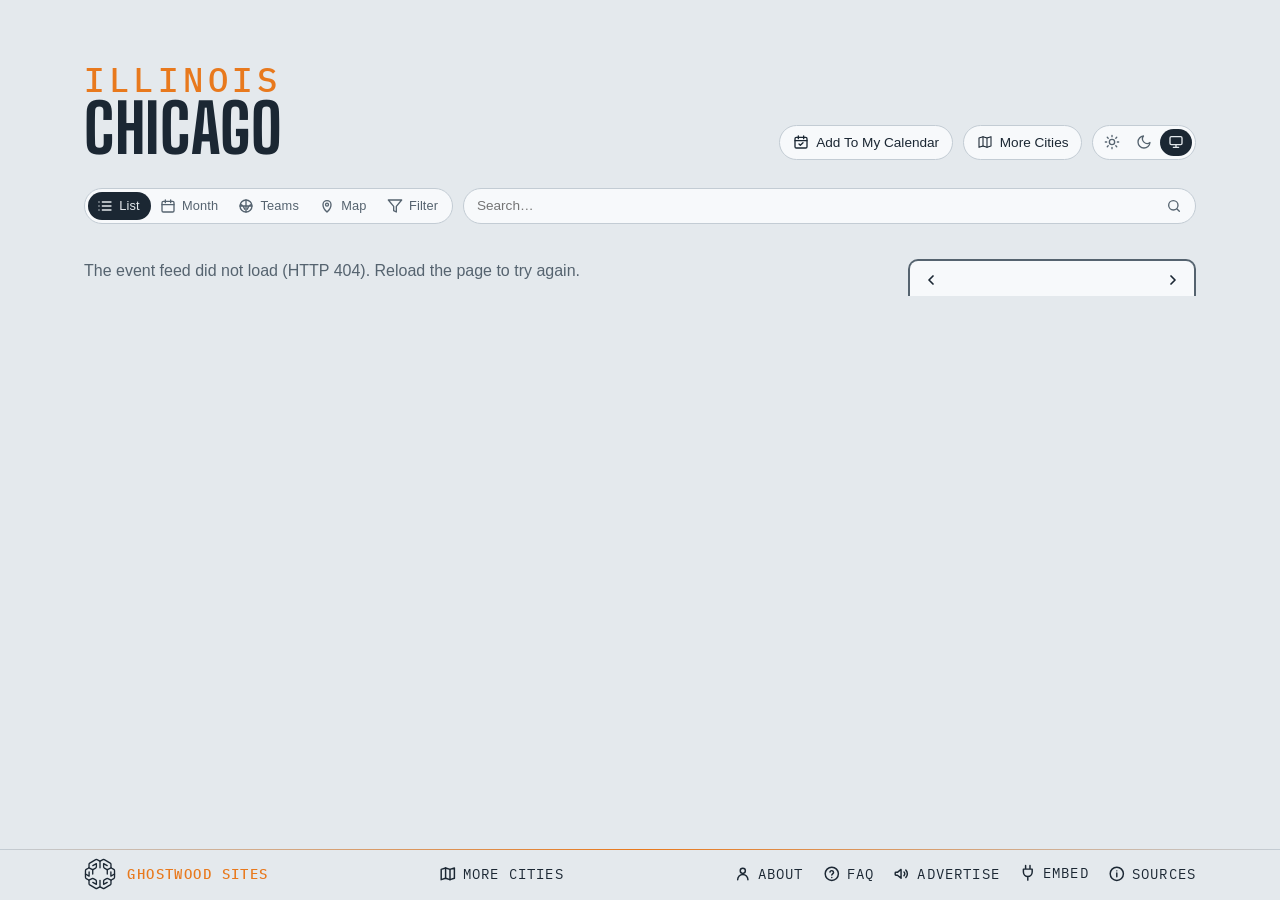
==== commit 964dc715: "Sources and About Us as their own pages, FAQ the same on every site, More Cities centred Co-Authored" ====
--- a/site/index.html
+++ b/site/index.html
@@ -378,6 +378,11 @@
   <p class="gw-credit"><strong>Ghostwood Sites</strong></p>
   </a>
   <div class="foot-links"> <!-- Advertise, Embed, Sources as one thing at the row's right end, the credit at its left (the "Updated" stamp between them was removed 2026-10-05, Steve) -->
+  <!-- about us, just left of the FAQ (Steve, 2026-10-29: "Create an about us section just to the left of FAQ, make it work the same") -->
+  <a class="foot-link" id="about" href="about.html" title="About here.events">
+    <svg viewBox="0 0 24 24" fill="none" stroke="currentColor" stroke-width="2" stroke-linecap="round" stroke-linejoin="round" aria-hidden="true"><circle cx="12" cy="8" r="3.5"/><path d="M5 20a7 7 0 0 1 14 0"/></svg>
+    <span>About</span>
+  </a>
   <!-- the questions page, behind a question mark (Steve, 2026-10-28: "creating a FAQ page") -->
   <a class="foot-link" id="faq" href="faq.html" title="Questions about this calendar">
     <svg viewBox="0 0 24 24" fill="none" stroke="currentColor" stroke-width="2" stroke-linecap="round" stroke-linejoin="round" aria-hidden="true"><circle cx="12" cy="12" r="9"/><path d="M9.5 9.5a2.5 2.5 0 0 1 4.9.7c0 1.7-2.4 2.1-2.4 3.6M12 17h.01"/></svg>
@@ -388,37 +393,11 @@
     <svg viewBox="0 0 24 24" fill="none" stroke="currentColor" stroke-width="2" stroke-linecap="round" stroke-linejoin="round" aria-hidden="true"><path d="M3 11v2a1 1 0 0 0 1 1h2l5 4V6L6 10H4a1 1 0 0 0-1 1z"/><path d="M15 9.5a3.5 3.5 0 0 1 0 5"/><path d="M17.5 7a7 7 0 0 1 0 10"/></svg>
     <span>Advertise</span>
   </a>
-  <!-- the sources, behind an info mark that opens upward like Embed -->
-  <details class="share info" id="sources">
-    <summary title="Where the listings come from">
-      <svg viewBox="0 0 24 24" fill="none" stroke="currentColor" stroke-width="2" stroke-linecap="round" stroke-linejoin="round" aria-hidden="true"><circle cx="12" cy="12" r="9"/><path d="M12 11v5M12 8h.01"/></svg>
-      <span>Sources</span>
-    </summary>
-    <div class="share-body info-body">
-      <div class="share-cols">
-        <div>
-          <h3>Ticketing feeds</h3>
-          <p>Ticketmaster, room by room — United Center, Soldier Field, Wrigley Field, Rate Field, Wintrust Arena, the Loop theatres, the music rooms from Pilsen to Uptown, and Rosemont, Ravinia and Bridgeview. Church events are left out.</p>
-        </div>
-        <div>
-          <h3>Venue calendars</h3>
-          <p>None yet — the rooms whose shows Ticketmaster never lists (Thalia Hall's and the Empty Bottle's own box office, the Hideout, the Old Town School) are the next thing to add.</p>
-        </div>
-        <div>
-          <h3>Game dates</h3>
-          <p>ESPN for the Bears, Bulls, Fire, Sky and Stars, MLB’s stats API for the Cubs and White Sox (first-pitch times and the standings), and the NHL’s for the Blackhawks.</p>
-        </div>
-        <div>
-          <h3>The final word</h3>
-          <p>Refreshed once a day. Every listing links to the venue or ticket page — check there before you go.</p>
-        </div>
-      </div>
-        <div>
-          <h3>The map</h3>
-          <p>The shoreline, the lakes and the main roads are © <a href="https://www.openstreetmap.org/copyright" target="_blank" rel="noopener">OpenStreetMap</a> contributors (ODbL), drawn here as one file made at build time — no map tiles, nothing fetched from anywhere else. Venues are placed from their street addresses.</p>
-        </div>
-    </div>
-  </details>
+  <!-- the sources, their own page like the FAQ (Steve, 2026-10-29: "clicking on sources looks bad here … make it work like FAQ") -->
+  <a class="foot-link" id="sources" href="sources.html" title="Where the listings come from">
+    <svg viewBox="0 0 24 24" fill="none" stroke="currentColor" stroke-width="2" stroke-linecap="round" stroke-linejoin="round" aria-hidden="true"><circle cx="12" cy="12" r="9"/><path d="M12 11v5M12 8h.01"/></svg>
+    <span>Sources</span>
+  </a>
   <details class="share" id="embed">
     <summary>
       <svg class="plug" viewBox="0 0 24 24" fill="none" stroke="currentColor" stroke-width="2" stroke-linecap="round" stroke-linejoin="round" aria-hidden="true"><path d="M9 2v5M15 2v5M6 7h12v4a6 6 0 0 1-12 0V7zM12 17v5"/></svg>
--- a/site/styles.css
+++ b/site/styles.css
@@ -968,7 +968,13 @@
 /* two things across, one at each end — the credit and the links (the Updated
    stamp that sat dead centre between them was removed 2026-10-05, Steve) */
 @media (min-width: 641px) {
-  .foot-inner { display: grid; grid-template-columns: auto auto; justify-content: space-between; }
+  .foot-inner { display: grid; grid-template-columns: auto 1fr; }
+  /* the links fill the rest of the row, packed right; More Cities, first among
+     them, takes equal auto margins so it sits centred in the open space between
+     the credit and About (Steve, 2026-10-29: "more cities in the footer should be
+     centerd in this open space") */
+  footer .foot-links { justify-content: flex-end; }
+  footer #moreCities { margin-inline: auto; }
 }
 footer p { color: var(--ink-soft); font-size: .72rem; margin: 0; }
 .gw { display: flex; align-items: center; gap: .7rem; }
@@ -979,7 +985,7 @@
 footer .foot-links { order: 3; display: flex; align-items: center; gap: 1.2rem; }
 footer .foot-link { order: 1; } /* Advertise, Embed, Sources */
 footer #embed { order: 2; }
-footer .share.info { order: 3; position: relative; }
+footer #sources { order: 3; } /* a page link since 2026-10-29, still last on the row */
 /* the Advertise link: dressed as the Sources / Embed labels, after them */
 footer .foot-link { position: relative; top: -.5px; display: inline-flex; align-items: center; gap: .4rem; /* measured half a pixel under its neighbours' labels (Steve, 2026-09-15) */ font-family: var(--mono); font-size: .9rem; text-transform: uppercase; letter-spacing: .08em; color: var(--ink); text-decoration: none; padding: .2rem 0; white-space: nowrap; }
 footer .foot-link:hover { color: var(--ink-soft); }
@@ -995,10 +1001,6 @@
 .ad-page ul { padding-left: 1.2rem; }
 .ad-page .ad-lead { font-size: 1.1rem; color: var(--ink); }
 .ad-page .ad-back { display: inline-block; margin-top: 2rem; font-family: var(--mono); font-size: .8rem; text-transform: uppercase; letter-spacing: .08em; color: var(--ink); }
-footer .info summary svg { width: 1.1rem; height: 1.1rem; }
-.info-body { width: min(18rem, 90vw); text-align: left; } /* the Embed panel's width; its own details box is only as wide as its label */
-.info-body h3 { font-size: 1.05rem; margin: 0 0 .4rem; }
-.info-body p { color: var(--ink-soft); margin: 0 0 .5rem; }
 footer .share summary { font-size: .9rem; white-space: nowrap; }
 .foot-inner.is-tight .share summary span, .foot-inner.is-tighter .gw-credit {
   position: absolute; width: 1px; height: 1px; overflow: hidden; clip: rect(0 0 0 0); white-space: nowrap;
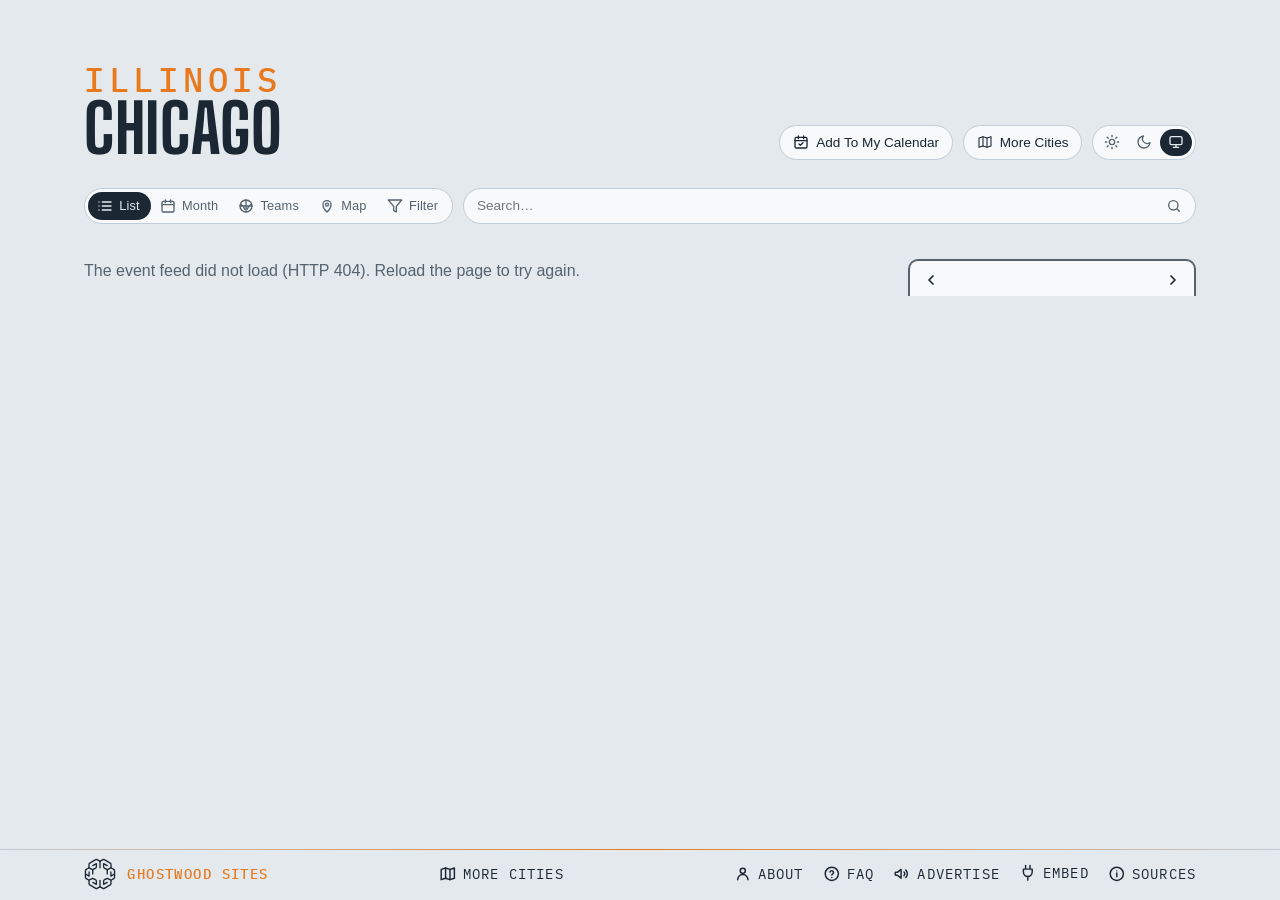
==== commit 899b842f: "Map view: a heat map, not venue colours (lqa 6179b66) Co-Authored-By: Claude Opus 5.5 <noreply@anthr" ====
--- a/site/index.html
+++ b/site/index.html
@@ -329,7 +329,7 @@
       <button type="button" data-z="me" title="Find my location" aria-label="Find my location" aria-pressed="false"><svg viewBox="0 0 24 24" fill="none" stroke="currentColor" stroke-width="2" stroke-linecap="round" stroke-linejoin="round" aria-hidden="true"><circle cx="12" cy="12" r="6"/><circle cx="12" cy="12" r="1.6" fill="currentColor"/><path d="M12 2v4M12 18v4M2 12h4M18 12h4"/></svg></button> <!-- the visitor's own spot: the browser's Geolocation API on their say-so (local-map.js), no service behind it — Steve, 2026-10-25 -->
     </div>
   </div>
-  <p class="lm-caption" id="lmCaption"><span></span></p>
+  <p class="lm-caption" id="lmCaption"><span></span><span class="lm-heat-key" id="lmHeatKey" hidden>Fewer events <i aria-hidden="true"></i> More</span></p>
 </section>
 
 <!-- the Teams view: in place of the agenda while the Teams chip is on. A
--- a/site/styles.css
+++ b/site/styles.css
@@ -2018,6 +2018,12 @@
 .lm-pop .lm-branch-n { flex: none; font-family: var(--mono); font-size: .72rem; letter-spacing: .04em; color: var(--ink-soft); }
 .lm-pop .lm-branch-body { margin: 0 0 .5rem .5rem; padding-left: 1.05rem; border-left: 2px solid var(--line); } /* the thread line */
 .lm-pop .lm-branch-body .lm-foot { margin-bottom: .1rem; }
+.lm-heat { pointer-events: none; } /* the heat map's glow under the pins (2026-10-30) */
+:root[data-theme="dark"] .lm-heat { mix-blend-mode: screen; }
+@media (prefers-color-scheme: dark) { :root:not([data-theme="light"]) .lm-heat { mix-blend-mode: screen; } }
+.lm-heat-key { display: inline-flex; align-items: center; gap: .45em; }
+.lm-heat-key[hidden] { display: none; }
+.lm-heat-key i { display: inline-block; width: 5.5em; height: .62em; border-radius: .31em; background: linear-gradient(90deg, rgb(253,230,160), rgb(247,178,82), rgb(234,112,52), rgb(196,52,44), rgb(128,22,38)); }
 .lm-caption .lm-note { color: var(--ink); text-transform: none; letter-spacing: 0; font-family: var(--body); font-size: .8rem; }
 .lm-caption { display: flex; justify-content: center; gap: 1rem; flex-wrap: wrap; margin: .55rem auto 0; width: 100%; min-height: 1.6em; font-family: var(--mono); font-size: .68rem; letter-spacing: .08em; text-transform: uppercase; color: var(--ink-soft); }
 /* the pin's card: the month view's day card (.mb-pop), with the room's own site at its foot */
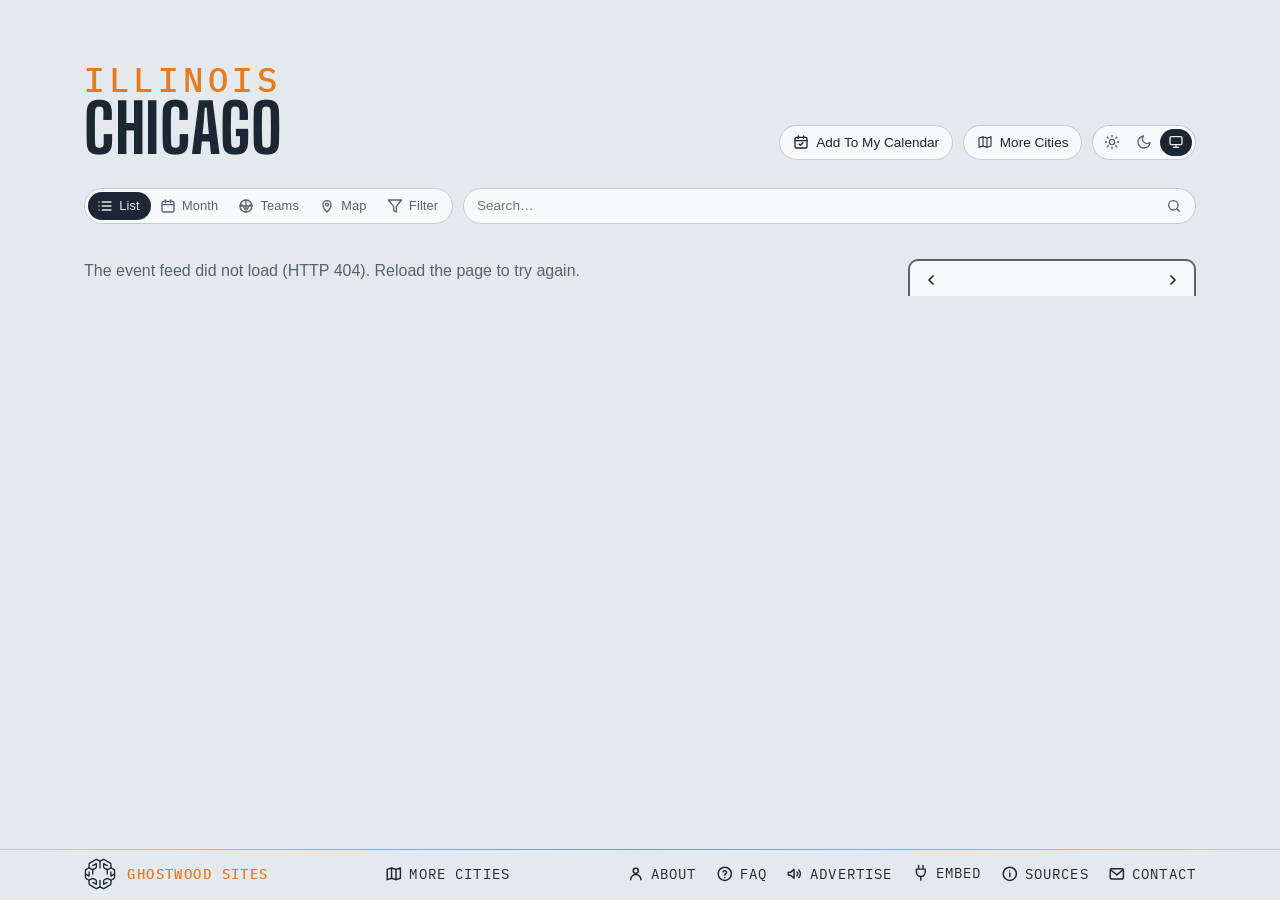
==== commit e587ac9f: "Footer: a Contact item after Sources, mailto hello@here.events Co-Authored-By: Claude Opus 5.5 <nore" ====
--- a/site/index.html
+++ b/site/index.html
@@ -329,7 +329,7 @@
       <button type="button" data-z="me" title="Find my location" aria-label="Find my location" aria-pressed="false"><svg viewBox="0 0 24 24" fill="none" stroke="currentColor" stroke-width="2" stroke-linecap="round" stroke-linejoin="round" aria-hidden="true"><circle cx="12" cy="12" r="6"/><circle cx="12" cy="12" r="1.6" fill="currentColor"/><path d="M12 2v4M12 18v4M2 12h4M18 12h4"/></svg></button> <!-- the visitor's own spot: the browser's Geolocation API on their say-so (local-map.js), no service behind it — Steve, 2026-10-25 -->
     </div>
   </div>
-  <p class="lm-caption" id="lmCaption"><span></span><span class="lm-heat-key" id="lmHeatKey" hidden>Fewer events <i aria-hidden="true"></i> More</span></p>
+  <p class="lm-caption" id="lmCaption"><span></span></p>
 </section>
 
 <!-- the Teams view: in place of the agenda while the Teams chip is on. A
@@ -397,6 +397,11 @@
   <a class="foot-link" id="sources" href="sources.html" title="Where the listings come from">
     <svg viewBox="0 0 24 24" fill="none" stroke="currentColor" stroke-width="2" stroke-linecap="round" stroke-linejoin="round" aria-hidden="true"><circle cx="12" cy="12" r="9"/><path d="M12 11v5M12 8h.01"/></svg>
     <span>Sources</span>
+  </a>
+  <!-- write to us: a mailto link after Sources (Steve, 2026-11-05: "adda contact item, it will be a mail to link … (i.e. not steve@)") -->
+  <a class="foot-link" id="contact" href="mailto:hello@here.events" title="Write to here.events">
+    <svg viewBox="0 0 24 24" fill="none" stroke="currentColor" stroke-width="2" stroke-linecap="round" stroke-linejoin="round" aria-hidden="true"><rect x="3" y="5" width="18" height="14" rx="2"/><path d="M3.5 6.5l8.5 7 8.5-7"/></svg>
+    <span>Contact</span>
   </a>
   <details class="share" id="embed">
     <summary>
@@ -454,9 +459,8 @@
     <div class="sheet-actions">
       <!-- order: the short chips first so they share a line, the long venue link after (Steve, 2026-09-15) -->
       <a id="sheetTickets" class="btn-cal" href="#" target="_blank" rel="noopener">Tickets</a>
-      <!-- the plain way to hide a club's home games (2026-09-20); an Undo toast follows. The venue's own Only / Hide
-           chips went 2026-10-26 (Steve: only Tickets and the venue link); the filter panel still has both -->
-      <button id="sheetHideTeam" class="chip" type="button" title="Hide this club's home games" hidden></button>
+      <!-- the venue's own Only / Hide chips went 2026-10-26 (Steve: only Tickets and the venue link) and the club's
+           Hide chip 2026-11-01 (Season stays); the filter panel still hides either -->
       <button id="sheetTeam" class="chip" type="button" title="This club's whole season in the Teams view" hidden></button>
       <a id="sheetVenueLink" class="chip" href="#" target="_blank" rel="noopener"></a>
       <button id="sheetClose" class="chip" type="button">Close</button>
--- a/site/styles.css
+++ b/site/styles.css
@@ -23,6 +23,9 @@
   --v-hob: #9e822e; --v-thalia: #612e9e; --v-vic: #2e9e40; --v-radius: #9e2e3c; --v-concord: #2e5d9e; --v-parkwest: #7e9e2e;
   --v-lincoln: #9e2e9e; --v-bottom: #2e9e7d; --v-ramova: #9e5c2e; --v-reggies: #3c2e9e; --v-chopshop: #419e2e; --v-allstate: #9e2e62;
   --v-rosemont: #2e829e; --v-ravinia: #9e992e; --v-seatgeek: #782e9e;
+  --v-cobralounge: #2e9e53; --v-sleepingvillag: #26827c; --v-colorclub: #ba369b; --v-checkout: #9e392e; --v-burlington: #824226; --v-epiphanycenter: #36ba85; /* the DICE venues (2026-11-03) */
+  --v-lemon: #629e2e; --v-spybar: #3f8226; --v-smokemirrors: #ba3655; --v-judsonmooredis: #9e752e; --v-hideaway: #827326; --v-868: #36ba3f;
+  --v-livewirelounge: #2e8f9e; --v-furamarestaura: #5a2682; --v-chicagocounter: #ba3681; --v-bourbonondivis: #932e9e; --v-beatkitchen: #708226; --v-ambassadorhote: #3650ba;
   --venue-text: 72%;     /* how much of the venue hue the card's venue label keeps (light mode) */
   --tint: 26%;           /* the venue wash behind a series card (light mode; 13% in the dark palette) */
   --row-a: #f3f6f8; --row-b: #d6dde3; /* the list's rows alternate light and dark grey; only a series keeps its venue's hue (Steve, 2026-10-20) */
@@ -66,6 +69,9 @@
     --v-hob: #ead086; --v-thalia: #b386ea; --v-vic: #86ea96; --v-radius: #ea8692; --v-concord: #86b0ea; --v-parkwest: #cdea86;
     --v-lincoln: #e986ea; --v-bottom: #86eacc; --v-ramova: #eaaf86; --v-reggies: #9286ea; --v-chopshop: #97ea86; --v-allstate: #ea86b4;
     --v-rosemont: #86d1ea; --v-ravinia: #eae586; --v-seatgeek: #c886ea;
+    --v-cobralounge: #86eaa7; --v-sleepingvillag: #a8f0eb; --v-colorclub: #e363c5; --v-checkout: #ea9086; --v-burlington: #f0bea8; --v-epiphanycenter: #63e3b0; /* the DICE venues (2026-11-03) */
+    --v-lemon: #b4ea86; --v-spybar: #bbf0a8; --v-smokemirrors: #e36381; --v-judsonmooredis: #eac586; --v-hideaway: #f0e4a8; --v-868: #63e36c;
+    --v-livewirelounge: #86dcea; --v-furamarestaura: #d1a8f0; --v-chicagocounter: #e363ac; --v-bourbonondivis: #e086ea; --v-beatkitchen: #e1f0a8; --v-ambassadorhote: #637de3;
     --venue-text: 100%; --tint: 13%;
     --row-a: #1e252c; --row-b: #2c343c;
     --t-concert: #f0806a; --t-sports: #f2d21b; --t-arts: #d63a4f;
@@ -87,6 +93,9 @@
   --v-hob: #ead086; --v-thalia: #b386ea; --v-vic: #86ea96; --v-radius: #ea8692; --v-concord: #86b0ea; --v-parkwest: #cdea86;
   --v-lincoln: #e986ea; --v-bottom: #86eacc; --v-ramova: #eaaf86; --v-reggies: #9286ea; --v-chopshop: #97ea86; --v-allstate: #ea86b4;
   --v-rosemont: #86d1ea; --v-ravinia: #eae586; --v-seatgeek: #c886ea;
+  --v-cobralounge: #86eaa7; --v-sleepingvillag: #a8f0eb; --v-colorclub: #e363c5; --v-checkout: #ea9086; --v-burlington: #f0bea8; --v-epiphanycenter: #63e3b0; /* the DICE venues (2026-11-03) */
+  --v-lemon: #b4ea86; --v-spybar: #bbf0a8; --v-smokemirrors: #e36381; --v-judsonmooredis: #eac586; --v-hideaway: #f0e4a8; --v-868: #63e36c;
+  --v-livewirelounge: #86dcea; --v-furamarestaura: #d1a8f0; --v-chicagocounter: #e363ac; --v-bourbonondivis: #e086ea; --v-beatkitchen: #e1f0a8; --v-ambassadorhote: #637de3;
   --venue-text: 100%; --tint: 13%;
   --row-a: #1e252c; --row-b: #2c343c;
   --t-concert: #f0806a; --t-sports: #f2d21b; --t-arts: #d63a4f;
@@ -986,6 +995,7 @@
 footer .foot-link { order: 1; } /* Advertise, Embed, Sources */
 footer #embed { order: 2; }
 footer #sources { order: 3; } /* a page link since 2026-10-29, still last on the row */
+footer #contact { order: 4; } /* the mailto, after Sources (2026-11-05) */
 /* the Advertise link: dressed as the Sources / Embed labels, after them */
 footer .foot-link { position: relative; top: -.5px; display: inline-flex; align-items: center; gap: .4rem; /* measured half a pixel under its neighbours' labels (Steve, 2026-09-15) */ font-family: var(--mono); font-size: .9rem; text-transform: uppercase; letter-spacing: .08em; color: var(--ink); text-decoration: none; padding: .2rem 0; white-space: nowrap; }
 footer .foot-link:hover { color: var(--ink-soft); }
@@ -1972,16 +1982,20 @@
 .lm-road { fill: none; stroke: var(--road); stroke-linecap: round; stroke-linejoin: round; stroke-width: calc(var(--u, 1) * .6); opacity: .45; }
 .lm-road-primary, .lm-road-trunk { stroke-width: calc(var(--u, 1) * .9); opacity: .6; }
 .lm-road-motorway { stroke-width: calc(var(--u, 1) * 1.5); opacity: .8; }
+.lm-boundary { fill: none; stroke: var(--lm-dot); stroke-width: calc(var(--u, 1) * 1.3); stroke-dasharray: calc(var(--u, 1) * 6) calc(var(--u, 1) * 3.5); stroke-linecap: round; stroke-linejoin: round; opacity: .7; pointer-events: none; } /* the city's or neighbourhood's own line (build-local-map.mjs `boundary`): dashed, the map dots' orange, over the roads and under the labels and pins */
 .lm-town { font-family: var(--mono); font-weight: 500; letter-spacing: .08em; text-transform: uppercase; fill: var(--ink-soft); paint-order: stroke; stroke: var(--mist); stroke-width: calc(var(--u, 1) * 3); stroke-linejoin: round; pointer-events: none; }
 .lm-town-dot { fill: var(--ink-soft); }
 .lm-water-name { font-family: var(--body); font-style: italic; letter-spacing: .04em; fill: color-mix(in srgb, var(--ink) 55%, #4da3f0); pointer-events: none; }
 .lm-peak { fill: none; stroke: var(--ink-soft); stroke-width: calc(var(--u, 1) * 1.2); stroke-linejoin: round; }
 .lm-peak-name { font-family: var(--mono); letter-spacing: .06em; fill: var(--ink-soft); opacity: .8; paint-order: stroke; stroke: var(--mist); stroke-width: calc(var(--u, 1) * 3); pointer-events: none; }
+:root { --lm-dot: #e8791d; } /* the map's dots: the Ghostwood orange, one shade per theme (Steve, 2026-10-30) */
+:root[data-theme="dark"] { --lm-dot: #f08a33; }
+@media (prefers-color-scheme: dark) { :root:not([data-theme="light"]) { --lm-dot: #f08a33; } }
 .lm-pin { cursor: pointer; outline: none; }
-.lm-pin circle { stroke: var(--mist); stroke-width: calc(var(--u, 1) * 1.6); transition: stroke-width .12s; }
-.lm-pin.is-empty circle { fill: var(--mist); stroke: var(--pin); stroke-dasharray: calc(var(--u, 1) * 2) calc(var(--u, 1) * 2); } /* nothing upcoming under the filters: a hollow ring in the room's colour */
+.lm-pin circle { fill: var(--pin); stroke: var(--mist); stroke-width: calc(var(--u, 1) * 1.6); transition: stroke-width .12s; }
+.lm-pin.is-empty circle { fill: var(--mist); stroke: var(--pin); stroke-dasharray: calc(var(--u, 1) * 2) calc(var(--u, 1) * 2); } /* nothing upcoming under the filters: a hollow ring */
 .lm-pin:hover circle, .lm-pin:focus-visible circle, .lm-pin.is-open circle { stroke: var(--ink); stroke-width: calc(var(--u, 1) * 2.4); }
-.lm-pin .lm-n { font-family: var(--mono); font-weight: 700; fill: var(--mist); text-anchor: middle; pointer-events: none; }
+.lm-pin .lm-n { font-family: var(--mono); font-weight: 700; fill: #141a20; text-anchor: middle; pointer-events: none; }
 .lm-pin.is-empty .lm-n { fill: var(--pin); }
 .lm-pin .lm-name { font-family: var(--body); font-weight: 600; fill: var(--ink); paint-order: stroke; stroke: var(--mist); stroke-width: calc(var(--u, 1) * 3.2); stroke-linejoin: round; pointer-events: none; }
 .lm-pin.is-empty .lm-name { fill: var(--ink-soft); font-weight: 500; }
@@ -1993,19 +2007,24 @@
 .lm-zoom button[data-z="me"] { margin-top: .3rem; } /* the crosshair: the visitor's own spot, a little apart from the zoom */
 .lm-zoom button.is-busy { opacity: .5; cursor: progress; }
 .lm-zoom button[aria-pressed="true"] { color: #2f7fd6; border-color: #2f7fd6; }
-.lm-city { cursor: pointer; }
-.lm-city-dot { fill: #1f8a4c; stroke: #fff; stroke-width: calc(var(--u, 1) * 1.5); }
-.lm-sign-board { fill: #0f7a45; stroke: #fff; stroke-width: calc(var(--u, 1) * 1); } /* one thin white line as the board's edge (Steve, 2026-10-26: 'the white border should actually be the border') */
-.lm-sign-hit { fill: #fff; opacity: 0; }
-.lm-city:hover .lm-sign-hit, .lm-city:focus-visible .lm-sign-hit { opacity: .14; }
-.lm-sign-name, .lm-sign-mi { font-family: var(--body); font-weight: 700; letter-spacing: .01em; fill: #fff; pointer-events: none; }
-.lm-sign-name { letter-spacing: .03em; }
+.lm-zoom button[data-z="cities"] { margin-top: .3rem; } /* Switch City (and Switch Neighbourhood under it): the other sites, a little apart from the zoom — in place of the green signposts (Steve, 2026-10-31) */
+.lm-zoom button[aria-expanded="true"] { color: var(--ink); border-color: var(--ink); }
+.lm-switch .lm-sw-list { list-style: none; margin: .1rem 0 .35rem; padding: 0; }
+.lm-switch .lm-sw-row { display: flex; align-items: baseline; gap: .55rem; padding: .45rem .1rem; border-top: 1px solid var(--line); color: var(--ink); text-decoration: none; font: 500 .9rem/1.25 var(--body); }
+.lm-switch li:first-child .lm-sw-row { border-top: 0; }
+.lm-switch a.lm-sw-row:hover .lm-sw-name, .lm-switch a.lm-sw-row:focus-visible .lm-sw-name { text-decoration: underline; text-underline-offset: .15em; }
+.lm-switch .lm-sw-name { flex: 1; min-width: 0; overflow: hidden; text-overflow: ellipsis; white-space: nowrap; }
+.lm-switch .lm-sw-tag { flex: none; font-family: var(--mono); font-size: .62rem; letter-spacing: .08em; text-transform: uppercase; color: var(--ink-soft); }
+.lm-switch .lm-sw-far { flex: none; font-family: var(--mono); font-size: .72rem; letter-spacing: .04em; color: var(--ink-soft); }
+.lm-switch .is-here .lm-sw-row { font-weight: 700; }
+.lm-switch .is-here .lm-sw-row::after { content: '✓'; flex: none; color: var(--ink-soft); }
+.lm-caption .lm-reset { font: inherit; letter-spacing: inherit; text-transform: inherit; color: var(--ink); background: none; border: 0; border-bottom: 1px solid currentColor; border-radius: 0; padding: 0; cursor: pointer; } /* the filters leave nothing on the map: one tap back to the default (Steve, 2026-10-31) */
+.lm-caption .lm-reset[hidden] { display: none; }
 .lm-me-dot { fill: #2f7fd6; stroke: var(--mist); stroke-width: calc(var(--u, 1) * 2); }
 .lm-me-acc { fill: #2f7fd6; fill-opacity: .14; stroke: #2f7fd6; stroke-opacity: .45; stroke-width: calc(var(--u, 1) * .8); animation: lm-pulse 2.4s ease-out infinite; transform-box: fill-box; transform-origin: center; }
 @keyframes lm-pulse { 0% { fill-opacity: .22; } 100% { fill-opacity: .08; } }
 .lm-pin.is-city circle { opacity: .78; } /* the rest of the city on a neighbourhood map: a shade quieter than the neighbourhood's own rooms */
 .lm-pin.is-city .lm-name { font-weight: 500; fill: var(--ink-soft); }
-.lm-pin .lm-stack { stroke: var(--mist); stroke-width: calc(var(--u, 1) * 1.6); } /* a group of venues (Steve, 2026-10-28): the next venues' discs peek out behind the first */
 .lm-pin.is-group .lm-name { font-weight: 700; }
 /* a group's card: one row a venue, folded like a reddit thread — [+] opens its next events under a thread line, [–] folds them */
 .lm-pop .lm-tree { margin: 0 0 .3rem; }
@@ -2018,12 +2037,6 @@
 .lm-pop .lm-branch-n { flex: none; font-family: var(--mono); font-size: .72rem; letter-spacing: .04em; color: var(--ink-soft); }
 .lm-pop .lm-branch-body { margin: 0 0 .5rem .5rem; padding-left: 1.05rem; border-left: 2px solid var(--line); } /* the thread line */
 .lm-pop .lm-branch-body .lm-foot { margin-bottom: .1rem; }
-.lm-heat { pointer-events: none; } /* the heat map's glow under the pins (2026-10-30) */
-:root[data-theme="dark"] .lm-heat { mix-blend-mode: screen; }
-@media (prefers-color-scheme: dark) { :root:not([data-theme="light"]) .lm-heat { mix-blend-mode: screen; } }
-.lm-heat-key { display: inline-flex; align-items: center; gap: .45em; }
-.lm-heat-key[hidden] { display: none; }
-.lm-heat-key i { display: inline-block; width: 5.5em; height: .62em; border-radius: .31em; background: linear-gradient(90deg, rgb(253,230,160), rgb(247,178,82), rgb(234,112,52), rgb(196,52,44), rgb(128,22,38)); }
 .lm-caption .lm-note { color: var(--ink); text-transform: none; letter-spacing: 0; font-family: var(--body); font-size: .8rem; }
 .lm-caption { display: flex; justify-content: center; gap: 1rem; flex-wrap: wrap; margin: .55rem auto 0; width: 100%; min-height: 1.6em; font-family: var(--mono); font-size: .68rem; letter-spacing: .08em; text-transform: uppercase; color: var(--ink-soft); }
 /* the pin's card: the month view's day card (.mb-pop), with the room's own site at its foot */
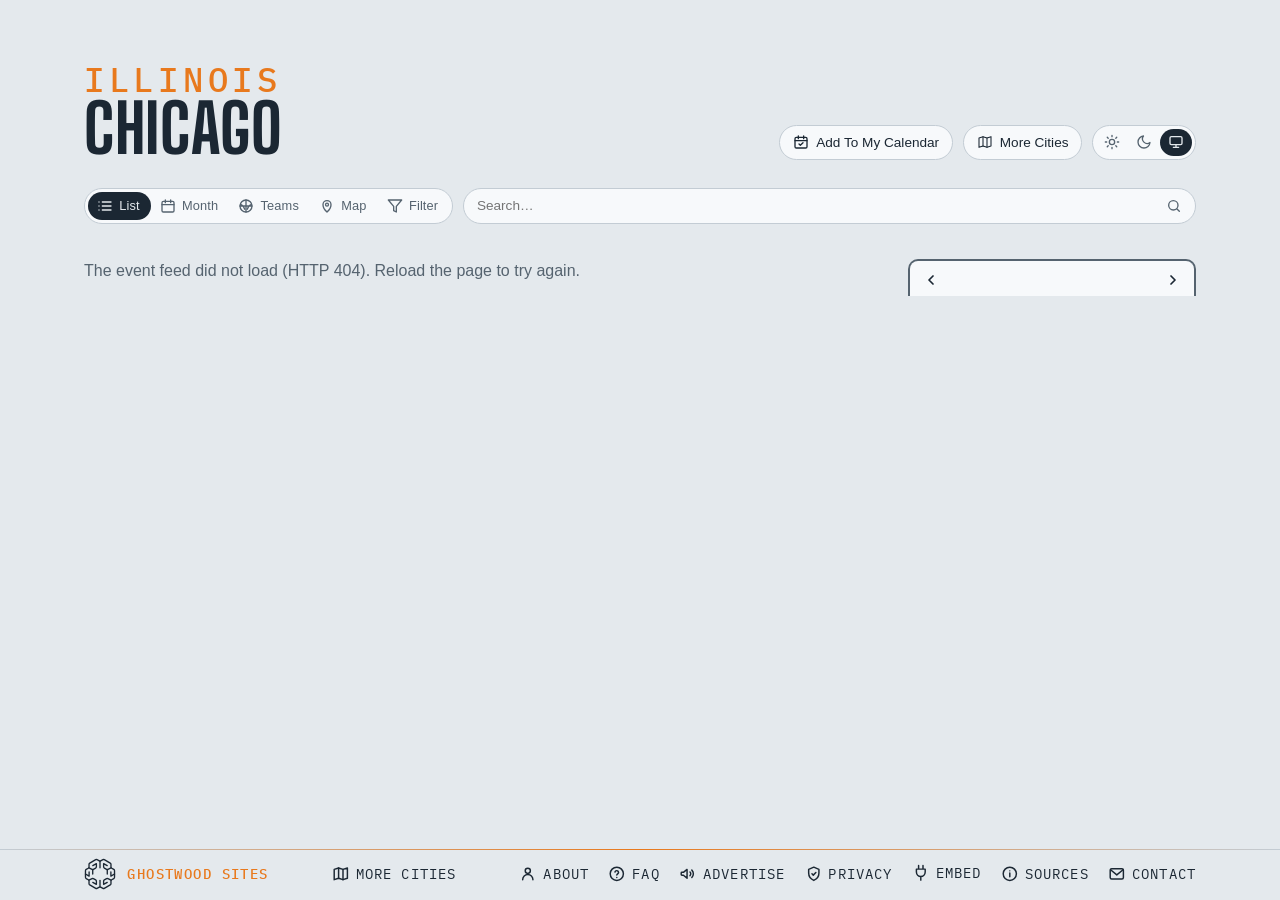
==== commit 9c51ff54: "Footer: a Privacy link to here.events/privacy/; About and FAQ name AdSense instead of "no ads that f" ====
--- a/site/index.html
+++ b/site/index.html
@@ -27,6 +27,7 @@
   gtag('js', new Date());
   gtag('config', 'G-BTQFXS68HN');
 </script>
+<script async src="https://pagead2.googlesyndication.com/pagead/js/adsbygoogle.js?client=ca-pub-4058649258846072" crossorigin="anonymous"></script>
 <title>Chicago Events — stadiums, theatres &amp; music rooms</title>
 <meta name="description" content="What's on in Chicago — United Center, Soldier Field, Wrigley Field, the Loop theatres and the music rooms, with the home teams' seasons. Calendar, iCal feed, and embeddable widget.">
 <!-- the site's own address and what a shared link shows: name, line, and the share card (share.png, 1200×630, scripts/share-card.mjs) -->
@@ -403,6 +404,10 @@
     <svg viewBox="0 0 24 24" fill="none" stroke="currentColor" stroke-width="2" stroke-linecap="round" stroke-linejoin="round" aria-hidden="true"><rect x="3" y="5" width="18" height="14" rx="2"/><path d="M3.5 6.5l8.5 7 8.5-7"/></svg>
     <span>Contact</span>
   </a>
+  <a class="foot-link" id="privacy" href="https://here.events/privacy/" title="Cookies, analytics and ads">
+    <svg viewBox="0 0 24 24" fill="none" stroke="currentColor" stroke-width="2" stroke-linecap="round" stroke-linejoin="round" aria-hidden="true"><path d="M12 3l7 3v5c0 4.5-3 8.3-7 10-4-1.7-7-5.5-7-10V6l7-3z"/><path d="M9.5 12l1.8 1.8 3.5-3.6"/></svg>
+    <span>Privacy</span>
+  </a>
   <details class="share" id="embed">
     <summary>
       <svg class="plug" viewBox="0 0 24 24" fill="none" stroke="currentColor" stroke-width="2" stroke-linecap="round" stroke-linejoin="round" aria-hidden="true"><path d="M9 2v5M15 2v5M6 7h12v4a6 6 0 0 1-12 0V7zM12 17v5"/></svg>
--- a/site/styles.css
+++ b/site/styles.css
@@ -422,6 +422,10 @@
 .fp-preset { font-size: .8rem; padding: .4em .85em; min-height: 2rem; }
 .fp-preset:hover { border-color: var(--ink-soft); }
 .fp-preset.is-on { background: var(--ink); color: var(--sky); border-color: var(--ink); }
+/* the panel's foot: Apply, pinned to the bottom edge while the panel scrolls (2026-11-05) */
+.fp-foot { position: sticky; bottom: -1rem; z-index: 1; display: flex; justify-content: flex-end; margin: 1.1rem -1.1rem -1rem; padding: .7rem 1.1rem; background: var(--mist); border-top: 1px solid var(--line); }
+.fp-foot .fp-apply { font-size: .9rem; font-weight: 600; padding: .45em 1.6em; min-height: 2.25rem; background: var(--ink); color: var(--sky); border-color: var(--ink); }
+.fp-foot .fp-apply:hover { background: color-mix(in srgb, var(--ink) 85%, var(--sky)); }
 .fp-group h3 {
   white-space: nowrap; /* never wraps (Steve, 2026-09-22) */
   font-family: var(--mono); font-size: .68rem; text-transform: uppercase;
@@ -886,6 +890,7 @@
 .pop-filter { display: flex; justify-content: center; gap: .5em; align-items: center; cursor: pointer; font-weight: 600; font-size: .88rem; margin: 0 0 .8rem; }
 .pop-filter input { accent-color: var(--ink); }
 .pop-filter[hidden] { display: none; } /* an author display beats the hidden attribute: say it outright (Teams mode has no filter to include) */
+.pop-filter-note { margin: -.45rem 0 .9rem; font-size: .68rem; } /* the filter row's footnote: the calendar keeps the filters it was added with (2026-11-05) */
 
 /* ---- share / embed: a <details> in the footer that opens UPWARD, its body
    floating over the list ---- */
